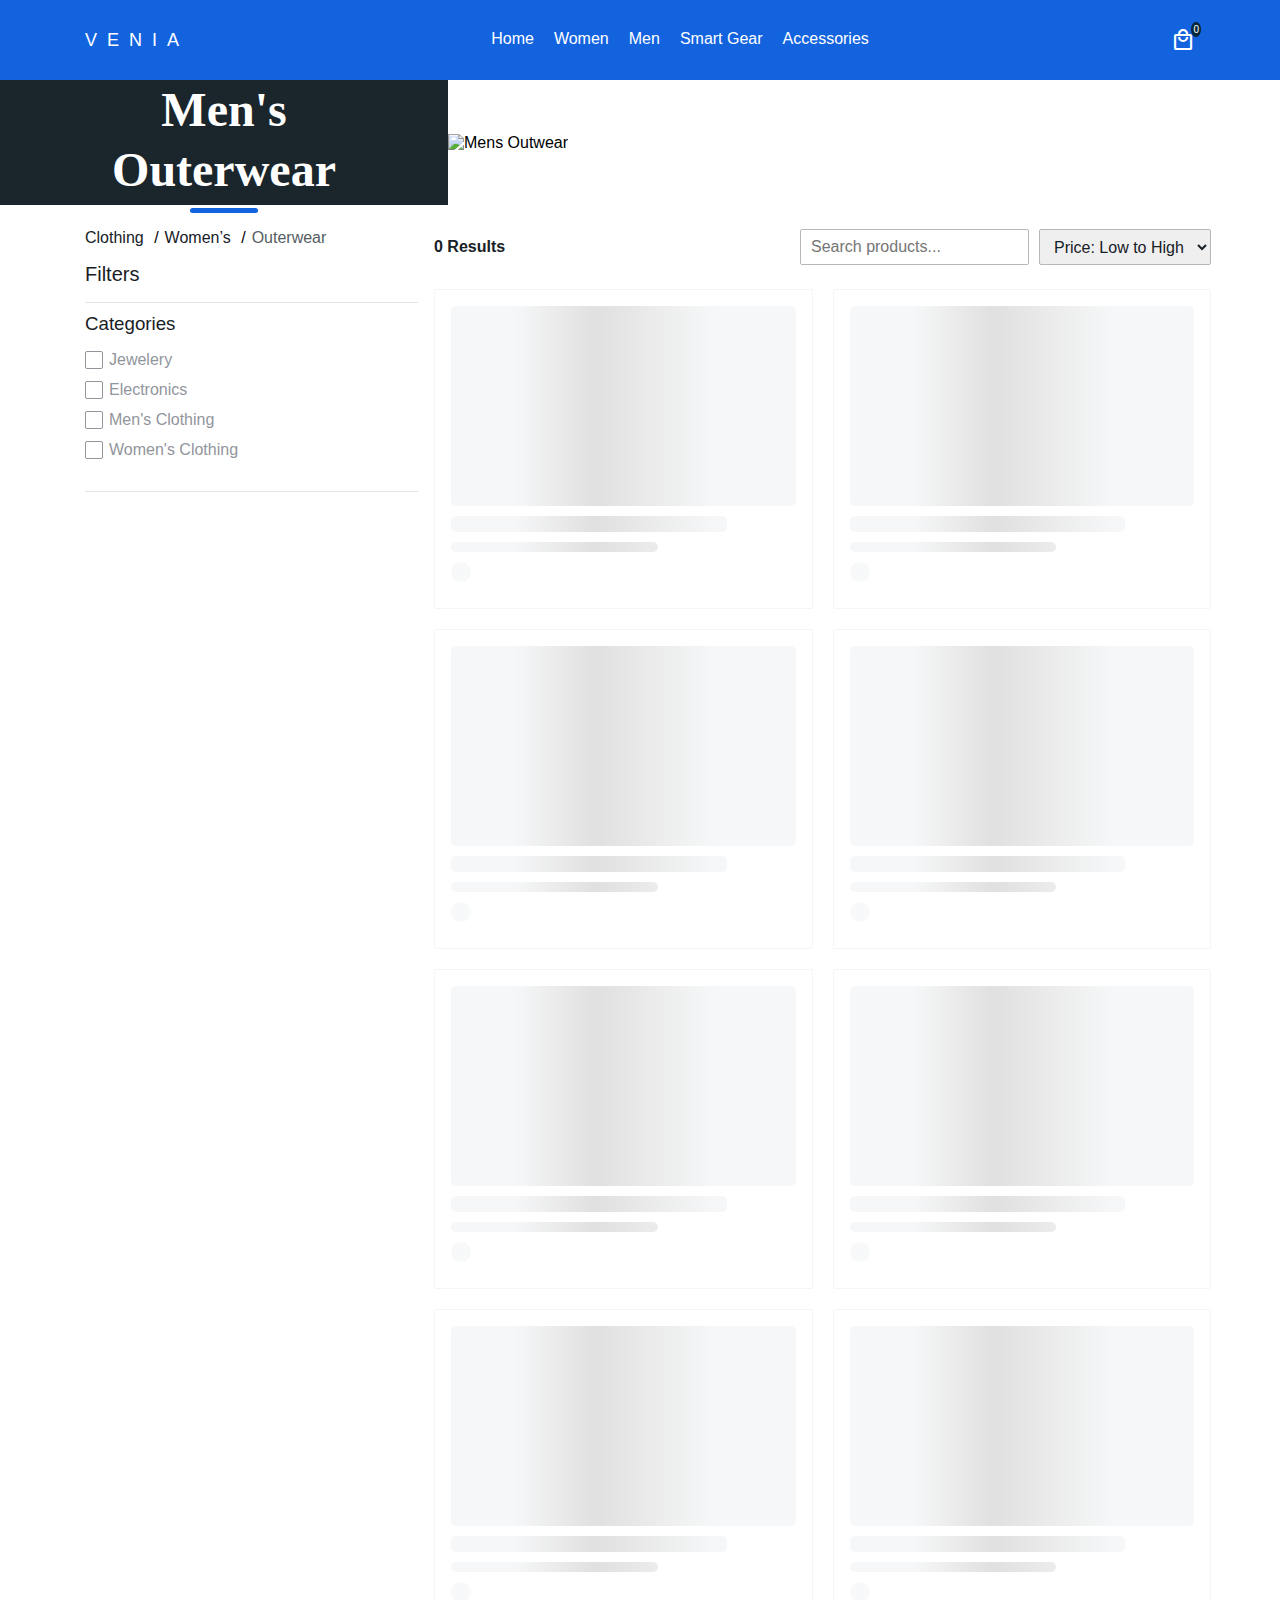
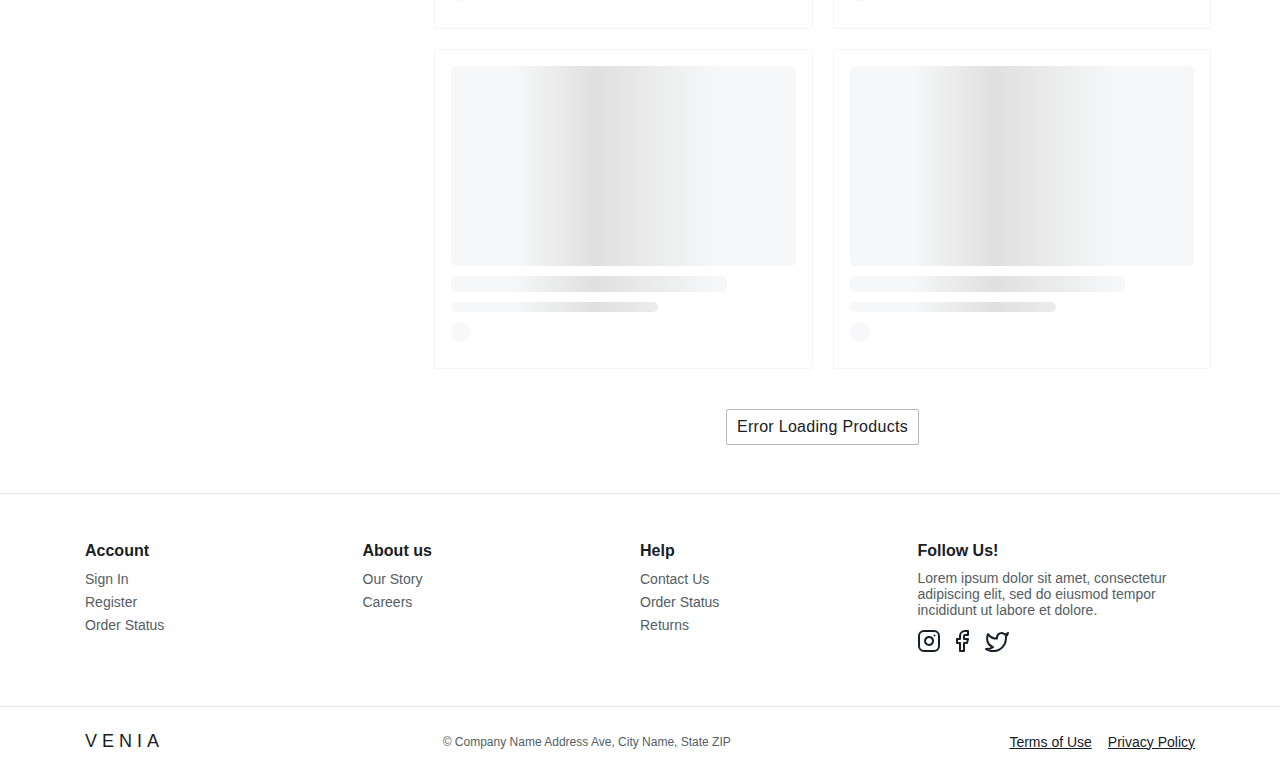
==== index.html @ f18fac2b "File name change" ====
<!DOCTYPE html>
<html lang="en">

<head>
    <meta charset="UTF-8" />
    <meta name="viewport" content="width=device-width, initial-scale=1.0" />
    <title>VENIA</title>
    <link rel="stylesheet"
        href="https://fonts.googleapis.com/css2?family=Material+Symbols+Outlined:opsz,wght,FILL,GRAD@24,400,0,0" />
    <link href="https://fonts.cdnfonts.com/css/muli" rel="stylesheet">
    <link rel="stylesheet" href="styles.css" />
</head>

<body>
    <header id="header">
        <div class="container">
            <nav class="navbar">
                <div class="hamburger">
                    <span class="material-symbols-outlined">menu</span>
                </div>
                <div class="logo">
                    <a href="#">VENIA</a>
                </div>
                <div class="tabs hide-menu-list-dropdown">
                    <span class="material-symbols-outlined close-icon">close</span>
                    <ul class="menu-list">
                        <li class="menu-item active">
                            <a href="#">Home</a>
                        </li>
                        <li class="menu-item">
                            <a href="#">Women</a>
                        </li>
                        <li class="menu-item">
                            <a href="#">Men</a>
                        </li>
                        <li class="menu-item">
                            <a href="#">Smart Gear</a>
                        </li>
                        <li class="menu-item">
                            <a href="#">Accessories</a>
                        </li>
                    </ul>
                </div>
                <div class="cart-items">
                    <span class="material-symbols-outlined">local_mall</span>
                    <span class="cart-count">0</span>
                </div>
            </nav>
        </div>
    </header>
    <section class="banner-section">
        <div class="content-block scale">
            <h1 class="banner-title">
                <span>Men's</span>
                <span>Outerwear</span>
            </h1>
        </div>
        <div class="image-block">
            <img src="https://i.ibb.co/74b9Tbh/banner.png" alt="Mens Outwear" />
        </div>
    </section>
    <div class="container">
        <div class="content-block-wrapper">
            <aside class="sidebar">
                <div class="breadcrumb-section">
                    <span class="breadcrumb-link">
                        <a href="#">Clothing</a>
                    </span>
                    <span class="breadcrumb-link">
                        <a href="#">Women’s</a>
                    </span>
                    <span class="breadcrumb-link disabled">
                        <a href="#">Outerwear</a>
                    </span>
                </div>
                <div class="filter-wrapper">
                    <h3 class="filter-title">Filters</h3>
                    <ul class="filter-options">
                        <li id="categoriesFilter">
                            <h3 class="filter-name">Categories</h3>
                            <ul class="filter-list" id="categoriesDesktop">
                            </ul>
                        </li>
                    </ul>
                </div>
            </aside>
            <main class="main-content">
                <section class="top-filter-options">
                    <div class="results-count" id="resultsCount">
                        0 Results
                    </div>
                    <ul class="sort-options">
                        <li class="search-filter">
                            <input type="text" class="search-input" name="search-input" id="searchInput"
                                placeholder="Search products..." oninput="applyFilters()" />
                        </li>
                        <li class="filter-sort-wrapper">
                            <div class="category-filter-mobile" id="categoryFilterMobile">
                                <div class="filter-btn" id="filterByCategory">
                                    <span class="filter-svg">
                                        <svg xmlns="http://www.w3.org/2000/svg" width="18" height="18"
                                            viewBox="0 0 18 18">
                                            <g id="sliders" transform="translate(0 -2)">
                                                <line id="Line_563" data-name="Line 563" y1="6"
                                                    transform="translate(3 13)" fill="none" stroke="#172026"
                                                    stroke-linecap="round" stroke-linejoin="round" stroke-width="2" />
                                                <line id="Line_564" data-name="Line 564" y1="6"
                                                    transform="translate(3 3)" fill="none" stroke="#172026"
                                                    stroke-linecap="round" stroke-linejoin="round" stroke-width="2" />
                                                <line id="Line_565" data-name="Line 565" y1="8"
                                                    transform="translate(9 11)" fill="none" stroke="#172026"
                                                    stroke-linecap="round" stroke-linejoin="round" stroke-width="2" />
                                                <line id="Line_566" data-name="Line 566" y1="4"
                                                    transform="translate(9 3)" fill="none" stroke="#172026"
                                                    stroke-linecap="round" stroke-linejoin="round" stroke-width="2" />
                                                <line id="Line_567" data-name="Line 567" y1="4"
                                                    transform="translate(15 15)" fill="none" stroke="#172026"
                                                    stroke-linecap="round" stroke-linejoin="round" stroke-width="2" />
                                                <line id="Line_568" data-name="Line 568" y1="8"
                                                    transform="translate(15 3)" fill="none" stroke="#172026"
                                                    stroke-linecap="round" stroke-linejoin="round" stroke-width="2" />
                                                <line id="Line_569" data-name="Line 569" x2="4"
                                                    transform="translate(1 12.778)" fill="none" stroke="#172026"
                                                    stroke-linecap="round" stroke-linejoin="round" stroke-width="2" />
                                                <line id="Line_570" data-name="Line 570" x2="4"
                                                    transform="translate(7 7.444)" fill="none" stroke="#172026"
                                                    stroke-linecap="round" stroke-linejoin="round" stroke-width="2" />
                                                <line id="Line_571" data-name="Line 571" x2="4"
                                                    transform="translate(13 14.556)" fill="none" stroke="#172026"
                                                    stroke-linecap="round" stroke-linejoin="round" stroke-width="2" />
                                            </g>
                                        </svg>
                                    </span>
                                    <span class="filter-name">Filter By</span>
                                </div>
                                <div class="filter-dropdown" id="filterDropdown">
                                    <ul class="filter-dropdown-list" id="categoriesDropdown">
                                    </ul>
                                    <div class="filter-overlay"></div>
                                </div>
                            </div>
                            <div id="sortingFilter">
                                <select id="sortByPrice">
                                    <option id="asc" name="price-asc" value="asc">
                                        Price: Low to High
                                    </option>
                                    <option id="desc" name="price-desc" value="desc">
                                        Price: High to Low
                                    </option>
                                </select>
                            </div>
                        </li>
                    </ul>
                </section>
                <section class="products-section">
                    <ul class="products-list" id="productsList"></ul>
                </section>
                <div class="page-loader" id="pageLoader">
                    Please wait. Loading Products... 
                </div>
                <button id="loadMore" class="load-more-products">
                    Load More
                </button>
            </main>
        </div>
    </div>
    <footer id="footer">
        <div class="border-top-bottom">
            <div class="container">
                <div class="footer-wrapper">
                    <div class="section-box">
                        <h3 class="section-title">Account</h3>
                        <ul class="section-list">
                            <li class="section-item">
                                <a href="#">Sign In</a>
                            </li>
                            <li class="section-item">
                                <a href="#">Register</a>
                            </li>
                            <li class="section-item">
                                <a href="#">Order Status</a>
                            </li>
                        </ul>
                    </div>
                    <div class="section-box">
                        <h3 class="section-title">About us</h3>
                        <ul class="section-list">
                            <li class="section-item">
                                <a href="#">Our Story</a>
                            </li>
                            <li class="section-item">
                                <a href="#">Careers</a>
                            </li>
                        </ul>
                    </div>
                    <div class="section-box">
                        <h3 class="section-title">Help</h3>
                        <ul class="section-list">
                            <li class="section-item">
                                <a href="#">Contact Us</a>
                            </li>
                            <li class="section-item">
                                <a href="#">Order Status</a>
                            </li>
                            <li class="section-item">
                                <a href="#">Returns</a>
                            </li>
                        </ul>
                    </div>
                    <div class="section-box">
                        <h3 class="section-title">Follow Us!</h3>
                        <p class="section-text">
                            Lorem ipsum dolor sit amet, consectetur adipiscing elit, sed do
                            eiusmod tempor incididunt ut labore et dolore.
                        </p>
                        <div class="section-icons-list">
                            <a href="#" class="social-items" aria-label="Link to Instagram Page">
                                <svg xmlns="http://www.w3.org/2000/svg" width="22" height="22" viewBox="0 0 22 22">
                                    <g id="instagram" transform="translate(-1 -1)">
                                        <rect id="Rectangle_1587" data-name="Rectangle 1587" width="20" height="20"
                                            rx="5" transform="translate(2 2)" fill="none" stroke="#172026"
                                            stroke-linecap="round" stroke-linejoin="round" stroke-width="2" />
                                        <path id="Path_38012" data-name="Path 38012"
                                            d="M16,11.37A4,4,0,1,1,12.63,8,4,4,0,0,1,16,11.37Z" fill="none"
                                            stroke="#172026" stroke-linecap="round" stroke-linejoin="round"
                                            stroke-width="2" />
                                        <line id="Line_475" data-name="Line 475" x2="0.01"
                                            transform="translate(17.5 6.5)" fill="none" stroke="#172026"
                                            stroke-linecap="round" stroke-linejoin="round" stroke-width="2" />
                                    </g>
                                </svg>
                            </a>
                            <a href="#" class="social-items" aria-label="Link to Facebook Page">
                                <svg xmlns="http://www.w3.org/2000/svg" width="13" height="22" viewBox="0 0 13 22">
                                    <path id="facebook"
                                        d="M18,2H15a5,5,0,0,0-5,5v3H7v4h3v8h4V14h3l1-4H14V7a1,1,0,0,1,1-1h3Z"
                                        transform="translate(-6 -1)" fill="none" stroke="#172026" stroke-linecap="round"
                                        stroke-linejoin="round" stroke-width="2" />
                                </svg>
                            </a>
                            <a href="#" class="social-items" aria-label="Link to Twitter Page">
                                <svg xmlns="http://www.w3.org/2000/svg" width="24" height="20.142"
                                    viewBox="0 0 24 20.142">
                                    <path id="twitter"
                                        d="M23,3a10.9,10.9,0,0,1-3.14,1.53,4.48,4.48,0,0,0-7.86,3v1A10.66,10.66,0,0,1,3,4s-4,9,5,13a11.64,11.64,0,0,1-7,2c9,5,20,0,20-11.5a4.5,4.5,0,0,0-.08-.83A7.72,7.72,0,0,0,23,3Z"
                                        transform="translate(0 -1.912)" fill="none" stroke="#172026"
                                        stroke-linecap="round" stroke-linejoin="round" stroke-width="2" />
                                </svg>
                            </a>
                        </div>
                    </div>
                </div>
            </div>
        </div>
        <div class="container">
            <div class="sub-footer-wrapper">
                <div class="sub-section-logo">
                    <a href="#">VENIA</a>
                </div>
                <div class="sub-section-copy-rights">
                    © Company Name Address Ave, City Name, State ZIP
                </div>
                <ul class="sub-section-list">
                    <li class="sub-section-item">
                        <a href="#">Terms of Use</a>
                    </li>
                    <li class="sub-section-item">
                        <a href="#">Privacy Policy</a>
                    </li>
                </ul>
            </div>
        </div>
    </footer>
    <script src="./product.js"></script>
</body>

</html>
</head>
---- styles.css ----
* {
    margin: 0;
    box-sizing: border-box;
    font-family: 'Muli', sans-serif;
}
body {
    margin: 0;
    font-family: 'Muli', sans-serif;
}
.container {
    width: 100%;
    padding-right: 15px;
    padding-left: 15px;
    margin-right: auto;
    margin-left: auto;
}
@media (min-width: 320px) {
    .container {
        max-width: 290px;
   }
}
@media (min-width: 576px) {
    .container {
        max-width: 540px;
   }
}
@media (min-width: 768px) {
    .container {
        max-width: 720px;
   }
}
@media (min-width: 992px) {
    .container {
        max-width: 960px;
   }
}
@media (min-width: 1200px) {
    .container {
        max-width: 1140px;
   }
}
@media (min-width: 1400px) {
    .container {
        max-width: 1280px;
   }
}
@media (min-width: 1600px) {
    .container {
        max-width: 1440px;
   }
}
@media (min-width: 1920px) {
    .container {
        max-width: 1600px;
   }
}
/* HEADER */
header {
    background-color: #1363df;
    color: #fff;
    position: sticky;
    z-index: 10;
    top: 0;
}
header .navbar {
    display: flex;
    align-items: center;
    justify-content: space-between;
    height: 80px;
}
@media (max-width: 767px) {
    header .navbar {
        height: 56px;
   }
}
header .navbar .hamburger {
    display: none;
    align-items: center;
    cursor: pointer;
}
@media (max-width: 767px) {
    header .navbar .hamburger {
        display: flex;
   }
}
header .navbar .hamburger span {
    font-size: 24px;
}
header .navbar .logo a {
    text-decoration: none;
    color: #fff;
    font-size: 18px;
    letter-spacing: 10px;
    font-weight: 400;
    cursor: pointer;
}
header .navbar .tabs {
    position: relative;
    display: none;
}
@media (min-width: 768px) {
    header .navbar .tabs {
        display: block;
   }
}
header .navbar .tabs .close-icon {
    position: absolute;
    cursor: pointer;
    display: none;
    border-radius: 35px;
    background: transparent;
    color: #172026;
    transition: all 0.3s ease-in-out;
}
header .navbar .tabs .close-icon:hover {
    background: #f5f5f5;
    color: #181c24;
}
header .navbar .tabs .menu-list {
    position: relative;
    list-style: none;
    display: flex;
    align-items: center;
    margin: 0;
    padding: 0;
}
header .navbar .tabs .menu-list .menu-item {
    margin: 0 10px;
}
@media (min-width: 768px) {
    header .navbar .tabs .menu-list .menu-item::after {
        content: '';
        display: block;
        position: relative;
        top: 14px;
        width: 0;
        height: 3px;
        background: #dff6ff;
        transition: width 0.3s, background 0.2s;
   }
    header .navbar .tabs .menu-list .menu-item:hover:after {
        width: 100%;
   }
}
header .navbar .tabs .menu-list .menu-item a {
    cursor: pointer;
    text-decoration: none;
    color: #fff;
    font-size: 16px;
}
header .navbar .tabs.show-menu-list-dropdown {
    position: fixed;
    z-index: 11;
    inset: 0;
    display: block;
    height: 100vh;
    background-color: white;
    width: 100%;
}
header .navbar .tabs.show-menu-list-dropdown .close-icon {
    z-index: 12;
    display: block !important;
    right: 10px;
    top: 10px;
}
header .navbar .tabs.show-menu-list-dropdown .menu-list {
    list-style: none;
    display: block;
    top: 30px;
}
header .navbar .tabs.show-menu-list-dropdown .menu-list .menu-item {
    margin: 0;
    padding: 10px;
}
header .navbar .tabs.show-menu-list-dropdown .menu-list .menu-item a {
    cursor: pointer;
    text-decoration: none;
    color: #172026;
    font-size: 16px;
}
header .navbar .tabs.show-menu-list-dropdown .menu-list .menu-item:hover {
    transition: all 0.3s ease-in-out;
}
header .navbar .tabs.show-menu-list-dropdown .menu-list .menu-item:hover a {
    background: #f5f5f5;
    color: #181c24;
}
header .navbar .cart-items {
    position: relative;
    display: flex;
    align-items: center;
    cursor: pointer;
}
header .navbar .cart-items .cart-icon {
    font-weight: 400;
    font-size: 24px;
}
header .navbar .cart-items .cart-count {
    position: absolute;
    z-index: 1;
    right: -6px;
    top: -6px;
    background: #06283d;
    color: #fff;
    border-radius: 50%;
    padding: 2px;
    font-size: 10px;
}
@media (max-width: 767px) {
    header .navbar .cart-items .cart-count {
        font-size: 8px;
   }
}
/* END HEADER */
/* FOOTER */
#footer {
    position: relative;
    display: block;
}
#footer .border-top-bottom {
    border-top: 1px solid #e5e5e7;
    border-bottom: 1px solid #e5e5e7;
}
#footer .footer-wrapper {
    position: relative;
    display: grid;
    grid-template-columns: repeat(4, calc(100% / 4));
    padding: 48px 0;
}
@media (max-width: 640px) {
    #footer .footer-wrapper {
        grid-template-columns: 100%;
        gap: 16px;
   }
}
@media (min-width: 641px) and (max-width: 767px) {
    #footer .footer-wrapper {
        grid-template-columns: repeat(2, calc(100% / 2));
        gap: 24px;
   }
}
#footer .footer-wrapper .section-box {
    position: relative;
    align-items: flex-start;
}
#footer .footer-wrapper .section-box .section-title {
    color: #172026;
    padding-bottom: 10px;
    font-size: 16px;
    margin: 0;
}
#footer .footer-wrapper .section-box .section-list {
    list-style: none;
    margin: 0;
    padding: 0;
}
#footer .footer-wrapper .section-box .section-list .section-item:not(:last-child) {
    padding-bottom: 5px;
}
#footer .footer-wrapper .section-box .section-list .section-item a {
    text-decoration: none;
    color: #545d63;
    font-size: 14px;
}
#footer .footer-wrapper .section-box .section-list .section-item:not(:last-child) {
    padding-bottom: 5px;
}
#footer .footer-wrapper .section-box .section-icons-list {
    position: relative;
    display: flex;
    align-items: center;
    padding-top: 12px;
}
#footer .footer-wrapper .section-box .section-icons-list .social-items {
    cursor: pointer;
    color: #172026;
    font-size: 24px;
}
#footer .footer-wrapper .section-box .section-icons-list .social-items:not(:last-child) {
    margin-right: 16px;
}
#footer .footer-wrapper .section-box .section-icons-list .social-items svg {
    fill: #172026;
}
#footer .footer-wrapper .section-box .section-text {
    color: #545d63;
    font-size: 14px;
    margin: 0;
}
#footer .sub-footer-wrapper {
    position: relative;
    display: flex;
    align-items: center;
    justify-content: space-between;
    padding: 24px 0;
}
@media (max-width: 767px) {
    #footer .sub-footer-wrapper {
        flex-direction: column-reverse;
        gap: 16px;
   }
}
#footer .sub-footer-wrapper .sub-section-logo a {
    font-size: 18px;
    cursor: pointer;
    letter-spacing: 5px;
    text-decoration: none;
    color: #181c24;
}
#footer .sub-footer-wrapper .sub-section-copy-rights {
    color: #545d63;
    font-size: 12px;
    text-align: center;
}
#footer .sub-footer-wrapper .sub-section-list {
    list-style: none;
    display: flex;
    align-items: center;
    gap: 16px;
    margin: 0;
    padding: 0;
}
#footer .sub-footer-wrapper .sub-section-list .sub-section-item a {
    cursor: pointer;
    font-size: 14px;
    font-weight: 400;
    color: #172026;
    text-decoration: underline;
    text-decoration-color: #172026;
}
#footer .sub-footer-wrapper .sub-section-list .sub-section-item a:hover {
    color: #181c24;
    text-decoration-color: #181c24;
}
/* END FOOTER */
/* BANNER */
.banner-section {
    position: relative;
    display: grid;
    grid-template-columns: 35% 65%;
    flex-direction: row;
    align-items: center;
    width: 100%;
}
@media (max-width: 767px) {
    .banner-section {
        display: flex;
        grid-template-columns: 100%;
        flex-flow: column-reverse;
   }
}
@media (min-width: 768px) and (max-width: 1023px) {
    .banner-section {
        grid-template-columns: 40% 60%;
   }
}
.banner-section .content-block {
    position: relative;
    background: #1b252c;
    height: 100%;
    display: flex;
    align-items: center;
    justify-content: center;
    z-index: 1;
}
@media (max-width: 767px) {
    .banner-section .content-block {
        top: -40px;
        width: 85%;
        margin: 0 auto;
   }
}
.banner-section .content-block .banner-title {
    text-align: center;
    color: white;
}
.banner-section .content-block .banner-title span {
    font: normal normal 600 36px/48px Source Serif Pro;
    display: block;
}
@media (min-width: 768px) {
    .banner-section .content-block .banner-title span {
        font: normal normal 600 48px/60px Source Serif Pro;
   }
}
.banner-section .content-block .banner-title::after {
    content: '';
    display: block;
    position: relative;
    top: 8px;
    height: 5px;
    border-radius: 35px;
    background: #1363df;
    transition: width 0.3s, background 0.2s;
    width: 30%;
    margin: 0 auto;
}
.banner-section .image-block {
    width: 100%;
    position: relative;
    padding: 10px 0;
}
@media (max-width: 767px) {
    .banner-section .image-block {
        padding: 0;
   }
}
.banner-section .image-block img {
    height: 180px;
    width: 100%;
    background-size: cover;
}
@media (min-width: 768px) {
    .banner-section .image-block img {
        height: auto;
   }
}
/* END BANNER */
/* CONTENT BLOCK */
.content-block-wrapper {
    position: relative;
    display: grid;
    grid-template-columns: 30% 70%;
    width: 100%;
    gap: 16px;
    padding: 24px 0 48px;
}
@media (max-width: 767px) {
    .content-block-wrapper {
        grid-template-columns: 100%;
        padding: 0 0 32px;
   }
}
.content-block-wrapper aside.sidebar {
    position: relative;
    display: block;
}
.content-block-wrapper aside.sidebar .breadcrumb-section {
    position: relative;
    display: flex;
    align-items: center;
    flex-wrap: wrap;
    margin-bottom: 16px;
    gap: 6px;
}
.content-block-wrapper aside.sidebar .breadcrumb-section .breadcrumb-link {
    position: relative;
}
.content-block-wrapper aside.sidebar .breadcrumb-section .breadcrumb-link:not(:last-child)::after {
    content: '/';
}
.content-block-wrapper aside.sidebar .breadcrumb-section .breadcrumb-link a {
    color: #172026;
    text-decoration: none;
    padding-right: 6px;
    font-size: 16px;
}
.content-block-wrapper aside.sidebar .breadcrumb-section .breadcrumb-link:last-child a {
    cursor: initial;
    color: #545d63;
}
.content-block-wrapper aside.sidebar .breadcrumb-section .breadcrumb-link:hover:not(:last-child) a {
    text-decoration: underline;
    text-decoration-color: #172026;
}
.content-block-wrapper aside.sidebar .filter-wrapper {
    position: relative;
    display: block;
    margin-top: 16px;
}
@media (max-width: 767px) {
    .content-block-wrapper aside.sidebar .filter-wrapper {
        display: none;
   }
}
.content-block-wrapper aside.sidebar .filter-wrapper .filter-title {
    color: #181c24;
    font-size: 20px;
    font-weight: 400;
    margin-bottom: 16px;
}
.content-block-wrapper aside.sidebar .filter-wrapper ul.filter-options {
    position: relative;
    list-style: none;
    display: flex;
    align-items: center;
    margin: 16px 0 0;
    padding: 0 0 16px;
    border-top: 1px solid #e5e5e7;
    border-bottom: 1px solid #e5e5e7;
}
.content-block-wrapper aside.sidebar .filter-wrapper ul.filter-options #categoriesFilter {
    position: relative;
    display: block;
    padding: 10px 0;
}
.content-block-wrapper aside.sidebar .filter-wrapper ul.filter-options #categoriesFilter .filter-name {
    color: #181c24;
    font-weight: 400;
    margin-bottom: 10px;
}
.content-block-wrapper aside.sidebar .filter-wrapper ul.filter-options #categoriesFilter ul.filter-list, .content-block-wrapper aside.sidebar .filter-wrapper ul.filter-options #categoriesFilter #categoriesDesktop {
    margin-top: 10px;
    position: relative;
    list-style: none;
    display: block;
    margin: 0;
    padding: 0;
}
.content-block-wrapper aside.sidebar .filter-wrapper ul.filter-options #categoriesFilter ul.filter-list .filter-item, .content-block-wrapper aside.sidebar .filter-wrapper ul.filter-options #categoriesFilter #categoriesDesktop .filter-item {
    display: flex;
    align-items: center;
    padding: 6px 0;
}
.content-block-wrapper aside.sidebar .filter-wrapper ul.filter-options #categoriesFilter ul.filter-list .filter-item .filter-label, .content-block-wrapper aside.sidebar .filter-wrapper ul.filter-options #categoriesFilter #categoriesDesktop .filter-item .filter-label {
    cursor: pointer;
    color: #91959c;
    font-size: 16px;
    padding-left: 6px;
    text-transform: capitalize;
}
.content-block-wrapper aside.sidebar .filter-wrapper ul.filter-options #categoriesFilter ul.filter-list .filter-item .filter-checkbox, .content-block-wrapper aside.sidebar .filter-wrapper ul.filter-options #categoriesFilter #categoriesDesktop .filter-item .filter-checkbox {
    appearance: none;
    width: 18px;
    height: 18px;
    border: 1px solid #91959c;
    border-radius: 2px;
    background-color: transparent;
    cursor: pointer;
    position: relative;
}
.content-block-wrapper aside.sidebar .filter-wrapper ul.filter-options #categoriesFilter ul.filter-list .filter-item .filter-checkbox:checked, .content-block-wrapper aside.sidebar .filter-wrapper ul.filter-options #categoriesFilter #categoriesDesktop .filter-item .filter-checkbox:checked {
    background-color: #06ee06;
    color: white;
    border: 1px solid #1b681b;
}
.content-block-wrapper aside.sidebar .filter-wrapper ul.filter-options #categoriesFilter ul.filter-list .filter-item .filter-checkbox:checked::before, .content-block-wrapper aside.sidebar .filter-wrapper ul.filter-options #categoriesFilter #categoriesDesktop .filter-item .filter-checkbox:checked::before {
    content: '✓';
    color: white;
    font-size: 12px;
    position: absolute;
    left: 4px;
    top: -1px;
}
.content-block-wrapper .main-content {
    position: relative;
    display: block;
}
.content-block-wrapper .main-content section.top-filter-options {
    position: relative;
    display: flex;
    align-items: center;
    justify-content: space-between;
    width: 100%;
}
@media (max-width: 767px) {
    .content-block-wrapper .main-content section.top-filter-options {
        flex-flow: column;
   }
}
.content-block-wrapper .main-content section.top-filter-options #resultsCount, .content-block-wrapper .main-content section.top-filter-options .results-count {
    align-self: center;
    color: #172026;
    font-size: 16px;
    font-weight: 600;
}
@media (max-width: 767px) {
    .content-block-wrapper .main-content section.top-filter-options #resultsCount, .content-block-wrapper .main-content section.top-filter-options .results-count {
        margin-bottom: 16px;
        align-self: flex-start;
   }
}
.content-block-wrapper .main-content section.top-filter-options ul.sort-options {
    position: relative;
    list-style: none;
    display: flex;
    align-items: center;
    justify-content: flex-end;
    gap: 10px;
    padding: 0;
    margin: 0;
}
@media (max-width: 640px) {
    .content-block-wrapper .main-content section.top-filter-options ul.sort-options {
        flex-flow: column;
        width: 100%;
   }
}
@media (min-width: 641px) and (max-width: 767px) {
    .content-block-wrapper .main-content section.top-filter-options ul.sort-options {
        justify-content: space-between;
   }
}
.content-block-wrapper .main-content section.top-filter-options ul.sort-options .search-filter {
    position: relative;
    display: flex;
    width: 100%;
}
.content-block-wrapper .main-content section.top-filter-options ul.sort-options .search-filter .search-input, .content-block-wrapper .main-content section.top-filter-options ul.sort-options .search-filter #searchInput {
    padding: 0 10px;
    border: 1px solid #b5b7bc;
    font-size: 16px;
    height: 36px;
    outline: none;
    border-radius: 2px;
}
@media (max-width: 767px) {
    .content-block-wrapper .main-content section.top-filter-options ul.sort-options .search-filter .search-input, .content-block-wrapper .main-content section.top-filter-options ul.sort-options .search-filter #searchInput {
        font-size: 14px;
        width: 100%;
   }
}
.content-block-wrapper .main-content section.top-filter-options ul.sort-options .search-filter .search-input:focus, .content-block-wrapper .main-content section.top-filter-options ul.sort-options .search-filter #searchInput:focus {
    border-color: #909296;
    color: #172026;
}
.content-block-wrapper .main-content section.top-filter-options ul.sort-options .filter-sort-wrapper {
    position: relative;
    display: flex;
    align-items: center;
    justify-content: space-between;
    gap: 10px;
    width: 100%;
}
.content-block-wrapper .main-content section.top-filter-options ul.sort-options .filter-sort-wrapper .category-filter-mobile {
    position: relative;
    display: none;
}
@media (max-width: 767px) {
    .content-block-wrapper .main-content section.top-filter-options ul.sort-options .filter-sort-wrapper .category-filter-mobile {
        display: block;
   }
}
.content-block-wrapper .main-content section.top-filter-options ul.sort-options .filter-sort-wrapper .category-filter-mobile .filter-btn {
    display: flex;
    align-items: center;
    justify-content: center;
    border: 1px solid #b5b7bc;
    gap: 8px;
    padding: 0 10px;
    font-size: 16px;
    border-radius: 2px;
    min-width: 100px;
    height: 36px;
}
@media (max-width: 767px) {
    .content-block-wrapper .main-content section.top-filter-options ul.sort-options .filter-sort-wrapper .category-filter-mobile .filter-btn {
        font-size: 14px;
   }
}
.content-block-wrapper .main-content section.top-filter-options ul.sort-options .filter-sort-wrapper .category-filter-mobile .filter-btn .filter-svg svg {
    width: 14px;
    height: 14px;
    fill: #181c24;
}
.content-block-wrapper .main-content section.top-filter-options ul.sort-options .filter-sort-wrapper .category-filter-mobile .filter-btn .filter-name {
    color: #181c24;
    font-weight: 600;
}
@media (max-width: 767px) {
    .content-block-wrapper .main-content section.top-filter-options ul.sort-options .filter-sort-wrapper .category-filter-mobile .filter-btn .filter-name {
        font-size: 14px;
   }
}
.content-block-wrapper .main-content section.top-filter-options ul.sort-options .filter-sort-wrapper .category-filter-mobile .filter-dropdown {
    display: none;
    position: absolute;
    top: 38px;
    left: 0;
    width: 160px;
    background: white;
    border-radius: 2px;
    border: 1px solid #b5b7bc;
    z-index: 22;
}
.content-block-wrapper .main-content section.top-filter-options ul.sort-options .filter-sort-wrapper .category-filter-mobile .filter-dropdown .filter-dropdown-list {
    position: relative;
    list-style: none;
    display: block;
    margin: 0;
    padding: 6px;
    border-radius: 2px;
}
.content-block-wrapper .main-content section.top-filter-options ul.sort-options .filter-sort-wrapper .category-filter-mobile .filter-dropdown .filter-dropdown-list .filter-item {
    display: flex;
    align-items: center;
    padding: 3px 0;
    z-index: 23;
}
.content-block-wrapper .main-content section.top-filter-options ul.sort-options .filter-sort-wrapper .category-filter-mobile .filter-dropdown .filter-dropdown-list .filter-item .filter-label {
    cursor: pointer;
    color: #91959c;
    font-size: 16px;
    padding-left: 6px;
    text-transform: capitalize;
}
.content-block-wrapper .main-content section.top-filter-options ul.sort-options .filter-sort-wrapper .category-filter-mobile .filter-dropdown .filter-dropdown-list .filter-item .filter-checkbox {
    appearance: none;
    width: 18px;
    height: 18px;
    border: 1px solid #91959c;
    border-radius: 2px;
    background-color: transparent;
    cursor: pointer;
    position: relative;
}
.content-block-wrapper .main-content section.top-filter-options ul.sort-options .filter-sort-wrapper .category-filter-mobile .filter-dropdown .filter-dropdown-list .filter-item .filter-checkbox:checked {
    background-color: #06ee06;
    color: white;
    border: 1px solid #1b681b;
}
.content-block-wrapper .main-content section.top-filter-options ul.sort-options .filter-sort-wrapper .category-filter-mobile .filter-dropdown .filter-dropdown-list .filter-item .filter-checkbox:checked::before {
    content: '✓';
    color: white;
    font-size: 12px;
    position: absolute;
    left: 4px;
    top: -1px;
}
.content-block-wrapper .main-content section.top-filter-options ul.sort-options .filter-sort-wrapper #sortingFilter {
    position: relative;
    display: block;
}
.content-block-wrapper .main-content section.top-filter-options ul.sort-options .filter-sort-wrapper #sortingFilter select#sortByPrice {
    border: 1px solid #b5b7bc;
    color: #172026;
    outline: none;
    padding: 0 10px;
    font-size: 16px;
    border-radius: 2px;
    min-width: 130px;
    height: 36px;
}
@media (max-width: 767px) {
    .content-block-wrapper .main-content section.top-filter-options ul.sort-options .filter-sort-wrapper #sortingFilter select#sortByPrice {
        font-size: 14px;
   }
}
.content-block-wrapper .main-content section.top-filter-options ul.sort-options .filter-sort-wrapper #sortingFilter select#sortByPrice .option {
    color: #172026;
}
.content-block-wrapper .main-content section.top-filter-options ul.sort-options .filter-sort-wrapper #sortingFilter select#sortByPrice .option:disabled {
    opacity: 0.5;
}
.content-block-wrapper .main-content section.top-filter-options ul.sort-options .filter-sort-wrapper #sortingFilter select#sortByPrice:focus {
    border-color: #909296;
    outline: none;
}
.content-block-wrapper .main-content section.top-filter-options ul.sort-options .filter-sort-wrapper #sortingFilter select#sortByPrice:hover {
    border-color: #909296;
}
.content-block-wrapper .main-content section.products-section {
    position: relative;
    padding: 16px 0;
}
@media (min-width: 768px) {
    .content-block-wrapper .main-content section.products-section {
        padding: 24px 0;
   }
}
.content-block-wrapper .main-content section.products-section ul.products-list, .content-block-wrapper .main-content section.products-section #productsList, .content-block-wrapper .main-content section.products-section ul.products-list-loader, .content-block-wrapper .main-content section.products-section #productsListLoader {
    position: relative;
    list-style: none;
    display: grid;
    grid-template-columns: 1fr;
    align-items: stretch;
    justify-content: center;
    gap: 16px;
    margin: 0;
    padding: 0;
}
@media (min-width: 576px) {
    .content-block-wrapper .main-content section.products-section ul.products-list, .content-block-wrapper .main-content section.products-section #productsList, .content-block-wrapper .main-content section.products-section ul.products-list-loader, .content-block-wrapper .main-content section.products-section #productsListLoader {
        grid-template-columns: repeat(2, 1fr);
   }
}
@media (min-width: 768px) {
    .content-block-wrapper .main-content section.products-section ul.products-list, .content-block-wrapper .main-content section.products-section #productsList, .content-block-wrapper .main-content section.products-section ul.products-list-loader, .content-block-wrapper .main-content section.products-section #productsListLoader {
        gap: 20px;
   }
}
@media (min-width: 1440px) {
    .content-block-wrapper .main-content section.products-section ul.products-list, .content-block-wrapper .main-content section.products-section #productsList, .content-block-wrapper .main-content section.products-section ul.products-list-loader, .content-block-wrapper .main-content section.products-section #productsListLoader {
        gap: 24px;
        grid-template-columns: repeat(3, 1fr);
   }
}
@media (min-width: 1920) {
    .content-block-wrapper .main-content section.products-section ul.products-list, .content-block-wrapper .main-content section.products-section #productsList, .content-block-wrapper .main-content section.products-section ul.products-list-loader, .content-block-wrapper .main-content section.products-section #productsListLoader {
        gap: 32px;
        grid-template-columns: repeat(4, 1fr);
   }
}
.content-block-wrapper .main-content section.products-section ul.products-list li.product-item, .content-block-wrapper .main-content section.products-section #productsList li.product-item, .content-block-wrapper .main-content section.products-section ul.products-list-loader li.product-item, .content-block-wrapper .main-content section.products-section #productsListLoader li.product-item, .content-block-wrapper .main-content section.products-section ul.products-list .product-item-loader, .content-block-wrapper .main-content section.products-section #productsList .product-item-loader, .content-block-wrapper .main-content section.products-section ul.products-list-loader .product-item-loader, .content-block-wrapper .main-content section.products-section #productsListLoader .product-item-loader {
    position: relative;
    display: block;
    margin: 0 auto;
    text-align: left;
    padding: 12px;
    background-color: #fff;
    transition: all 0.3s ease-in;
    width: 100%;
    cursor: pointer;
}
@media (min-width: 768px) {
    .content-block-wrapper .main-content section.products-section ul.products-list li.product-item, .content-block-wrapper .main-content section.products-section #productsList li.product-item, .content-block-wrapper .main-content section.products-section ul.products-list-loader li.product-item, .content-block-wrapper .main-content section.products-section #productsListLoader li.product-item, .content-block-wrapper .main-content section.products-section ul.products-list .product-item-loader, .content-block-wrapper .main-content section.products-section #productsList .product-item-loader, .content-block-wrapper .main-content section.products-section ul.products-list-loader .product-item-loader, .content-block-wrapper .main-content section.products-section #productsListLoader .product-item-loader {
        padding: 16px;
   }
}
.content-block-wrapper .main-content section.products-section ul.products-list li.product-item:hover, .content-block-wrapper .main-content section.products-section #productsList li.product-item:hover, .content-block-wrapper .main-content section.products-section ul.products-list-loader li.product-item:hover, .content-block-wrapper .main-content section.products-section #productsListLoader li.product-item:hover, .content-block-wrapper .main-content section.products-section ul.products-list .product-item-loader:hover, .content-block-wrapper .main-content section.products-section #productsList .product-item-loader:hover, .content-block-wrapper .main-content section.products-section ul.products-list-loader .product-item-loader:hover, .content-block-wrapper .main-content section.products-section #productsListLoader .product-item-loader:hover {
    box-shadow: 0 0 15px 0 rgba(59, 59, 59, 0.05);
}
.content-block-wrapper .main-content section.products-section ul.products-list li.product-item:hover .product-title, .content-block-wrapper .main-content section.products-section #productsList li.product-item:hover .product-title, .content-block-wrapper .main-content section.products-section ul.products-list-loader li.product-item:hover .product-title, .content-block-wrapper .main-content section.products-section #productsListLoader li.product-item:hover .product-title, .content-block-wrapper .main-content section.products-section ul.products-list .product-item-loader:hover .product-title, .content-block-wrapper .main-content section.products-section #productsList .product-item-loader:hover .product-title, .content-block-wrapper .main-content section.products-section ul.products-list-loader .product-item-loader:hover .product-title, .content-block-wrapper .main-content section.products-section #productsListLoader .product-item-loader:hover .product-title, .content-block-wrapper .main-content section.products-section ul.products-list li.product-item:hover .product-price, .content-block-wrapper .main-content section.products-section #productsList li.product-item:hover .product-price, .content-block-wrapper .main-content section.products-section ul.products-list-loader li.product-item:hover .product-price, .content-block-wrapper .main-content section.products-section #productsListLoader li.product-item:hover .product-price, .content-block-wrapper .main-content section.products-section ul.products-list .product-item-loader:hover .product-price, .content-block-wrapper .main-content section.products-section #productsList .product-item-loader:hover .product-price, .content-block-wrapper .main-content section.products-section ul.products-list-loader .product-item-loader:hover .product-price, .content-block-wrapper .main-content section.products-section #productsListLoader .product-item-loader:hover .product-price {
    color: #181c24;
}
.content-block-wrapper .main-content section.products-section ul.products-list li.product-item .product-img, .content-block-wrapper .main-content section.products-section #productsList li.product-item .product-img, .content-block-wrapper .main-content section.products-section ul.products-list-loader li.product-item .product-img, .content-block-wrapper .main-content section.products-section #productsListLoader li.product-item .product-img, .content-block-wrapper .main-content section.products-section ul.products-list .product-item-loader .product-img, .content-block-wrapper .main-content section.products-section #productsList .product-item-loader .product-img, .content-block-wrapper .main-content section.products-section ul.products-list-loader .product-item-loader .product-img, .content-block-wrapper .main-content section.products-section #productsListLoader .product-item-loader .product-img {
    height: 60%;
    width: 90%;
}
.content-block-wrapper .main-content section.products-section ul.products-list li.product-item .product-img.shimmer, .content-block-wrapper .main-content section.products-section #productsList li.product-item .product-img.shimmer, .content-block-wrapper .main-content section.products-section ul.products-list-loader li.product-item .product-img.shimmer, .content-block-wrapper .main-content section.products-section #productsListLoader li.product-item .product-img.shimmer, .content-block-wrapper .main-content section.products-section ul.products-list .product-item-loader .product-img.shimmer, .content-block-wrapper .main-content section.products-section #productsList .product-item-loader .product-img.shimmer, .content-block-wrapper .main-content section.products-section ul.products-list-loader .product-item-loader .product-img.shimmer, .content-block-wrapper .main-content section.products-section #productsListLoader .product-item-loader .product-img.shimmer {
    height: 200px;
    width: 100%;
    max-width: 100%;
}
.content-block-wrapper .main-content section.products-section ul.products-list li.product-item .product-content, .content-block-wrapper .main-content section.products-section #productsList li.product-item .product-content, .content-block-wrapper .main-content section.products-section ul.products-list-loader li.product-item .product-content, .content-block-wrapper .main-content section.products-section #productsListLoader li.product-item .product-content, .content-block-wrapper .main-content section.products-section ul.products-list .product-item-loader .product-content, .content-block-wrapper .main-content section.products-section #productsList .product-item-loader .product-content, .content-block-wrapper .main-content section.products-section ul.products-list-loader .product-item-loader .product-content, .content-block-wrapper .main-content section.products-section #productsListLoader .product-item-loader .product-content {
    position: relative;
    display: block;
    background-color: white;
    padding: 10px 0;
}
.content-block-wrapper .main-content section.products-section ul.products-list li.product-item .product-content .product-title, .content-block-wrapper .main-content section.products-section #productsList li.product-item .product-content .product-title, .content-block-wrapper .main-content section.products-section ul.products-list-loader li.product-item .product-content .product-title, .content-block-wrapper .main-content section.products-section #productsListLoader li.product-item .product-content .product-title, .content-block-wrapper .main-content section.products-section ul.products-list .product-item-loader .product-content .product-title, .content-block-wrapper .main-content section.products-section #productsList .product-item-loader .product-content .product-title, .content-block-wrapper .main-content section.products-section ul.products-list-loader .product-item-loader .product-content .product-title, .content-block-wrapper .main-content section.products-section #productsListLoader .product-item-loader .product-content .product-title {
    margin: 0;
    text-align: left;
    font-size: 14px;
    font-weight: bold;
    padding-bottom: 6px;
    letter-spacing: 0px;
    color: #172026;
}
@media (min-width: 768px) {
    .content-block-wrapper .main-content section.products-section ul.products-list li.product-item .product-content .product-title, .content-block-wrapper .main-content section.products-section #productsList li.product-item .product-content .product-title, .content-block-wrapper .main-content section.products-section ul.products-list-loader li.product-item .product-content .product-title, .content-block-wrapper .main-content section.products-section #productsListLoader li.product-item .product-content .product-title, .content-block-wrapper .main-content section.products-section ul.products-list .product-item-loader .product-content .product-title, .content-block-wrapper .main-content section.products-section #productsList .product-item-loader .product-content .product-title, .content-block-wrapper .main-content section.products-section ul.products-list-loader .product-item-loader .product-content .product-title, .content-block-wrapper .main-content section.products-section #productsListLoader .product-item-loader .product-content .product-title {
        font-size: 16px;
   }
}
@media (min-width: 1024px) {
    .content-block-wrapper .main-content section.products-section ul.products-list li.product-item .product-content .product-title, .content-block-wrapper .main-content section.products-section #productsList li.product-item .product-content .product-title, .content-block-wrapper .main-content section.products-section ul.products-list-loader li.product-item .product-content .product-title, .content-block-wrapper .main-content section.products-section #productsListLoader li.product-item .product-content .product-title, .content-block-wrapper .main-content section.products-section ul.products-list .product-item-loader .product-content .product-title, .content-block-wrapper .main-content section.products-section #productsList .product-item-loader .product-content .product-title, .content-block-wrapper .main-content section.products-section ul.products-list-loader .product-item-loader .product-content .product-title, .content-block-wrapper .main-content section.products-section #productsListLoader .product-item-loader .product-content .product-title {
        font-size: 18px;
   }
}
.content-block-wrapper .main-content section.products-section ul.products-list li.product-item .product-content .product-title.shimmer, .content-block-wrapper .main-content section.products-section #productsList li.product-item .product-content .product-title.shimmer, .content-block-wrapper .main-content section.products-section ul.products-list-loader li.product-item .product-content .product-title.shimmer, .content-block-wrapper .main-content section.products-section #productsListLoader li.product-item .product-content .product-title.shimmer, .content-block-wrapper .main-content section.products-section ul.products-list .product-item-loader .product-content .product-title.shimmer, .content-block-wrapper .main-content section.products-section #productsList .product-item-loader .product-content .product-title.shimmer, .content-block-wrapper .main-content section.products-section ul.products-list-loader .product-item-loader .product-content .product-title.shimmer, .content-block-wrapper .main-content section.products-section #productsListLoader .product-item-loader .product-content .product-title.shimmer {
    height: 16px;
    width: 80%;
    margin-bottom: 10px;
}
.content-block-wrapper .main-content section.products-section ul.products-list li.product-item .product-content .product-price, .content-block-wrapper .main-content section.products-section #productsList li.product-item .product-content .product-price, .content-block-wrapper .main-content section.products-section ul.products-list-loader li.product-item .product-content .product-price, .content-block-wrapper .main-content section.products-section #productsListLoader li.product-item .product-content .product-price, .content-block-wrapper .main-content section.products-section ul.products-list .product-item-loader .product-content .product-price, .content-block-wrapper .main-content section.products-section #productsList .product-item-loader .product-content .product-price, .content-block-wrapper .main-content section.products-section ul.products-list-loader .product-item-loader .product-content .product-price, .content-block-wrapper .main-content section.products-section #productsListLoader .product-item-loader .product-content .product-price {
    margin: 0;
    padding-bottom: 6px;
    font-size: 12px;
    font-weight: 600;
    color: #172026;
}
@media (min-width: 768px) {
    .content-block-wrapper .main-content section.products-section ul.products-list li.product-item .product-content .product-price, .content-block-wrapper .main-content section.products-section #productsList li.product-item .product-content .product-price, .content-block-wrapper .main-content section.products-section ul.products-list-loader li.product-item .product-content .product-price, .content-block-wrapper .main-content section.products-section #productsListLoader li.product-item .product-content .product-price, .content-block-wrapper .main-content section.products-section ul.products-list .product-item-loader .product-content .product-price, .content-block-wrapper .main-content section.products-section #productsList .product-item-loader .product-content .product-price, .content-block-wrapper .main-content section.products-section ul.products-list-loader .product-item-loader .product-content .product-price, .content-block-wrapper .main-content section.products-section #productsListLoader .product-item-loader .product-content .product-price {
        font-size: 14px;
   }
}
@media (min-width: 1024px) {
    .content-block-wrapper .main-content section.products-section ul.products-list li.product-item .product-content .product-price, .content-block-wrapper .main-content section.products-section #productsList li.product-item .product-content .product-price, .content-block-wrapper .main-content section.products-section ul.products-list-loader li.product-item .product-content .product-price, .content-block-wrapper .main-content section.products-section #productsListLoader li.product-item .product-content .product-price, .content-block-wrapper .main-content section.products-section ul.products-list .product-item-loader .product-content .product-price, .content-block-wrapper .main-content section.products-section #productsList .product-item-loader .product-content .product-price, .content-block-wrapper .main-content section.products-section ul.products-list-loader .product-item-loader .product-content .product-price, .content-block-wrapper .main-content section.products-section #productsListLoader .product-item-loader .product-content .product-price {
        font-size: 16px;
   }
}
.content-block-wrapper .main-content section.products-section ul.products-list li.product-item .product-content .product-price.shimmer, .content-block-wrapper .main-content section.products-section #productsList li.product-item .product-content .product-price.shimmer, .content-block-wrapper .main-content section.products-section ul.products-list-loader li.product-item .product-content .product-price.shimmer, .content-block-wrapper .main-content section.products-section #productsListLoader li.product-item .product-content .product-price.shimmer, .content-block-wrapper .main-content section.products-section ul.products-list .product-item-loader .product-content .product-price.shimmer, .content-block-wrapper .main-content section.products-section #productsList .product-item-loader .product-content .product-price.shimmer, .content-block-wrapper .main-content section.products-section ul.products-list-loader .product-item-loader .product-content .product-price.shimmer, .content-block-wrapper .main-content section.products-section #productsListLoader .product-item-loader .product-content .product-price.shimmer {
    height: 10px;
    width: 60%;
    margin-bottom: 10px;
}
.content-block-wrapper .main-content section.products-section ul.products-list li.product-item .product-content .product-whistlist, .content-block-wrapper .main-content section.products-section #productsList li.product-item .product-content .product-whistlist, .content-block-wrapper .main-content section.products-section ul.products-list-loader li.product-item .product-content .product-whistlist, .content-block-wrapper .main-content section.products-section #productsListLoader li.product-item .product-content .product-whistlist, .content-block-wrapper .main-content section.products-section ul.products-list .product-item-loader .product-content .product-whistlist, .content-block-wrapper .main-content section.products-section #productsList .product-item-loader .product-content .product-whistlist, .content-block-wrapper .main-content section.products-section ul.products-list-loader .product-item-loader .product-content .product-whistlist, .content-block-wrapper .main-content section.products-section #productsListLoader .product-item-loader .product-content .product-whistlist {
    font-size: 16px;
    color: #1b252c;
    opacity: 0.8;
    transition: all 0.3s ease-in-out;
}
@media (min-width: 768px) {
    .content-block-wrapper .main-content section.products-section ul.products-list li.product-item .product-content .product-whistlist, .content-block-wrapper .main-content section.products-section #productsList li.product-item .product-content .product-whistlist, .content-block-wrapper .main-content section.products-section ul.products-list-loader li.product-item .product-content .product-whistlist, .content-block-wrapper .main-content section.products-section #productsListLoader li.product-item .product-content .product-whistlist, .content-block-wrapper .main-content section.products-section ul.products-list .product-item-loader .product-content .product-whistlist, .content-block-wrapper .main-content section.products-section #productsList .product-item-loader .product-content .product-whistlist, .content-block-wrapper .main-content section.products-section ul.products-list-loader .product-item-loader .product-content .product-whistlist, .content-block-wrapper .main-content section.products-section #productsListLoader .product-item-loader .product-content .product-whistlist {
        font-size: 20px;
   }
}
@media (min-width: 1024px) {
    .content-block-wrapper .main-content section.products-section ul.products-list li.product-item .product-content .product-whistlist, .content-block-wrapper .main-content section.products-section #productsList li.product-item .product-content .product-whistlist, .content-block-wrapper .main-content section.products-section ul.products-list-loader li.product-item .product-content .product-whistlist, .content-block-wrapper .main-content section.products-section #productsListLoader li.product-item .product-content .product-whistlist, .content-block-wrapper .main-content section.products-section ul.products-list .product-item-loader .product-content .product-whistlist, .content-block-wrapper .main-content section.products-section #productsList .product-item-loader .product-content .product-whistlist, .content-block-wrapper .main-content section.products-section ul.products-list-loader .product-item-loader .product-content .product-whistlist, .content-block-wrapper .main-content section.products-section #productsListLoader .product-item-loader .product-content .product-whistlist {
        font-size: 24px;
   }
}
.content-block-wrapper .main-content section.products-section ul.products-list li.product-item .product-content .product-whistlist:hover, .content-block-wrapper .main-content section.products-section #productsList li.product-item .product-content .product-whistlist:hover, .content-block-wrapper .main-content section.products-section ul.products-list-loader li.product-item .product-content .product-whistlist:hover, .content-block-wrapper .main-content section.products-section #productsListLoader li.product-item .product-content .product-whistlist:hover, .content-block-wrapper .main-content section.products-section ul.products-list .product-item-loader .product-content .product-whistlist:hover, .content-block-wrapper .main-content section.products-section #productsList .product-item-loader .product-content .product-whistlist:hover, .content-block-wrapper .main-content section.products-section ul.products-list-loader .product-item-loader .product-content .product-whistlist:hover, .content-block-wrapper .main-content section.products-section #productsListLoader .product-item-loader .product-content .product-whistlist:hover {
    opacity: 1;
    color: #172026;
}
.content-block-wrapper .main-content section.products-section ul.products-list li.product-item .product-content .product-whistlist.shimmer, .content-block-wrapper .main-content section.products-section #productsList li.product-item .product-content .product-whistlist.shimmer, .content-block-wrapper .main-content section.products-section ul.products-list-loader li.product-item .product-content .product-whistlist.shimmer, .content-block-wrapper .main-content section.products-section #productsListLoader li.product-item .product-content .product-whistlist.shimmer, .content-block-wrapper .main-content section.products-section ul.products-list .product-item-loader .product-content .product-whistlist.shimmer, .content-block-wrapper .main-content section.products-section #productsList .product-item-loader .product-content .product-whistlist.shimmer, .content-block-wrapper .main-content section.products-section ul.products-list-loader .product-item-loader .product-content .product-whistlist.shimmer, .content-block-wrapper .main-content section.products-section #productsListLoader .product-item-loader .product-content .product-whistlist.shimmer {
    height: 20px;
    width: 20px;
    border-radius: 35px;
}
.content-block-wrapper .main-content section.products-section ul.products-list .product-item-loader, .content-block-wrapper .main-content section.products-section #productsList .product-item-loader, .content-block-wrapper .main-content section.products-section ul.products-list-loader .product-item-loader, .content-block-wrapper .main-content section.products-section #productsListLoader .product-item-loader {
    border: 1px solid #f5f5f5;
    border-radius: 2px;
}
.content-block-wrapper .main-content #loadMore {
    position: relative;
    display: none;
    border: 1px solid #b5b7bc;
    cursor: pointer;
    outline: none;
    margin: 16px auto 0;
    padding: 0 8px;
    height: 36px;
    font-size: 14px;
    min-width: 180px;
    text-align: center;
    color: #172026;
    border-radius: 2px;
    background: white;
    font-weight: 500;
    letter-spacing: 0.3px;
}
@media (min-width: 768px) {
    .content-block-wrapper .main-content #loadMore {
        font-size: 16px;
        padding: 0 10px;
   }
}
.content-block-wrapper .main-content #loadMore:hover {
    background: #f5f5f5;
    border-color: #181c24;
}
/* END CONTENT */
/* SHIMMER EFFECT */
.shimmer {
    position: relative;
    overflow: hidden;
    border-radius: 5px;
    background: #f6f7f8;
    background: linear-gradient(to right, #f6f7f8 8%, #e0e0e0 18%, #f6f7f8 33%);
    background-size: 800px 104px;
    animation: shimmer 1.5s infinite;
}
@keyframes shimmer {
    0% {
        background-position: -800px 0;
   }
    100% {
        background-position: 800px 0;
   }
}
/* END SHIMMER EFFECT */

/* PAGE LOADER */
#pageLoader{
    display: block;
    padding: 30px;
    position: relative;
    display: block;
    color: #545d63;
}

/* END PAGE LOADER */
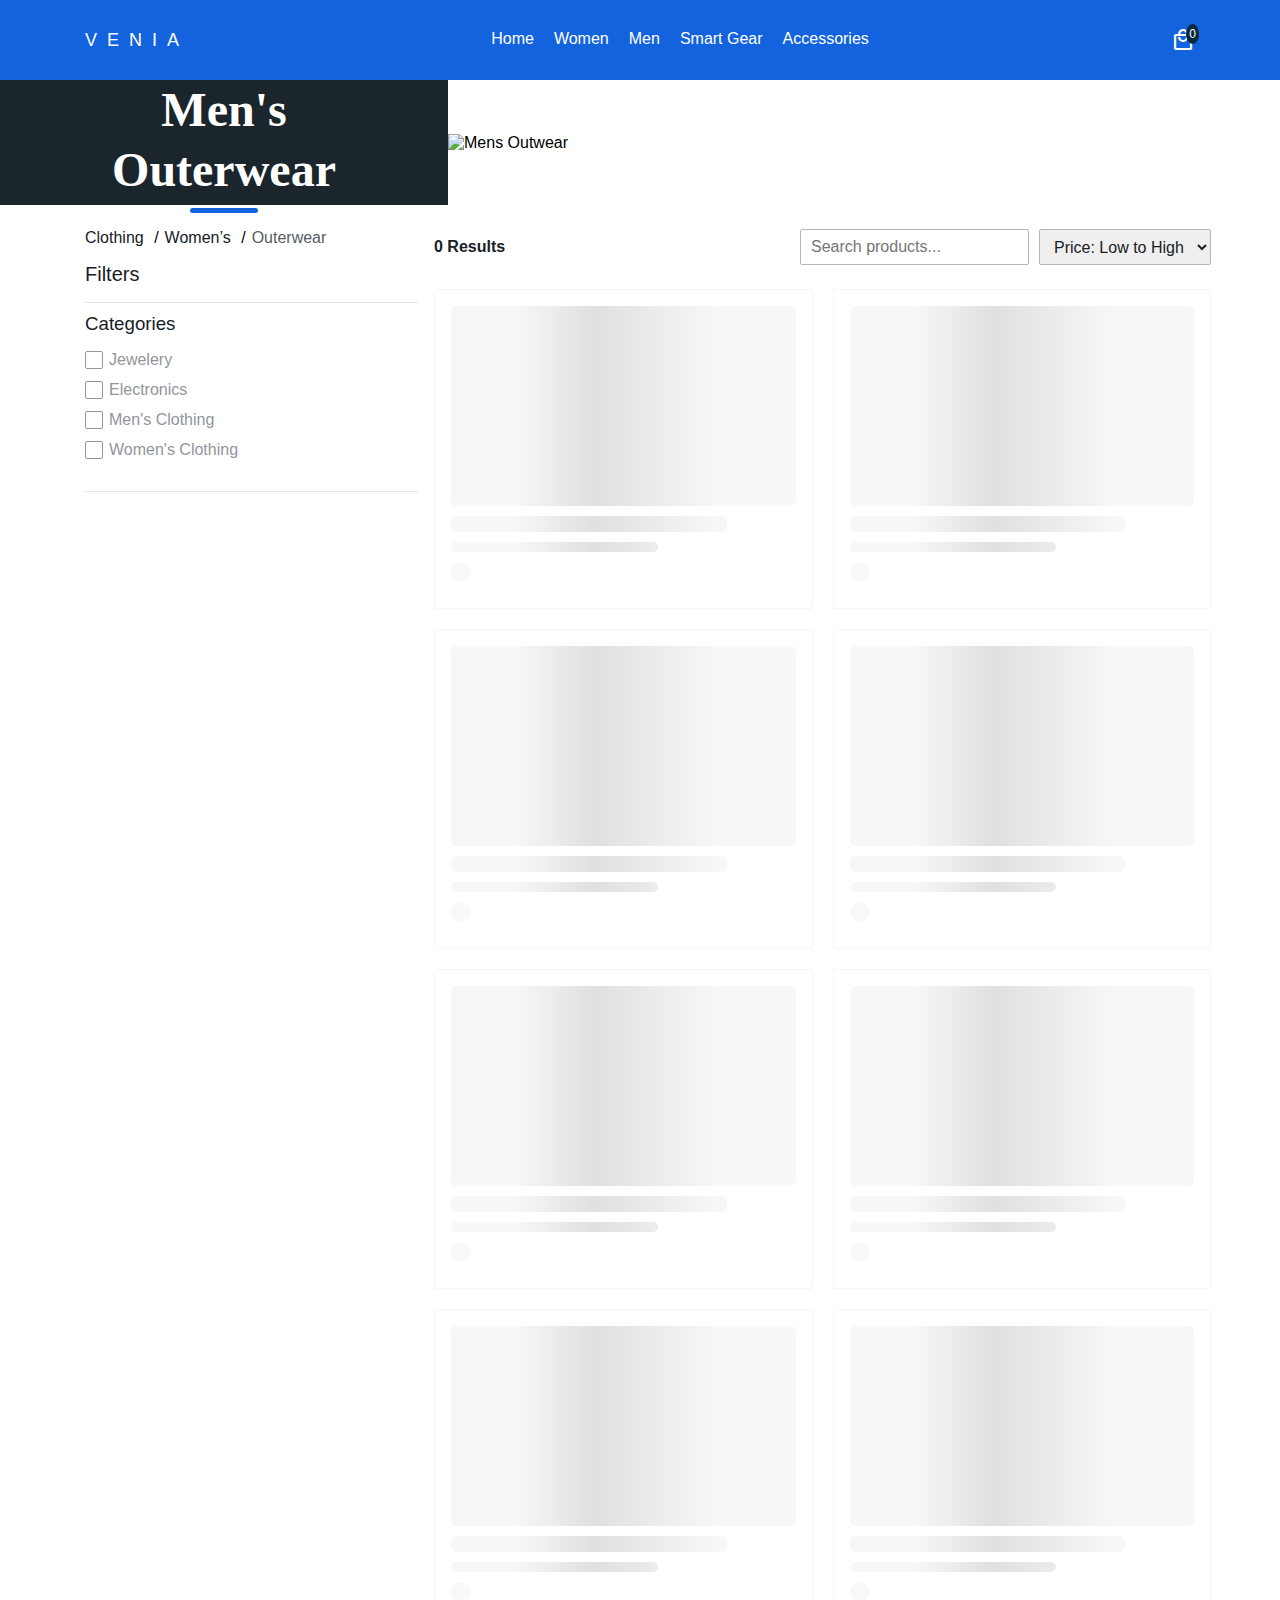
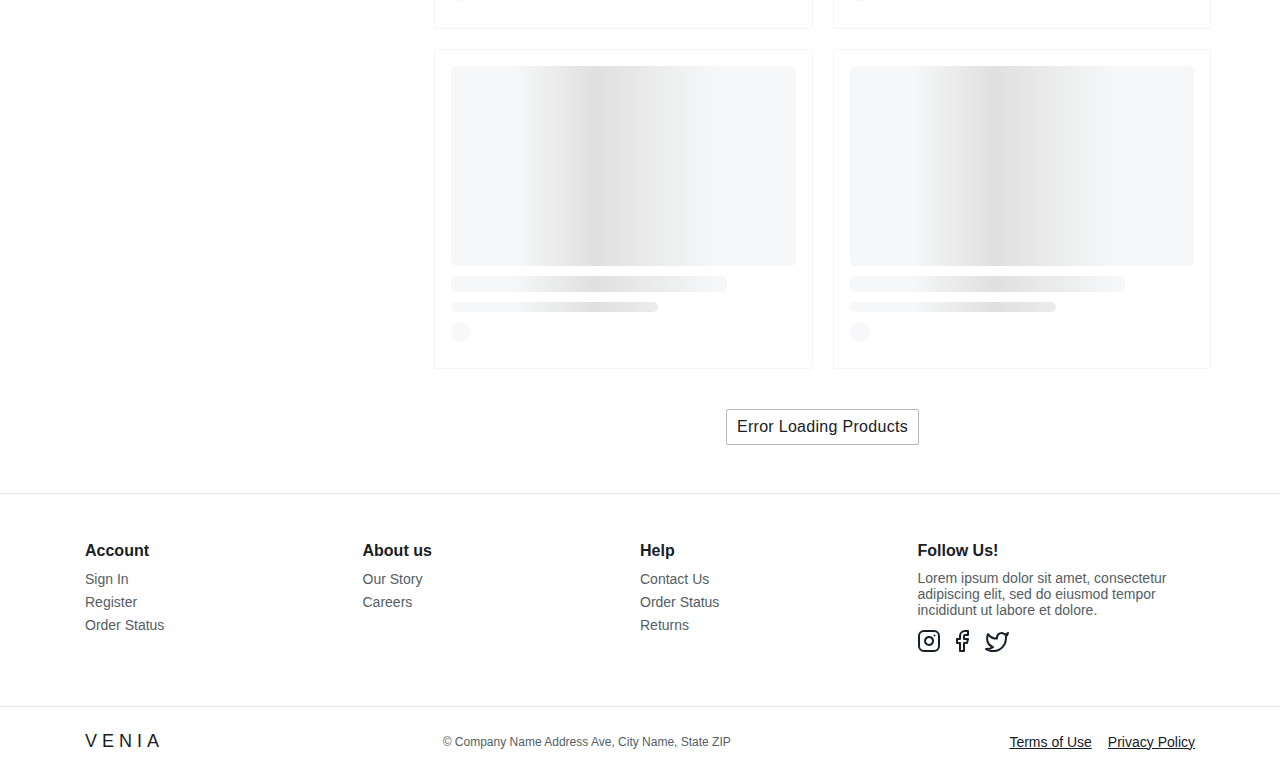
==== commit 736276f4: "Update index.html" ====
--- a/index.html
+++ b/index.html
@@ -271,8 +271,8 @@
             </div>
         </div>
     </footer>
-    <script src="./product.js"></script>
+    <script src="./index.js"></script>
 </body>
 
 </html>
-</head>+</head>
--- a/styles.css
+++ b/styles.css
@@ -1,964 +1,954 @@
 * {
-    margin: 0;
-    box-sizing: border-box;
-    font-family: 'Muli', sans-serif;
-}
-body {
-    margin: 0;
-    font-family: 'Muli', sans-serif;
-}
-.container {
-    width: 100%;
-    padding-right: 15px;
-    padding-left: 15px;
-    margin-right: auto;
-    margin-left: auto;
-}
-@media (min-width: 320px) {
-    .container {
-        max-width: 290px;
-   }
-}
-@media (min-width: 576px) {
-    .container {
-        max-width: 540px;
-   }
-}
-@media (min-width: 768px) {
-    .container {
-        max-width: 720px;
-   }
-}
-@media (min-width: 992px) {
-    .container {
-        max-width: 960px;
-   }
-}
-@media (min-width: 1200px) {
-    .container {
-        max-width: 1140px;
-   }
-}
-@media (min-width: 1400px) {
-    .container {
-        max-width: 1280px;
-   }
-}
-@media (min-width: 1600px) {
-    .container {
-        max-width: 1440px;
-   }
-}
-@media (min-width: 1920px) {
-    .container {
-        max-width: 1600px;
-   }
+	 margin: 0;
+	 box-sizing: border-box;
+	 font-family: 'Muli', sans-serif;
+}
+ body {
+	 margin: 0;
+	 font-family: 'Muli', sans-serif;
+}
+ .container {
+	 width: 100%;
+	 padding-right: 15px;
+	 padding-left: 15px;
+	 margin-right: auto;
+	 margin-left: auto;
+}
+ @media (min-width: 320px) {
+	 .container {
+		 max-width: 290px;
+	}
+}
+ @media (min-width: 576px) {
+	 .container {
+		 max-width: 540px;
+	}
+}
+ @media (min-width: 768px) {
+	 .container {
+		 max-width: 720px;
+	}
+}
+ @media (min-width: 992px) {
+	 .container {
+		 max-width: 960px;
+	}
+}
+ @media (min-width: 1200px) {
+	 .container {
+		 max-width: 1140px;
+	}
+}
+ @media (min-width: 1400px) {
+	 .container {
+		 max-width: 1280px;
+	}
+}
+ @media (min-width: 1600px) {
+	 .container {
+		 max-width: 1440px;
+	}
+}
+ @media (min-width: 1920px) {
+	 .container {
+		 max-width: 1600px;
+	}
 }
 /* HEADER */
-header {
-    background-color: #1363df;
-    color: #fff;
-    position: sticky;
-    z-index: 10;
-    top: 0;
-}
-header .navbar {
-    display: flex;
-    align-items: center;
-    justify-content: space-between;
-    height: 80px;
-}
-@media (max-width: 767px) {
-    header .navbar {
-        height: 56px;
-   }
-}
-header .navbar .hamburger {
-    display: none;
-    align-items: center;
-    cursor: pointer;
-}
-@media (max-width: 767px) {
-    header .navbar .hamburger {
-        display: flex;
-   }
-}
-header .navbar .hamburger span {
-    font-size: 24px;
-}
-header .navbar .logo a {
-    text-decoration: none;
-    color: #fff;
-    font-size: 18px;
-    letter-spacing: 10px;
-    font-weight: 400;
-    cursor: pointer;
-}
-header .navbar .tabs {
-    position: relative;
-    display: none;
-}
-@media (min-width: 768px) {
-    header .navbar .tabs {
-        display: block;
-   }
-}
-header .navbar .tabs .close-icon {
-    position: absolute;
-    cursor: pointer;
-    display: none;
-    border-radius: 35px;
-    background: transparent;
-    color: #172026;
-    transition: all 0.3s ease-in-out;
-}
-header .navbar .tabs .close-icon:hover {
-    background: #f5f5f5;
-    color: #181c24;
-}
-header .navbar .tabs .menu-list {
-    position: relative;
-    list-style: none;
-    display: flex;
-    align-items: center;
-    margin: 0;
-    padding: 0;
-}
-header .navbar .tabs .menu-list .menu-item {
-    margin: 0 10px;
-}
-@media (min-width: 768px) {
-    header .navbar .tabs .menu-list .menu-item::after {
-        content: '';
-        display: block;
-        position: relative;
-        top: 14px;
-        width: 0;
-        height: 3px;
-        background: #dff6ff;
-        transition: width 0.3s, background 0.2s;
-   }
-    header .navbar .tabs .menu-list .menu-item:hover:after {
-        width: 100%;
-   }
-}
-header .navbar .tabs .menu-list .menu-item a {
-    cursor: pointer;
-    text-decoration: none;
-    color: #fff;
-    font-size: 16px;
-}
-header .navbar .tabs.show-menu-list-dropdown {
-    position: fixed;
-    z-index: 11;
-    inset: 0;
-    display: block;
-    height: 100vh;
-    background-color: white;
-    width: 100%;
-}
-header .navbar .tabs.show-menu-list-dropdown .close-icon {
-    z-index: 12;
-    display: block !important;
-    right: 10px;
-    top: 10px;
-}
-header .navbar .tabs.show-menu-list-dropdown .menu-list {
-    list-style: none;
-    display: block;
-    top: 30px;
-}
-header .navbar .tabs.show-menu-list-dropdown .menu-list .menu-item {
-    margin: 0;
-    padding: 10px;
-}
-header .navbar .tabs.show-menu-list-dropdown .menu-list .menu-item a {
-    cursor: pointer;
-    text-decoration: none;
-    color: #172026;
-    font-size: 16px;
-}
-header .navbar .tabs.show-menu-list-dropdown .menu-list .menu-item:hover {
-    transition: all 0.3s ease-in-out;
-}
-header .navbar .tabs.show-menu-list-dropdown .menu-list .menu-item:hover a {
-    background: #f5f5f5;
-    color: #181c24;
-}
-header .navbar .cart-items {
-    position: relative;
-    display: flex;
-    align-items: center;
-    cursor: pointer;
-}
-header .navbar .cart-items .cart-icon {
-    font-weight: 400;
-    font-size: 24px;
-}
-header .navbar .cart-items .cart-count {
-    position: absolute;
-    z-index: 1;
-    right: -6px;
-    top: -6px;
-    background: #06283d;
-    color: #fff;
-    border-radius: 50%;
-    padding: 2px;
-    font-size: 10px;
-}
-@media (max-width: 767px) {
-    header .navbar .cart-items .cart-count {
-        font-size: 8px;
-   }
+ header {
+	 background-color: #1363df;
+	 color: #fff;
+	 position: sticky;
+	 z-index: 10;
+	 top: 0;
+}
+ header .navbar {
+	 display: flex;
+	 align-items: center;
+	 justify-content: space-between;
+	 height: 80px;
+}
+ @media (max-width: 767px) {
+	 header .navbar {
+		 height: 56px;
+	}
+}
+ header .navbar .hamburger {
+	 display: none;
+	 align-items: center;
+	 cursor: pointer;
+}
+ @media (max-width: 767px) {
+	 header .navbar .hamburger {
+		 display: flex;
+	}
+}
+ header .navbar .hamburger span {
+	 font-size: 24px;
+}
+ header .navbar .logo a {
+	 text-decoration: none;
+	 color: #fff;
+	 font-size: 18px;
+	 letter-spacing: 10px;
+	 font-weight: 400;
+	 cursor: pointer;
+}
+ header .navbar .tabs {
+	 position: relative;
+	 display: none;
+}
+ @media (min-width: 768px) {
+	 header .navbar .tabs {
+		 display: block;
+	}
+}
+ header .navbar .tabs .close-icon {
+	 position: absolute;
+	 cursor: pointer;
+	 display: none;
+	 border-radius: 35px;
+	 background: transparent;
+	 color: #172026;
+	 transition: all 0.3s ease-in-out;
+}
+ header .navbar .tabs .close-icon:hover {
+	 background: #f5f5f5;
+	 color: #181c24;
+}
+ header .navbar .tabs .menu-list {
+	 position: relative;
+	 list-style: none;
+	 display: flex;
+	 align-items: center;
+	 margin: 0;
+	 padding: 0;
+}
+ header .navbar .tabs .menu-list .menu-item {
+	 margin: 0 10px;
+}
+ @media (min-width: 768px) {
+	 header .navbar .tabs .menu-list .menu-item::after {
+		 content: '';
+		 display: block;
+		 position: relative;
+		 top: 14px;
+		 width: 0;
+		 height: 3px;
+		 background: #dff6ff;
+		 transition: width 0.3s, background 0.2s;
+	}
+	 header .navbar .tabs .menu-list .menu-item:hover:after {
+		 width: 100%;
+	}
+}
+ header .navbar .tabs .menu-list .menu-item a {
+	 cursor: pointer;
+	 text-decoration: none;
+	 color: #fff;
+	 font-size: 16px;
+}
+ header .navbar .tabs.show-menu-list-dropdown {
+	 position: fixed;
+	 z-index: 11;
+	 inset: 0;
+	 display: block;
+	 height: 100vh;
+	 background-color: white;
+	 width: 100%;
+}
+ header .navbar .tabs.show-menu-list-dropdown .close-icon {
+	 z-index: 12;
+	 display: block !important;
+	 right: 10px;
+	 top: 10px;
+}
+ header .navbar .tabs.show-menu-list-dropdown .menu-list {
+	 list-style: none;
+	 display: block;
+	 top: 30px;
+}
+ header .navbar .tabs.show-menu-list-dropdown .menu-list .menu-item {
+	 margin: 0;
+	 padding: 10px;
+}
+ header .navbar .tabs.show-menu-list-dropdown .menu-list .menu-item a {
+	 cursor: pointer;
+	 text-decoration: none;
+	 color: #172026;
+	 font-size: 16px;
+}
+ header .navbar .tabs.show-menu-list-dropdown .menu-list .menu-item:hover {
+	 transition: all 0.3s ease-in-out;
+}
+ header .navbar .tabs.show-menu-list-dropdown .menu-list .menu-item:hover a {
+	 background: #f5f5f5;
+	 color: #181c24;
+}
+ header .navbar .cart-items {
+	 position: relative;
+	 display: flex;
+	 align-items: center;
+	 cursor: pointer;
+}
+ header .navbar .cart-items .cart-icon {
+	 font-weight: 400;
+	 font-size: 24px;
+}
+ header .navbar .cart-items .cart-count {
+	 position: absolute;
+	 z-index: 1;
+	 right: -4px;
+	 top: -4px;
+	 background: #06283d;
+	 color: #fff;
+	 border-radius: 50%;
+	 padding: 3px;
+	 font-size: 12px;
+}
+ @media (max-width: 767px) {
+	 header .navbar .cart-items .cart-count {
+		 font-size: 10px;
+	}
 }
 /* END HEADER */
 /* FOOTER */
-#footer {
-    position: relative;
-    display: block;
-}
-#footer .border-top-bottom {
-    border-top: 1px solid #e5e5e7;
-    border-bottom: 1px solid #e5e5e7;
-}
-#footer .footer-wrapper {
-    position: relative;
-    display: grid;
-    grid-template-columns: repeat(4, calc(100% / 4));
-    padding: 48px 0;
-}
-@media (max-width: 640px) {
-    #footer .footer-wrapper {
-        grid-template-columns: 100%;
-        gap: 16px;
-   }
-}
-@media (min-width: 641px) and (max-width: 767px) {
-    #footer .footer-wrapper {
-        grid-template-columns: repeat(2, calc(100% / 2));
-        gap: 24px;
-   }
-}
-#footer .footer-wrapper .section-box {
-    position: relative;
-    align-items: flex-start;
-}
-#footer .footer-wrapper .section-box .section-title {
-    color: #172026;
-    padding-bottom: 10px;
-    font-size: 16px;
-    margin: 0;
-}
-#footer .footer-wrapper .section-box .section-list {
-    list-style: none;
-    margin: 0;
-    padding: 0;
-}
-#footer .footer-wrapper .section-box .section-list .section-item:not(:last-child) {
-    padding-bottom: 5px;
-}
-#footer .footer-wrapper .section-box .section-list .section-item a {
-    text-decoration: none;
-    color: #545d63;
-    font-size: 14px;
-}
-#footer .footer-wrapper .section-box .section-list .section-item:not(:last-child) {
-    padding-bottom: 5px;
-}
-#footer .footer-wrapper .section-box .section-icons-list {
-    position: relative;
-    display: flex;
-    align-items: center;
-    padding-top: 12px;
-}
-#footer .footer-wrapper .section-box .section-icons-list .social-items {
-    cursor: pointer;
-    color: #172026;
-    font-size: 24px;
-}
-#footer .footer-wrapper .section-box .section-icons-list .social-items:not(:last-child) {
-    margin-right: 16px;
-}
-#footer .footer-wrapper .section-box .section-icons-list .social-items svg {
-    fill: #172026;
-}
-#footer .footer-wrapper .section-box .section-text {
-    color: #545d63;
-    font-size: 14px;
-    margin: 0;
-}
-#footer .sub-footer-wrapper {
-    position: relative;
-    display: flex;
-    align-items: center;
-    justify-content: space-between;
-    padding: 24px 0;
-}
-@media (max-width: 767px) {
-    #footer .sub-footer-wrapper {
-        flex-direction: column-reverse;
-        gap: 16px;
-   }
-}
-#footer .sub-footer-wrapper .sub-section-logo a {
-    font-size: 18px;
-    cursor: pointer;
-    letter-spacing: 5px;
-    text-decoration: none;
-    color: #181c24;
-}
-#footer .sub-footer-wrapper .sub-section-copy-rights {
-    color: #545d63;
-    font-size: 12px;
-    text-align: center;
-}
-#footer .sub-footer-wrapper .sub-section-list {
-    list-style: none;
-    display: flex;
-    align-items: center;
-    gap: 16px;
-    margin: 0;
-    padding: 0;
-}
-#footer .sub-footer-wrapper .sub-section-list .sub-section-item a {
-    cursor: pointer;
-    font-size: 14px;
-    font-weight: 400;
-    color: #172026;
-    text-decoration: underline;
-    text-decoration-color: #172026;
-}
-#footer .sub-footer-wrapper .sub-section-list .sub-section-item a:hover {
-    color: #181c24;
-    text-decoration-color: #181c24;
+ #footer {
+	 position: relative;
+	 display: block;
+}
+ #footer .border-top-bottom {
+	 border-top: 1px solid #e5e5e7;
+	 border-bottom: 1px solid #e5e5e7;
+}
+ #footer .footer-wrapper {
+	 position: relative;
+	 display: grid;
+	 grid-template-columns: repeat(4, calc(100% / 4));
+	 padding: 48px 0;
+}
+ @media (max-width: 640px) {
+	 #footer .footer-wrapper {
+		 grid-template-columns: 100%;
+		 gap: 16px;
+	}
+}
+ @media (min-width: 641px) and (max-width: 767px) {
+	 #footer .footer-wrapper {
+		 grid-template-columns: repeat(2, calc(100% / 2));
+		 gap: 24px;
+	}
+}
+ #footer .footer-wrapper .section-box {
+	 position: relative;
+	 align-items: flex-start;
+}
+ #footer .footer-wrapper .section-box .section-title {
+	 color: #172026;
+	 padding-bottom: 10px;
+	 font-size: 16px;
+	 margin: 0;
+}
+ #footer .footer-wrapper .section-box .section-list {
+	 list-style: none;
+	 margin: 0;
+	 padding: 0;
+}
+ #footer .footer-wrapper .section-box .section-list .section-item:not(:last-child) {
+	 padding-bottom: 5px;
+}
+ #footer .footer-wrapper .section-box .section-list .section-item a {
+	 text-decoration: none;
+	 color: #545d63;
+	 font-size: 14px;
+}
+ #footer .footer-wrapper .section-box .section-list .section-item:not(:last-child) {
+	 padding-bottom: 5px;
+}
+ #footer .footer-wrapper .section-box .section-icons-list {
+	 position: relative;
+	 display: flex;
+	 align-items: center;
+	 padding-top: 12px;
+}
+ #footer .footer-wrapper .section-box .section-icons-list .social-items {
+	 cursor: pointer;
+	 color: #172026;
+	 font-size: 24px;
+}
+ #footer .footer-wrapper .section-box .section-icons-list .social-items:not(:last-child) {
+	 margin-right: 16px;
+}
+ #footer .footer-wrapper .section-box .section-icons-list .social-items svg {
+	 fill: #172026;
+}
+ #footer .footer-wrapper .section-box .section-text {
+	 color: #545d63;
+	 font-size: 14px;
+	 margin: 0;
+}
+ #footer .sub-footer-wrapper {
+	 position: relative;
+	 display: flex;
+	 align-items: center;
+	 justify-content: space-between;
+	 padding: 24px 0;
+}
+ @media (max-width: 767px) {
+	 #footer .sub-footer-wrapper {
+		 flex-direction: column-reverse;
+		 gap: 16px;
+	}
+}
+ #footer .sub-footer-wrapper .sub-section-logo a {
+	 font-size: 18px;
+	 cursor: pointer;
+	 letter-spacing: 5px;
+	 text-decoration: none;
+	 color: #181c24;
+}
+ #footer .sub-footer-wrapper .sub-section-copy-rights {
+	 color: #545d63;
+	 font-size: 12px;
+	 text-align: center;
+}
+ #footer .sub-footer-wrapper .sub-section-list {
+	 list-style: none;
+	 display: flex;
+	 align-items: center;
+	 gap: 16px;
+	 margin: 0;
+	 padding: 0;
+}
+ #footer .sub-footer-wrapper .sub-section-list .sub-section-item a {
+	 cursor: pointer;
+	 font-size: 14px;
+	 font-weight: 400;
+	 color: #172026;
+	 text-decoration: underline;
+	 text-decoration-color: #172026;
+}
+ #footer .sub-footer-wrapper .sub-section-list .sub-section-item a:hover {
+	 color: #181c24;
+	 text-decoration-color: #181c24;
 }
 /* END FOOTER */
 /* BANNER */
-.banner-section {
-    position: relative;
-    display: grid;
-    grid-template-columns: 35% 65%;
-    flex-direction: row;
-    align-items: center;
-    width: 100%;
-}
-@media (max-width: 767px) {
-    .banner-section {
-        display: flex;
-        grid-template-columns: 100%;
-        flex-flow: column-reverse;
-   }
-}
-@media (min-width: 768px) and (max-width: 1023px) {
-    .banner-section {
-        grid-template-columns: 40% 60%;
-   }
-}
-.banner-section .content-block {
-    position: relative;
-    background: #1b252c;
-    height: 100%;
-    display: flex;
-    align-items: center;
-    justify-content: center;
-    z-index: 1;
-}
-@media (max-width: 767px) {
-    .banner-section .content-block {
-        top: -40px;
-        width: 85%;
-        margin: 0 auto;
-   }
-}
-.banner-section .content-block .banner-title {
-    text-align: center;
-    color: white;
-}
-.banner-section .content-block .banner-title span {
-    font: normal normal 600 36px/48px Source Serif Pro;
-    display: block;
-}
-@media (min-width: 768px) {
-    .banner-section .content-block .banner-title span {
-        font: normal normal 600 48px/60px Source Serif Pro;
-   }
-}
-.banner-section .content-block .banner-title::after {
-    content: '';
-    display: block;
-    position: relative;
-    top: 8px;
-    height: 5px;
-    border-radius: 35px;
-    background: #1363df;
-    transition: width 0.3s, background 0.2s;
-    width: 30%;
-    margin: 0 auto;
-}
-.banner-section .image-block {
-    width: 100%;
-    position: relative;
-    padding: 10px 0;
-}
-@media (max-width: 767px) {
-    .banner-section .image-block {
-        padding: 0;
-   }
-}
-.banner-section .image-block img {
-    height: 180px;
-    width: 100%;
-    background-size: cover;
-}
-@media (min-width: 768px) {
-    .banner-section .image-block img {
-        height: auto;
-   }
+ .banner-section {
+	 position: relative;
+	 display: grid;
+	 grid-template-columns: 35% 65%;
+	 flex-direction: row;
+	 align-items: center;
+	 width: 100%;
+}
+ @media (max-width: 767px) {
+	 .banner-section {
+		 display: flex;
+		 grid-template-columns: 100%;
+		 flex-flow: column-reverse;
+	}
+}
+ @media (min-width: 768px) and (max-width: 1023px) {
+	 .banner-section {
+		 grid-template-columns: 40% 60%;
+	}
+}
+ .banner-section .content-block {
+	 position: relative;
+	 background: #1b252c;
+	 height: 100%;
+	 display: flex;
+	 align-items: center;
+	 justify-content: center;
+	 z-index: 1;
+}
+ @media (max-width: 767px) {
+	 .banner-section .content-block {
+		 top: -40px;
+		 width: 85%;
+		 margin: 0 auto;
+	}
+}
+ .banner-section .content-block .banner-title {
+	 text-align: center;
+	 color: white;
+}
+ .banner-section .content-block .banner-title span {
+	 font: normal normal 600 36px/48px Source Serif Pro;
+	 display: block;
+}
+ @media (min-width: 768px) {
+	 .banner-section .content-block .banner-title span {
+		 font: normal normal 600 48px/60px Source Serif Pro;
+	}
+}
+ .banner-section .content-block .banner-title::after {
+	 content: '';
+	 display: block;
+	 position: relative;
+	 top: 8px;
+	 height: 5px;
+	 border-radius: 35px;
+	 background: #1363df;
+	 transition: width 0.3s, background 0.2s;
+	 width: 30%;
+	 margin: 0 auto;
+}
+ .banner-section .image-block {
+	 width: 100%;
+	 position: relative;
+	 padding: 10px 0;
+}
+ @media (max-width: 767px) {
+	 .banner-section .image-block {
+		 padding: 0;
+	}
+}
+ .banner-section .image-block img {
+	 height: 180px;
+	 width: 100%;
+	 background-size: cover;
+}
+ @media (min-width: 768px) {
+	 .banner-section .image-block img {
+		 height: auto;
+	}
 }
 /* END BANNER */
 /* CONTENT BLOCK */
-.content-block-wrapper {
-    position: relative;
-    display: grid;
-    grid-template-columns: 30% 70%;
-    width: 100%;
-    gap: 16px;
-    padding: 24px 0 48px;
-}
-@media (max-width: 767px) {
-    .content-block-wrapper {
-        grid-template-columns: 100%;
-        padding: 0 0 32px;
-   }
-}
-.content-block-wrapper aside.sidebar {
-    position: relative;
-    display: block;
-}
-.content-block-wrapper aside.sidebar .breadcrumb-section {
-    position: relative;
-    display: flex;
-    align-items: center;
-    flex-wrap: wrap;
-    margin-bottom: 16px;
-    gap: 6px;
-}
-.content-block-wrapper aside.sidebar .breadcrumb-section .breadcrumb-link {
-    position: relative;
-}
-.content-block-wrapper aside.sidebar .breadcrumb-section .breadcrumb-link:not(:last-child)::after {
-    content: '/';
-}
-.content-block-wrapper aside.sidebar .breadcrumb-section .breadcrumb-link a {
-    color: #172026;
-    text-decoration: none;
-    padding-right: 6px;
-    font-size: 16px;
-}
-.content-block-wrapper aside.sidebar .breadcrumb-section .breadcrumb-link:last-child a {
-    cursor: initial;
-    color: #545d63;
-}
-.content-block-wrapper aside.sidebar .breadcrumb-section .breadcrumb-link:hover:not(:last-child) a {
-    text-decoration: underline;
-    text-decoration-color: #172026;
-}
-.content-block-wrapper aside.sidebar .filter-wrapper {
-    position: relative;
-    display: block;
-    margin-top: 16px;
-}
-@media (max-width: 767px) {
-    .content-block-wrapper aside.sidebar .filter-wrapper {
-        display: none;
-   }
-}
-.content-block-wrapper aside.sidebar .filter-wrapper .filter-title {
-    color: #181c24;
-    font-size: 20px;
-    font-weight: 400;
-    margin-bottom: 16px;
-}
-.content-block-wrapper aside.sidebar .filter-wrapper ul.filter-options {
-    position: relative;
-    list-style: none;
-    display: flex;
-    align-items: center;
-    margin: 16px 0 0;
-    padding: 0 0 16px;
-    border-top: 1px solid #e5e5e7;
-    border-bottom: 1px solid #e5e5e7;
-}
-.content-block-wrapper aside.sidebar .filter-wrapper ul.filter-options #categoriesFilter {
-    position: relative;
-    display: block;
-    padding: 10px 0;
-}
-.content-block-wrapper aside.sidebar .filter-wrapper ul.filter-options #categoriesFilter .filter-name {
-    color: #181c24;
-    font-weight: 400;
-    margin-bottom: 10px;
-}
-.content-block-wrapper aside.sidebar .filter-wrapper ul.filter-options #categoriesFilter ul.filter-list, .content-block-wrapper aside.sidebar .filter-wrapper ul.filter-options #categoriesFilter #categoriesDesktop {
-    margin-top: 10px;
-    position: relative;
-    list-style: none;
-    display: block;
-    margin: 0;
-    padding: 0;
-}
-.content-block-wrapper aside.sidebar .filter-wrapper ul.filter-options #categoriesFilter ul.filter-list .filter-item, .content-block-wrapper aside.sidebar .filter-wrapper ul.filter-options #categoriesFilter #categoriesDesktop .filter-item {
-    display: flex;
-    align-items: center;
-    padding: 6px 0;
-}
-.content-block-wrapper aside.sidebar .filter-wrapper ul.filter-options #categoriesFilter ul.filter-list .filter-item .filter-label, .content-block-wrapper aside.sidebar .filter-wrapper ul.filter-options #categoriesFilter #categoriesDesktop .filter-item .filter-label {
-    cursor: pointer;
-    color: #91959c;
-    font-size: 16px;
-    padding-left: 6px;
-    text-transform: capitalize;
-}
-.content-block-wrapper aside.sidebar .filter-wrapper ul.filter-options #categoriesFilter ul.filter-list .filter-item .filter-checkbox, .content-block-wrapper aside.sidebar .filter-wrapper ul.filter-options #categoriesFilter #categoriesDesktop .filter-item .filter-checkbox {
-    appearance: none;
-    width: 18px;
-    height: 18px;
-    border: 1px solid #91959c;
-    border-radius: 2px;
-    background-color: transparent;
-    cursor: pointer;
-    position: relative;
-}
-.content-block-wrapper aside.sidebar .filter-wrapper ul.filter-options #categoriesFilter ul.filter-list .filter-item .filter-checkbox:checked, .content-block-wrapper aside.sidebar .filter-wrapper ul.filter-options #categoriesFilter #categoriesDesktop .filter-item .filter-checkbox:checked {
-    background-color: #06ee06;
-    color: white;
-    border: 1px solid #1b681b;
-}
-.content-block-wrapper aside.sidebar .filter-wrapper ul.filter-options #categoriesFilter ul.filter-list .filter-item .filter-checkbox:checked::before, .content-block-wrapper aside.sidebar .filter-wrapper ul.filter-options #categoriesFilter #categoriesDesktop .filter-item .filter-checkbox:checked::before {
-    content: '✓';
-    color: white;
-    font-size: 12px;
-    position: absolute;
-    left: 4px;
-    top: -1px;
-}
-.content-block-wrapper .main-content {
-    position: relative;
-    display: block;
-}
-.content-block-wrapper .main-content section.top-filter-options {
-    position: relative;
-    display: flex;
-    align-items: center;
-    justify-content: space-between;
-    width: 100%;
-}
-@media (max-width: 767px) {
-    .content-block-wrapper .main-content section.top-filter-options {
-        flex-flow: column;
-   }
-}
-.content-block-wrapper .main-content section.top-filter-options #resultsCount, .content-block-wrapper .main-content section.top-filter-options .results-count {
-    align-self: center;
-    color: #172026;
-    font-size: 16px;
-    font-weight: 600;
-}
-@media (max-width: 767px) {
-    .content-block-wrapper .main-content section.top-filter-options #resultsCount, .content-block-wrapper .main-content section.top-filter-options .results-count {
-        margin-bottom: 16px;
-        align-self: flex-start;
-   }
-}
-.content-block-wrapper .main-content section.top-filter-options ul.sort-options {
-    position: relative;
-    list-style: none;
-    display: flex;
-    align-items: center;
-    justify-content: flex-end;
-    gap: 10px;
-    padding: 0;
-    margin: 0;
-}
-@media (max-width: 640px) {
-    .content-block-wrapper .main-content section.top-filter-options ul.sort-options {
-        flex-flow: column;
-        width: 100%;
-   }
-}
-@media (min-width: 641px) and (max-width: 767px) {
-    .content-block-wrapper .main-content section.top-filter-options ul.sort-options {
-        justify-content: space-between;
-   }
-}
-.content-block-wrapper .main-content section.top-filter-options ul.sort-options .search-filter {
-    position: relative;
-    display: flex;
-    width: 100%;
-}
-.content-block-wrapper .main-content section.top-filter-options ul.sort-options .search-filter .search-input, .content-block-wrapper .main-content section.top-filter-options ul.sort-options .search-filter #searchInput {
-    padding: 0 10px;
-    border: 1px solid #b5b7bc;
-    font-size: 16px;
-    height: 36px;
-    outline: none;
-    border-radius: 2px;
-}
-@media (max-width: 767px) {
-    .content-block-wrapper .main-content section.top-filter-options ul.sort-options .search-filter .search-input, .content-block-wrapper .main-content section.top-filter-options ul.sort-options .search-filter #searchInput {
-        font-size: 14px;
-        width: 100%;
-   }
-}
-.content-block-wrapper .main-content section.top-filter-options ul.sort-options .search-filter .search-input:focus, .content-block-wrapper .main-content section.top-filter-options ul.sort-options .search-filter #searchInput:focus {
-    border-color: #909296;
-    color: #172026;
-}
-.content-block-wrapper .main-content section.top-filter-options ul.sort-options .filter-sort-wrapper {
-    position: relative;
-    display: flex;
-    align-items: center;
-    justify-content: space-between;
-    gap: 10px;
-    width: 100%;
-}
-.content-block-wrapper .main-content section.top-filter-options ul.sort-options .filter-sort-wrapper .category-filter-mobile {
-    position: relative;
-    display: none;
-}
-@media (max-width: 767px) {
-    .content-block-wrapper .main-content section.top-filter-options ul.sort-options .filter-sort-wrapper .category-filter-mobile {
-        display: block;
-   }
-}
-.content-block-wrapper .main-content section.top-filter-options ul.sort-options .filter-sort-wrapper .category-filter-mobile .filter-btn {
-    display: flex;
-    align-items: center;
-    justify-content: center;
-    border: 1px solid #b5b7bc;
-    gap: 8px;
-    padding: 0 10px;
-    font-size: 16px;
-    border-radius: 2px;
-    min-width: 100px;
-    height: 36px;
-}
-@media (max-width: 767px) {
-    .content-block-wrapper .main-content section.top-filter-options ul.sort-options .filter-sort-wrapper .category-filter-mobile .filter-btn {
-        font-size: 14px;
-   }
-}
-.content-block-wrapper .main-content section.top-filter-options ul.sort-options .filter-sort-wrapper .category-filter-mobile .filter-btn .filter-svg svg {
-    width: 14px;
-    height: 14px;
-    fill: #181c24;
-}
-.content-block-wrapper .main-content section.top-filter-options ul.sort-options .filter-sort-wrapper .category-filter-mobile .filter-btn .filter-name {
-    color: #181c24;
-    font-weight: 600;
-}
-@media (max-width: 767px) {
-    .content-block-wrapper .main-content section.top-filter-options ul.sort-options .filter-sort-wrapper .category-filter-mobile .filter-btn .filter-name {
-        font-size: 14px;
-   }
-}
-.content-block-wrapper .main-content section.top-filter-options ul.sort-options .filter-sort-wrapper .category-filter-mobile .filter-dropdown {
-    display: none;
-    position: absolute;
-    top: 38px;
-    left: 0;
-    width: 160px;
-    background: white;
-    border-radius: 2px;
-    border: 1px solid #b5b7bc;
-    z-index: 22;
-}
-.content-block-wrapper .main-content section.top-filter-options ul.sort-options .filter-sort-wrapper .category-filter-mobile .filter-dropdown .filter-dropdown-list {
-    position: relative;
-    list-style: none;
-    display: block;
-    margin: 0;
-    padding: 6px;
-    border-radius: 2px;
-}
-.content-block-wrapper .main-content section.top-filter-options ul.sort-options .filter-sort-wrapper .category-filter-mobile .filter-dropdown .filter-dropdown-list .filter-item {
-    display: flex;
-    align-items: center;
-    padding: 3px 0;
-    z-index: 23;
-}
-.content-block-wrapper .main-content section.top-filter-options ul.sort-options .filter-sort-wrapper .category-filter-mobile .filter-dropdown .filter-dropdown-list .filter-item .filter-label {
-    cursor: pointer;
-    color: #91959c;
-    font-size: 16px;
-    padding-left: 6px;
-    text-transform: capitalize;
-}
-.content-block-wrapper .main-content section.top-filter-options ul.sort-options .filter-sort-wrapper .category-filter-mobile .filter-dropdown .filter-dropdown-list .filter-item .filter-checkbox {
-    appearance: none;
-    width: 18px;
-    height: 18px;
-    border: 1px solid #91959c;
-    border-radius: 2px;
-    background-color: transparent;
-    cursor: pointer;
-    position: relative;
-}
-.content-block-wrapper .main-content section.top-filter-options ul.sort-options .filter-sort-wrapper .category-filter-mobile .filter-dropdown .filter-dropdown-list .filter-item .filter-checkbox:checked {
-    background-color: #06ee06;
-    color: white;
-    border: 1px solid #1b681b;
-}
-.content-block-wrapper .main-content section.top-filter-options ul.sort-options .filter-sort-wrapper .category-filter-mobile .filter-dropdown .filter-dropdown-list .filter-item .filter-checkbox:checked::before {
-    content: '✓';
-    color: white;
-    font-size: 12px;
-    position: absolute;
-    left: 4px;
-    top: -1px;
-}
-.content-block-wrapper .main-content section.top-filter-options ul.sort-options .filter-sort-wrapper #sortingFilter {
-    position: relative;
-    display: block;
-}
-.content-block-wrapper .main-content section.top-filter-options ul.sort-options .filter-sort-wrapper #sortingFilter select#sortByPrice {
-    border: 1px solid #b5b7bc;
-    color: #172026;
-    outline: none;
-    padding: 0 10px;
-    font-size: 16px;
-    border-radius: 2px;
-    min-width: 130px;
-    height: 36px;
-}
-@media (max-width: 767px) {
-    .content-block-wrapper .main-content section.top-filter-options ul.sort-options .filter-sort-wrapper #sortingFilter select#sortByPrice {
-        font-size: 14px;
-   }
-}
-.content-block-wrapper .main-content section.top-filter-options ul.sort-options .filter-sort-wrapper #sortingFilter select#sortByPrice .option {
-    color: #172026;
-}
-.content-block-wrapper .main-content section.top-filter-options ul.sort-options .filter-sort-wrapper #sortingFilter select#sortByPrice .option:disabled {
-    opacity: 0.5;
-}
-.content-block-wrapper .main-content section.top-filter-options ul.sort-options .filter-sort-wrapper #sortingFilter select#sortByPrice:focus {
-    border-color: #909296;
-    outline: none;
-}
-.content-block-wrapper .main-content section.top-filter-options ul.sort-options .filter-sort-wrapper #sortingFilter select#sortByPrice:hover {
-    border-color: #909296;
-}
-.content-block-wrapper .main-content section.products-section {
-    position: relative;
-    padding: 16px 0;
-}
-@media (min-width: 768px) {
-    .content-block-wrapper .main-content section.products-section {
-        padding: 24px 0;
-   }
-}
-.content-block-wrapper .main-content section.products-section ul.products-list, .content-block-wrapper .main-content section.products-section #productsList, .content-block-wrapper .main-content section.products-section ul.products-list-loader, .content-block-wrapper .main-content section.products-section #productsListLoader {
-    position: relative;
-    list-style: none;
-    display: grid;
-    grid-template-columns: 1fr;
-    align-items: stretch;
-    justify-content: center;
-    gap: 16px;
-    margin: 0;
-    padding: 0;
-}
-@media (min-width: 576px) {
-    .content-block-wrapper .main-content section.products-section ul.products-list, .content-block-wrapper .main-content section.products-section #productsList, .content-block-wrapper .main-content section.products-section ul.products-list-loader, .content-block-wrapper .main-content section.products-section #productsListLoader {
-        grid-template-columns: repeat(2, 1fr);
-   }
-}
-@media (min-width: 768px) {
-    .content-block-wrapper .main-content section.products-section ul.products-list, .content-block-wrapper .main-content section.products-section #productsList, .content-block-wrapper .main-content section.products-section ul.products-list-loader, .content-block-wrapper .main-content section.products-section #productsListLoader {
-        gap: 20px;
-   }
-}
-@media (min-width: 1440px) {
-    .content-block-wrapper .main-content section.products-section ul.products-list, .content-block-wrapper .main-content section.products-section #productsList, .content-block-wrapper .main-content section.products-section ul.products-list-loader, .content-block-wrapper .main-content section.products-section #productsListLoader {
-        gap: 24px;
-        grid-template-columns: repeat(3, 1fr);
-   }
-}
-@media (min-width: 1920) {
-    .content-block-wrapper .main-content section.products-section ul.products-list, .content-block-wrapper .main-content section.products-section #productsList, .content-block-wrapper .main-content section.products-section ul.products-list-loader, .content-block-wrapper .main-content section.products-section #productsListLoader {
-        gap: 32px;
-        grid-template-columns: repeat(4, 1fr);
-   }
-}
-.content-block-wrapper .main-content section.products-section ul.products-list li.product-item, .content-block-wrapper .main-content section.products-section #productsList li.product-item, .content-block-wrapper .main-content section.products-section ul.products-list-loader li.product-item, .content-block-wrapper .main-content section.products-section #productsListLoader li.product-item, .content-block-wrapper .main-content section.products-section ul.products-list .product-item-loader, .content-block-wrapper .main-content section.products-section #productsList .product-item-loader, .content-block-wrapper .main-content section.products-section ul.products-list-loader .product-item-loader, .content-block-wrapper .main-content section.products-section #productsListLoader .product-item-loader {
-    position: relative;
-    display: block;
-    margin: 0 auto;
-    text-align: left;
-    padding: 12px;
-    background-color: #fff;
-    transition: all 0.3s ease-in;
-    width: 100%;
-    cursor: pointer;
-}
-@media (min-width: 768px) {
-    .content-block-wrapper .main-content section.products-section ul.products-list li.product-item, .content-block-wrapper .main-content section.products-section #productsList li.product-item, .content-block-wrapper .main-content section.products-section ul.products-list-loader li.product-item, .content-block-wrapper .main-content section.products-section #productsListLoader li.product-item, .content-block-wrapper .main-content section.products-section ul.products-list .product-item-loader, .content-block-wrapper .main-content section.products-section #productsList .product-item-loader, .content-block-wrapper .main-content section.products-section ul.products-list-loader .product-item-loader, .content-block-wrapper .main-content section.products-section #productsListLoader .product-item-loader {
-        padding: 16px;
-   }
-}
-.content-block-wrapper .main-content section.products-section ul.products-list li.product-item:hover, .content-block-wrapper .main-content section.products-section #productsList li.product-item:hover, .content-block-wrapper .main-content section.products-section ul.products-list-loader li.product-item:hover, .content-block-wrapper .main-content section.products-section #productsListLoader li.product-item:hover, .content-block-wrapper .main-content section.products-section ul.products-list .product-item-loader:hover, .content-block-wrapper .main-content section.products-section #productsList .product-item-loader:hover, .content-block-wrapper .main-content section.products-section ul.products-list-loader .product-item-loader:hover, .content-block-wrapper .main-content section.products-section #productsListLoader .product-item-loader:hover {
-    box-shadow: 0 0 15px 0 rgba(59, 59, 59, 0.05);
-}
-.content-block-wrapper .main-content section.products-section ul.products-list li.product-item:hover .product-title, .content-block-wrapper .main-content section.products-section #productsList li.product-item:hover .product-title, .content-block-wrapper .main-content section.products-section ul.products-list-loader li.product-item:hover .product-title, .content-block-wrapper .main-content section.products-section #productsListLoader li.product-item:hover .product-title, .content-block-wrapper .main-content section.products-section ul.products-list .product-item-loader:hover .product-title, .content-block-wrapper .main-content section.products-section #productsList .product-item-loader:hover .product-title, .content-block-wrapper .main-content section.products-section ul.products-list-loader .product-item-loader:hover .product-title, .content-block-wrapper .main-content section.products-section #productsListLoader .product-item-loader:hover .product-title, .content-block-wrapper .main-content section.products-section ul.products-list li.product-item:hover .product-price, .content-block-wrapper .main-content section.products-section #productsList li.product-item:hover .product-price, .content-block-wrapper .main-content section.products-section ul.products-list-loader li.product-item:hover .product-price, .content-block-wrapper .main-content section.products-section #productsListLoader li.product-item:hover .product-price, .content-block-wrapper .main-content section.products-section ul.products-list .product-item-loader:hover .product-price, .content-block-wrapper .main-content section.products-section #productsList .product-item-loader:hover .product-price, .content-block-wrapper .main-content section.products-section ul.products-list-loader .product-item-loader:hover .product-price, .content-block-wrapper .main-content section.products-section #productsListLoader .product-item-loader:hover .product-price {
-    color: #181c24;
-}
-.content-block-wrapper .main-content section.products-section ul.products-list li.product-item .product-img, .content-block-wrapper .main-content section.products-section #productsList li.product-item .product-img, .content-block-wrapper .main-content section.products-section ul.products-list-loader li.product-item .product-img, .content-block-wrapper .main-content section.products-section #productsListLoader li.product-item .product-img, .content-block-wrapper .main-content section.products-section ul.products-list .product-item-loader .product-img, .content-block-wrapper .main-content section.products-section #productsList .product-item-loader .product-img, .content-block-wrapper .main-content section.products-section ul.products-list-loader .product-item-loader .product-img, .content-block-wrapper .main-content section.products-section #productsListLoader .product-item-loader .product-img {
-    height: 60%;
-    width: 90%;
-}
-.content-block-wrapper .main-content section.products-section ul.products-list li.product-item .product-img.shimmer, .content-block-wrapper .main-content section.products-section #productsList li.product-item .product-img.shimmer, .content-block-wrapper .main-content section.products-section ul.products-list-loader li.product-item .product-img.shimmer, .content-block-wrapper .main-content section.products-section #productsListLoader li.product-item .product-img.shimmer, .content-block-wrapper .main-content section.products-section ul.products-list .product-item-loader .product-img.shimmer, .content-block-wrapper .main-content section.products-section #productsList .product-item-loader .product-img.shimmer, .content-block-wrapper .main-content section.products-section ul.products-list-loader .product-item-loader .product-img.shimmer, .content-block-wrapper .main-content section.products-section #productsListLoader .product-item-loader .product-img.shimmer {
-    height: 200px;
-    width: 100%;
-    max-width: 100%;
-}
-.content-block-wrapper .main-content section.products-section ul.products-list li.product-item .product-content, .content-block-wrapper .main-content section.products-section #productsList li.product-item .product-content, .content-block-wrapper .main-content section.products-section ul.products-list-loader li.product-item .product-content, .content-block-wrapper .main-content section.products-section #productsListLoader li.product-item .product-content, .content-block-wrapper .main-content section.products-section ul.products-list .product-item-loader .product-content, .content-block-wrapper .main-content section.products-section #productsList .product-item-loader .product-content, .content-block-wrapper .main-content section.products-section ul.products-list-loader .product-item-loader .product-content, .content-block-wrapper .main-content section.products-section #productsListLoader .product-item-loader .product-content {
-    position: relative;
-    display: block;
-    background-color: white;
-    padding: 10px 0;
-}
-.content-block-wrapper .main-content section.products-section ul.products-list li.product-item .product-content .product-title, .content-block-wrapper .main-content section.products-section #productsList li.product-item .product-content .product-title, .content-block-wrapper .main-content section.products-section ul.products-list-loader li.product-item .product-content .product-title, .content-block-wrapper .main-content section.products-section #productsListLoader li.product-item .product-content .product-title, .content-block-wrapper .main-content section.products-section ul.products-list .product-item-loader .product-content .product-title, .content-block-wrapper .main-content section.products-section #productsList .product-item-loader .product-content .product-title, .content-block-wrapper .main-content section.products-section ul.products-list-loader .product-item-loader .product-content .product-title, .content-block-wrapper .main-content section.products-section #productsListLoader .product-item-loader .product-content .product-title {
-    margin: 0;
-    text-align: left;
-    font-size: 14px;
-    font-weight: bold;
-    padding-bottom: 6px;
-    letter-spacing: 0px;
-    color: #172026;
-}
-@media (min-width: 768px) {
-    .content-block-wrapper .main-content section.products-section ul.products-list li.product-item .product-content .product-title, .content-block-wrapper .main-content section.products-section #productsList li.product-item .product-content .product-title, .content-block-wrapper .main-content section.products-section ul.products-list-loader li.product-item .product-content .product-title, .content-block-wrapper .main-content section.products-section #productsListLoader li.product-item .product-content .product-title, .content-block-wrapper .main-content section.products-section ul.products-list .product-item-loader .product-content .product-title, .content-block-wrapper .main-content section.products-section #productsList .product-item-loader .product-content .product-title, .content-block-wrapper .main-content section.products-section ul.products-list-loader .product-item-loader .product-content .product-title, .content-block-wrapper .main-content section.products-section #productsListLoader .product-item-loader .product-content .product-title {
-        font-size: 16px;
-   }
-}
-@media (min-width: 1024px) {
-    .content-block-wrapper .main-content section.products-section ul.products-list li.product-item .product-content .product-title, .content-block-wrapper .main-content section.products-section #productsList li.product-item .product-content .product-title, .content-block-wrapper .main-content section.products-section ul.products-list-loader li.product-item .product-content .product-title, .content-block-wrapper .main-content section.products-section #productsListLoader li.product-item .product-content .product-title, .content-block-wrapper .main-content section.products-section ul.products-list .product-item-loader .product-content .product-title, .content-block-wrapper .main-content section.products-section #productsList .product-item-loader .product-content .product-title, .content-block-wrapper .main-content section.products-section ul.products-list-loader .product-item-loader .product-content .product-title, .content-block-wrapper .main-content section.products-section #productsListLoader .product-item-loader .product-content .product-title {
-        font-size: 18px;
-   }
-}
-.content-block-wrapper .main-content section.products-section ul.products-list li.product-item .product-content .product-title.shimmer, .content-block-wrapper .main-content section.products-section #productsList li.product-item .product-content .product-title.shimmer, .content-block-wrapper .main-content section.products-section ul.products-list-loader li.product-item .product-content .product-title.shimmer, .content-block-wrapper .main-content section.products-section #productsListLoader li.product-item .product-content .product-title.shimmer, .content-block-wrapper .main-content section.products-section ul.products-list .product-item-loader .product-content .product-title.shimmer, .content-block-wrapper .main-content section.products-section #productsList .product-item-loader .product-content .product-title.shimmer, .content-block-wrapper .main-content section.products-section ul.products-list-loader .product-item-loader .product-content .product-title.shimmer, .content-block-wrapper .main-content section.products-section #productsListLoader .product-item-loader .product-content .product-title.shimmer {
-    height: 16px;
-    width: 80%;
-    margin-bottom: 10px;
-}
-.content-block-wrapper .main-content section.products-section ul.products-list li.product-item .product-content .product-price, .content-block-wrapper .main-content section.products-section #productsList li.product-item .product-content .product-price, .content-block-wrapper .main-content section.products-section ul.products-list-loader li.product-item .product-content .product-price, .content-block-wrapper .main-content section.products-section #productsListLoader li.product-item .product-content .product-price, .content-block-wrapper .main-content section.products-section ul.products-list .product-item-loader .product-content .product-price, .content-block-wrapper .main-content section.products-section #productsList .product-item-loader .product-content .product-price, .content-block-wrapper .main-content section.products-section ul.products-list-loader .product-item-loader .product-content .product-price, .content-block-wrapper .main-content section.products-section #productsListLoader .product-item-loader .product-content .product-price {
-    margin: 0;
-    padding-bottom: 6px;
-    font-size: 12px;
-    font-weight: 600;
-    color: #172026;
-}
-@media (min-width: 768px) {
-    .content-block-wrapper .main-content section.products-section ul.products-list li.product-item .product-content .product-price, .content-block-wrapper .main-content section.products-section #productsList li.product-item .product-content .product-price, .content-block-wrapper .main-content section.products-section ul.products-list-loader li.product-item .product-content .product-price, .content-block-wrapper .main-content section.products-section #productsListLoader li.product-item .product-content .product-price, .content-block-wrapper .main-content section.products-section ul.products-list .product-item-loader .product-content .product-price, .content-block-wrapper .main-content section.products-section #productsList .product-item-loader .product-content .product-price, .content-block-wrapper .main-content section.products-section ul.products-list-loader .product-item-loader .product-content .product-price, .content-block-wrapper .main-content section.products-section #productsListLoader .product-item-loader .product-content .product-price {
-        font-size: 14px;
-   }
-}
-@media (min-width: 1024px) {
-    .content-block-wrapper .main-content section.products-section ul.products-list li.product-item .product-content .product-price, .content-block-wrapper .main-content section.products-section #productsList li.product-item .product-content .product-price, .content-block-wrapper .main-content section.products-section ul.products-list-loader li.product-item .product-content .product-price, .content-block-wrapper .main-content section.products-section #productsListLoader li.product-item .product-content .product-price, .content-block-wrapper .main-content section.products-section ul.products-list .product-item-loader .product-content .product-price, .content-block-wrapper .main-content section.products-section #productsList .product-item-loader .product-content .product-price, .content-block-wrapper .main-content section.products-section ul.products-list-loader .product-item-loader .product-content .product-price, .content-block-wrapper .main-content section.products-section #productsListLoader .product-item-loader .product-content .product-price {
-        font-size: 16px;
-   }
-}
-.content-block-wrapper .main-content section.products-section ul.products-list li.product-item .product-content .product-price.shimmer, .content-block-wrapper .main-content section.products-section #productsList li.product-item .product-content .product-price.shimmer, .content-block-wrapper .main-content section.products-section ul.products-list-loader li.product-item .product-content .product-price.shimmer, .content-block-wrapper .main-content section.products-section #productsListLoader li.product-item .product-content .product-price.shimmer, .content-block-wrapper .main-content section.products-section ul.products-list .product-item-loader .product-content .product-price.shimmer, .content-block-wrapper .main-content section.products-section #productsList .product-item-loader .product-content .product-price.shimmer, .content-block-wrapper .main-content section.products-section ul.products-list-loader .product-item-loader .product-content .product-price.shimmer, .content-block-wrapper .main-content section.products-section #productsListLoader .product-item-loader .product-content .product-price.shimmer {
-    height: 10px;
-    width: 60%;
-    margin-bottom: 10px;
-}
-.content-block-wrapper .main-content section.products-section ul.products-list li.product-item .product-content .product-whistlist, .content-block-wrapper .main-content section.products-section #productsList li.product-item .product-content .product-whistlist, .content-block-wrapper .main-content section.products-section ul.products-list-loader li.product-item .product-content .product-whistlist, .content-block-wrapper .main-content section.products-section #productsListLoader li.product-item .product-content .product-whistlist, .content-block-wrapper .main-content section.products-section ul.products-list .product-item-loader .product-content .product-whistlist, .content-block-wrapper .main-content section.products-section #productsList .product-item-loader .product-content .product-whistlist, .content-block-wrapper .main-content section.products-section ul.products-list-loader .product-item-loader .product-content .product-whistlist, .content-block-wrapper .main-content section.products-section #productsListLoader .product-item-loader .product-content .product-whistlist {
-    font-size: 16px;
-    color: #1b252c;
-    opacity: 0.8;
-    transition: all 0.3s ease-in-out;
-}
-@media (min-width: 768px) {
-    .content-block-wrapper .main-content section.products-section ul.products-list li.product-item .product-content .product-whistlist, .content-block-wrapper .main-content section.products-section #productsList li.product-item .product-content .product-whistlist, .content-block-wrapper .main-content section.products-section ul.products-list-loader li.product-item .product-content .product-whistlist, .content-block-wrapper .main-content section.products-section #productsListLoader li.product-item .product-content .product-whistlist, .content-block-wrapper .main-content section.products-section ul.products-list .product-item-loader .product-content .product-whistlist, .content-block-wrapper .main-content section.products-section #productsList .product-item-loader .product-content .product-whistlist, .content-block-wrapper .main-content section.products-section ul.products-list-loader .product-item-loader .product-content .product-whistlist, .content-block-wrapper .main-content section.products-section #productsListLoader .product-item-loader .product-content .product-whistlist {
-        font-size: 20px;
-   }
-}
-@media (min-width: 1024px) {
-    .content-block-wrapper .main-content section.products-section ul.products-list li.product-item .product-content .product-whistlist, .content-block-wrapper .main-content section.products-section #productsList li.product-item .product-content .product-whistlist, .content-block-wrapper .main-content section.products-section ul.products-list-loader li.product-item .product-content .product-whistlist, .content-block-wrapper .main-content section.products-section #productsListLoader li.product-item .product-content .product-whistlist, .content-block-wrapper .main-content section.products-section ul.products-list .product-item-loader .product-content .product-whistlist, .content-block-wrapper .main-content section.products-section #productsList .product-item-loader .product-content .product-whistlist, .content-block-wrapper .main-content section.products-section ul.products-list-loader .product-item-loader .product-content .product-whistlist, .content-block-wrapper .main-content section.products-section #productsListLoader .product-item-loader .product-content .product-whistlist {
-        font-size: 24px;
-   }
-}
-.content-block-wrapper .main-content section.products-section ul.products-list li.product-item .product-content .product-whistlist:hover, .content-block-wrapper .main-content section.products-section #productsList li.product-item .product-content .product-whistlist:hover, .content-block-wrapper .main-content section.products-section ul.products-list-loader li.product-item .product-content .product-whistlist:hover, .content-block-wrapper .main-content section.products-section #productsListLoader li.product-item .product-content .product-whistlist:hover, .content-block-wrapper .main-content section.products-section ul.products-list .product-item-loader .product-content .product-whistlist:hover, .content-block-wrapper .main-content section.products-section #productsList .product-item-loader .product-content .product-whistlist:hover, .content-block-wrapper .main-content section.products-section ul.products-list-loader .product-item-loader .product-content .product-whistlist:hover, .content-block-wrapper .main-content section.products-section #productsListLoader .product-item-loader .product-content .product-whistlist:hover {
-    opacity: 1;
-    color: #172026;
-}
-.content-block-wrapper .main-content section.products-section ul.products-list li.product-item .product-content .product-whistlist.shimmer, .content-block-wrapper .main-content section.products-section #productsList li.product-item .product-content .product-whistlist.shimmer, .content-block-wrapper .main-content section.products-section ul.products-list-loader li.product-item .product-content .product-whistlist.shimmer, .content-block-wrapper .main-content section.products-section #productsListLoader li.product-item .product-content .product-whistlist.shimmer, .content-block-wrapper .main-content section.products-section ul.products-list .product-item-loader .product-content .product-whistlist.shimmer, .content-block-wrapper .main-content section.products-section #productsList .product-item-loader .product-content .product-whistlist.shimmer, .content-block-wrapper .main-content section.products-section ul.products-list-loader .product-item-loader .product-content .product-whistlist.shimmer, .content-block-wrapper .main-content section.products-section #productsListLoader .product-item-loader .product-content .product-whistlist.shimmer {
-    height: 20px;
-    width: 20px;
-    border-radius: 35px;
-}
-.content-block-wrapper .main-content section.products-section ul.products-list .product-item-loader, .content-block-wrapper .main-content section.products-section #productsList .product-item-loader, .content-block-wrapper .main-content section.products-section ul.products-list-loader .product-item-loader, .content-block-wrapper .main-content section.products-section #productsListLoader .product-item-loader {
-    border: 1px solid #f5f5f5;
-    border-radius: 2px;
-}
-.content-block-wrapper .main-content #loadMore {
-    position: relative;
-    display: none;
-    border: 1px solid #b5b7bc;
-    cursor: pointer;
-    outline: none;
-    margin: 16px auto 0;
-    padding: 0 8px;
-    height: 36px;
-    font-size: 14px;
-    min-width: 180px;
-    text-align: center;
-    color: #172026;
-    border-radius: 2px;
-    background: white;
-    font-weight: 500;
-    letter-spacing: 0.3px;
-}
-@media (min-width: 768px) {
-    .content-block-wrapper .main-content #loadMore {
-        font-size: 16px;
-        padding: 0 10px;
-   }
-}
-.content-block-wrapper .main-content #loadMore:hover {
-    background: #f5f5f5;
-    border-color: #181c24;
+ .content-block-wrapper {
+	 position: relative;
+	 display: grid;
+	 grid-template-columns: 30% 70%;
+	 width: 100%;
+	 gap: 16px;
+	 padding: 24px 0 48px;
+}
+ @media (max-width: 767px) {
+	 .content-block-wrapper {
+		 grid-template-columns: 100%;
+		 padding: 0 0 32px;
+	}
+}
+ .content-block-wrapper aside.sidebar {
+	 position: relative;
+	 display: block;
+}
+ .content-block-wrapper aside.sidebar .breadcrumb-section {
+	 position: relative;
+	 display: flex;
+	 align-items: center;
+	 flex-wrap: wrap;
+	 margin-bottom: 16px;
+	 gap: 6px;
+}
+ .content-block-wrapper aside.sidebar .breadcrumb-section .breadcrumb-link {
+	 position: relative;
+}
+ .content-block-wrapper aside.sidebar .breadcrumb-section .breadcrumb-link:not(:last-child)::after {
+	 content: '/';
+}
+ .content-block-wrapper aside.sidebar .breadcrumb-section .breadcrumb-link a {
+	 color: #172026;
+	 text-decoration: none;
+	 padding-right: 6px;
+	 font-size: 16px;
+}
+ .content-block-wrapper aside.sidebar .breadcrumb-section .breadcrumb-link:last-child a {
+	 cursor: initial;
+	 color: #545d63;
+}
+ .content-block-wrapper aside.sidebar .breadcrumb-section .breadcrumb-link:hover:not(:last-child) a {
+	 text-decoration: underline;
+	 text-decoration-color: #172026;
+}
+ .content-block-wrapper aside.sidebar .filter-wrapper {
+	 position: relative;
+	 display: block;
+	 margin-top: 16px;
+}
+ @media (max-width: 767px) {
+	 .content-block-wrapper aside.sidebar .filter-wrapper {
+		 display: none;
+	}
+}
+ .content-block-wrapper aside.sidebar .filter-wrapper .filter-title {
+	 color: #181c24;
+	 font-size: 20px;
+	 font-weight: 400;
+	 margin-bottom: 16px;
+}
+ .content-block-wrapper aside.sidebar .filter-wrapper ul.filter-options {
+	 position: relative;
+	 list-style: none;
+	 display: flex;
+	 align-items: center;
+	 margin: 16px 0 0;
+	 padding: 0 0 16px;
+	 border-top: 1px solid #e5e5e7;
+	 border-bottom: 1px solid #e5e5e7;
+}
+ .content-block-wrapper aside.sidebar .filter-wrapper ul.filter-options #categoriesFilter {
+	 position: relative;
+	 display: block;
+	 padding: 10px 0;
+}
+ .content-block-wrapper aside.sidebar .filter-wrapper ul.filter-options #categoriesFilter .filter-name {
+	 color: #181c24;
+	 font-weight: 400;
+	 margin-bottom: 10px;
+}
+ .content-block-wrapper aside.sidebar .filter-wrapper ul.filter-options #categoriesFilter ul.filter-list, .content-block-wrapper aside.sidebar .filter-wrapper ul.filter-options #categoriesFilter #categoriesDesktop {
+	 margin-top: 10px;
+	 position: relative;
+	 list-style: none;
+	 display: block;
+	 margin: 0;
+	 padding: 0;
+}
+ .content-block-wrapper aside.sidebar .filter-wrapper ul.filter-options #categoriesFilter ul.filter-list .filter-item, .content-block-wrapper aside.sidebar .filter-wrapper ul.filter-options #categoriesFilter #categoriesDesktop .filter-item {
+	 display: flex;
+	 align-items: center;
+	 padding: 6px 0;
+}
+ .content-block-wrapper aside.sidebar .filter-wrapper ul.filter-options #categoriesFilter ul.filter-list .filter-item .filter-label, .content-block-wrapper aside.sidebar .filter-wrapper ul.filter-options #categoriesFilter #categoriesDesktop .filter-item .filter-label {
+	 cursor: pointer;
+	 color: #91959c;
+	 font-size: 16px;
+	 padding-left: 6px;
+	 text-transform: capitalize;
+}
+ .content-block-wrapper aside.sidebar .filter-wrapper ul.filter-options #categoriesFilter ul.filter-list .filter-item .filter-checkbox, .content-block-wrapper aside.sidebar .filter-wrapper ul.filter-options #categoriesFilter #categoriesDesktop .filter-item .filter-checkbox {
+	 appearance: none;
+	 width: 18px;
+	 height: 18px;
+	 border: 1px solid #91959c;
+	 border-radius: 2px;
+	 background-color: transparent;
+	 cursor: pointer;
+	 position: relative;
+}
+ .content-block-wrapper aside.sidebar .filter-wrapper ul.filter-options #categoriesFilter ul.filter-list .filter-item .filter-checkbox:checked, .content-block-wrapper aside.sidebar .filter-wrapper ul.filter-options #categoriesFilter #categoriesDesktop .filter-item .filter-checkbox:checked {
+	 background-color: #06ee06;
+	 color: white;
+	 border: 1px solid #1b681b;
+}
+ .content-block-wrapper aside.sidebar .filter-wrapper ul.filter-options #categoriesFilter ul.filter-list .filter-item .filter-checkbox:checked::before, .content-block-wrapper aside.sidebar .filter-wrapper ul.filter-options #categoriesFilter #categoriesDesktop .filter-item .filter-checkbox:checked::before {
+	 content: '✓';
+	 color: white;
+	 font-size: 12px;
+	 position: absolute;
+	 left: 4px;
+	 top: -1px;
+}
+ .content-block-wrapper .main-content {
+	 position: relative;
+	 display: block;
+}
+ .content-block-wrapper .main-content section.top-filter-options {
+	 position: relative;
+	 display: flex;
+	 align-items: center;
+	 justify-content: space-between;
+	 width: 100%;
+}
+ @media (max-width: 767px) {
+	 .content-block-wrapper .main-content section.top-filter-options {
+		 flex-flow: column;
+	}
+}
+ .content-block-wrapper .main-content section.top-filter-options #resultsCount, .content-block-wrapper .main-content section.top-filter-options .results-count {
+	 align-self: center;
+	 color: #172026;
+	 font-size: 16px;
+	 font-weight: 600;
+}
+ @media (max-width: 767px) {
+	 .content-block-wrapper .main-content section.top-filter-options #resultsCount, .content-block-wrapper .main-content section.top-filter-options .results-count {
+		 margin-bottom: 16px;
+		 align-self: flex-start;
+	}
+}
+ .content-block-wrapper .main-content section.top-filter-options ul.sort-options {
+	 position: relative;
+	 list-style: none;
+	 display: flex;
+	 align-items: center;
+	 justify-content: flex-end;
+	 gap: 10px;
+	 padding: 0;
+	 margin: 0;
+}
+ @media (max-width: 640px) {
+	 .content-block-wrapper .main-content section.top-filter-options ul.sort-options {
+		 flex-flow: column;
+		 width: 100%;
+	}
+}
+ @media (min-width: 641px) and (max-width: 767px) {
+	 .content-block-wrapper .main-content section.top-filter-options ul.sort-options {
+		 justify-content: space-between;
+	}
+}
+ .content-block-wrapper .main-content section.top-filter-options ul.sort-options .search-filter {
+	 position: relative;
+	 display: flex;
+	 width: 100%;
+}
+ .content-block-wrapper .main-content section.top-filter-options ul.sort-options .search-filter .search-input, .content-block-wrapper .main-content section.top-filter-options ul.sort-options .search-filter #searchInput {
+	 padding: 0 10px;
+	 border: 1px solid #b5b7bc;
+	 font-size: 16px;
+	 height: 36px;
+	 outline: none;
+	 border-radius: 2px;
+}
+ @media (max-width: 767px) {
+	 .content-block-wrapper .main-content section.top-filter-options ul.sort-options .search-filter .search-input, .content-block-wrapper .main-content section.top-filter-options ul.sort-options .search-filter #searchInput {
+		 font-size: 14px;
+		 width: 100%;
+	}
+}
+ .content-block-wrapper .main-content section.top-filter-options ul.sort-options .search-filter .search-input:focus, .content-block-wrapper .main-content section.top-filter-options ul.sort-options .search-filter #searchInput:focus {
+	 border-color: #909296;
+	 color: #172026;
+}
+ .content-block-wrapper .main-content section.top-filter-options ul.sort-options .filter-sort-wrapper {
+	 position: relative;
+	 display: flex;
+	 align-items: center;
+	 justify-content: space-between;
+	 gap: 10px;
+	 width: 100%;
+}
+ .content-block-wrapper .main-content section.top-filter-options ul.sort-options .filter-sort-wrapper .category-filter-mobile {
+	 position: relative;
+	 display: none;
+}
+ @media (max-width: 767px) {
+	 .content-block-wrapper .main-content section.top-filter-options ul.sort-options .filter-sort-wrapper .category-filter-mobile {
+		 display: block;
+	}
+}
+ .content-block-wrapper .main-content section.top-filter-options ul.sort-options .filter-sort-wrapper .category-filter-mobile .filter-btn {
+	 display: flex;
+	 align-items: center;
+	 justify-content: center;
+	 border: 1px solid #b5b7bc;
+	 gap: 8px;
+	 padding: 0 10px;
+	 font-size: 16px;
+	 border-radius: 2px;
+	 min-width: 100px;
+	 height: 36px;
+}
+ @media (max-width: 767px) {
+	 .content-block-wrapper .main-content section.top-filter-options ul.sort-options .filter-sort-wrapper .category-filter-mobile .filter-btn {
+		 font-size: 14px;
+	}
+}
+ .content-block-wrapper .main-content section.top-filter-options ul.sort-options .filter-sort-wrapper .category-filter-mobile .filter-btn .filter-svg svg {
+	 width: 14px;
+	 height: 14px;
+	 fill: #181c24;
+}
+ .content-block-wrapper .main-content section.top-filter-options ul.sort-options .filter-sort-wrapper .category-filter-mobile .filter-btn .filter-name {
+	 color: #181c24;
+	 font-weight: 600;
+}
+ @media (max-width: 767px) {
+	 .content-block-wrapper .main-content section.top-filter-options ul.sort-options .filter-sort-wrapper .category-filter-mobile .filter-btn .filter-name {
+		 font-size: 14px;
+	}
+}
+ .content-block-wrapper .main-content section.top-filter-options ul.sort-options .filter-sort-wrapper .category-filter-mobile .filter-dropdown {
+	 display: none;
+	 position: absolute;
+	 top: 38px;
+	 left: 0;
+	 width: 160px;
+	 background: white;
+	 border-radius: 2px;
+	 border: 1px solid #b5b7bc;
+	 z-index: 22;
+}
+ .content-block-wrapper .main-content section.top-filter-options ul.sort-options .filter-sort-wrapper .category-filter-mobile .filter-dropdown .filter-dropdown-list {
+	 position: relative;
+	 list-style: none;
+	 display: block;
+	 margin: 0;
+	 padding: 6px;
+	 border-radius: 2px;
+}
+ .content-block-wrapper .main-content section.top-filter-options ul.sort-options .filter-sort-wrapper .category-filter-mobile .filter-dropdown .filter-dropdown-list .filter-item {
+	 display: flex;
+	 align-items: center;
+	 padding: 3px 0;
+	 z-index: 23;
+}
+ .content-block-wrapper .main-content section.top-filter-options ul.sort-options .filter-sort-wrapper .category-filter-mobile .filter-dropdown .filter-dropdown-list .filter-item .filter-label {
+	 cursor: pointer;
+	 color: #91959c;
+	 font-size: 16px;
+	 padding-left: 6px;
+	 text-transform: capitalize;
+}
+ .content-block-wrapper .main-content section.top-filter-options ul.sort-options .filter-sort-wrapper .category-filter-mobile .filter-dropdown .filter-dropdown-list .filter-item .filter-checkbox {
+	 appearance: none;
+	 width: 18px;
+	 height: 18px;
+	 border: 1px solid #91959c;
+	 border-radius: 2px;
+	 background-color: transparent;
+	 cursor: pointer;
+	 position: relative;
+}
+ .content-block-wrapper .main-content section.top-filter-options ul.sort-options .filter-sort-wrapper .category-filter-mobile .filter-dropdown .filter-dropdown-list .filter-item .filter-checkbox:checked {
+	 background-color: #06ee06;
+	 color: white;
+	 border: 1px solid #1b681b;
+}
+ .content-block-wrapper .main-content section.top-filter-options ul.sort-options .filter-sort-wrapper .category-filter-mobile .filter-dropdown .filter-dropdown-list .filter-item .filter-checkbox:checked::before {
+	 content: '✓';
+	 color: white;
+	 font-size: 12px;
+	 position: absolute;
+	 left: 4px;
+	 top: -1px;
+}
+ .content-block-wrapper .main-content section.top-filter-options ul.sort-options .filter-sort-wrapper #sortingFilter {
+	 position: relative;
+	 display: block;
+}
+ .content-block-wrapper .main-content section.top-filter-options ul.sort-options .filter-sort-wrapper #sortingFilter select#sortByPrice {
+	 border: 1px solid #b5b7bc;
+	 color: #172026;
+	 outline: none;
+	 padding: 0 10px;
+	 font-size: 16px;
+	 border-radius: 2px;
+	 min-width: 130px;
+	 height: 36px;
+}
+ @media (max-width: 767px) {
+	 .content-block-wrapper .main-content section.top-filter-options ul.sort-options .filter-sort-wrapper #sortingFilter select#sortByPrice {
+		 font-size: 14px;
+	}
+}
+ .content-block-wrapper .main-content section.top-filter-options ul.sort-options .filter-sort-wrapper #sortingFilter select#sortByPrice .option {
+	 color: #172026;
+}
+ .content-block-wrapper .main-content section.top-filter-options ul.sort-options .filter-sort-wrapper #sortingFilter select#sortByPrice .option:disabled {
+	 opacity: 0.5;
+}
+ .content-block-wrapper .main-content section.top-filter-options ul.sort-options .filter-sort-wrapper #sortingFilter select#sortByPrice:focus {
+	 border-color: #909296;
+	 outline: none;
+}
+ .content-block-wrapper .main-content section.top-filter-options ul.sort-options .filter-sort-wrapper #sortingFilter select#sortByPrice:hover {
+	 border-color: #909296;
+}
+ .content-block-wrapper .main-content section.products-section {
+	 position: relative;
+	 padding: 16px 0;
+}
+ @media (min-width: 768px) {
+	 .content-block-wrapper .main-content section.products-section {
+		 padding: 24px 0;
+	}
+}
+ .content-block-wrapper .main-content section.products-section ul.products-list, .content-block-wrapper .main-content section.products-section #productsList, .content-block-wrapper .main-content section.products-section ul.products-list-loader, .content-block-wrapper .main-content section.products-section #productsListLoader {
+	 position: relative;
+	 list-style: none;
+	 display: grid;
+	 grid-template-columns: 1fr;
+	 align-items: stretch;
+	 justify-content: center;
+	 gap: 16px;
+	 margin: 0;
+	 padding: 0;
+}
+ @media (min-width: 576px) {
+	 .content-block-wrapper .main-content section.products-section ul.products-list, .content-block-wrapper .main-content section.products-section #productsList, .content-block-wrapper .main-content section.products-section ul.products-list-loader, .content-block-wrapper .main-content section.products-section #productsListLoader {
+		 grid-template-columns: repeat(2, 1fr);
+	}
+}
+ @media (min-width: 768px) {
+	 .content-block-wrapper .main-content section.products-section ul.products-list, .content-block-wrapper .main-content section.products-section #productsList, .content-block-wrapper .main-content section.products-section ul.products-list-loader, .content-block-wrapper .main-content section.products-section #productsListLoader {
+		 gap: 20px;
+	}
+}
+ @media (min-width: 1440px) {
+	 .content-block-wrapper .main-content section.products-section ul.products-list, .content-block-wrapper .main-content section.products-section #productsList, .content-block-wrapper .main-content section.products-section ul.products-list-loader, .content-block-wrapper .main-content section.products-section #productsListLoader {
+		 gap: 24px;
+		 grid-template-columns: repeat(3, 1fr);
+	}
+}
+ @media (min-width: 1920) {
+	 .content-block-wrapper .main-content section.products-section ul.products-list, .content-block-wrapper .main-content section.products-section #productsList, .content-block-wrapper .main-content section.products-section ul.products-list-loader, .content-block-wrapper .main-content section.products-section #productsListLoader {
+		 gap: 32px;
+		 grid-template-columns: repeat(4, 1fr);
+	}
+}
+ .content-block-wrapper .main-content section.products-section ul.products-list li.product-item, .content-block-wrapper .main-content section.products-section #productsList li.product-item, .content-block-wrapper .main-content section.products-section ul.products-list-loader li.product-item, .content-block-wrapper .main-content section.products-section #productsListLoader li.product-item, .content-block-wrapper .main-content section.products-section ul.products-list .product-item-loader, .content-block-wrapper .main-content section.products-section #productsList .product-item-loader, .content-block-wrapper .main-content section.products-section ul.products-list-loader .product-item-loader, .content-block-wrapper .main-content section.products-section #productsListLoader .product-item-loader {
+	 position: relative;
+	 display: block;
+	 margin: 0 auto;
+	 text-align: left;
+	 padding: 12px;
+	 background-color: #fff;
+	 transition: all 0.3s ease-in;
+	 width: 100%;
+	 cursor: pointer;
+}
+ @media (min-width: 768px) {
+	 .content-block-wrapper .main-content section.products-section ul.products-list li.product-item, .content-block-wrapper .main-content section.products-section #productsList li.product-item, .content-block-wrapper .main-content section.products-section ul.products-list-loader li.product-item, .content-block-wrapper .main-content section.products-section #productsListLoader li.product-item, .content-block-wrapper .main-content section.products-section ul.products-list .product-item-loader, .content-block-wrapper .main-content section.products-section #productsList .product-item-loader, .content-block-wrapper .main-content section.products-section ul.products-list-loader .product-item-loader, .content-block-wrapper .main-content section.products-section #productsListLoader .product-item-loader {
+		 padding: 16px;
+	}
+}
+ .content-block-wrapper .main-content section.products-section ul.products-list li.product-item:hover, .content-block-wrapper .main-content section.products-section #productsList li.product-item:hover, .content-block-wrapper .main-content section.products-section ul.products-list-loader li.product-item:hover, .content-block-wrapper .main-content section.products-section #productsListLoader li.product-item:hover, .content-block-wrapper .main-content section.products-section ul.products-list .product-item-loader:hover, .content-block-wrapper .main-content section.products-section #productsList .product-item-loader:hover, .content-block-wrapper .main-content section.products-section ul.products-list-loader .product-item-loader:hover, .content-block-wrapper .main-content section.products-section #productsListLoader .product-item-loader:hover {
+	 box-shadow: 0 0 15px 0 rgba(59, 59, 59, 0.05);
+}
+ .content-block-wrapper .main-content section.products-section ul.products-list li.product-item:hover .product-title, .content-block-wrapper .main-content section.products-section #productsList li.product-item:hover .product-title, .content-block-wrapper .main-content section.products-section ul.products-list-loader li.product-item:hover .product-title, .content-block-wrapper .main-content section.products-section #productsListLoader li.product-item:hover .product-title, .content-block-wrapper .main-content section.products-section ul.products-list .product-item-loader:hover .product-title, .content-block-wrapper .main-content section.products-section #productsList .product-item-loader:hover .product-title, .content-block-wrapper .main-content section.products-section ul.products-list-loader .product-item-loader:hover .product-title, .content-block-wrapper .main-content section.products-section #productsListLoader .product-item-loader:hover .product-title, .content-block-wrapper .main-content section.products-section ul.products-list li.product-item:hover .product-price, .content-block-wrapper .main-content section.products-section #productsList li.product-item:hover .product-price, .content-block-wrapper .main-content section.products-section ul.products-list-loader li.product-item:hover .product-price, .content-block-wrapper .main-content section.products-section #productsListLoader li.product-item:hover .product-price, .content-block-wrapper .main-content section.products-section ul.products-list .product-item-loader:hover .product-price, .content-block-wrapper .main-content section.products-section #productsList .product-item-loader:hover .product-price, .content-block-wrapper .main-content section.products-section ul.products-list-loader .product-item-loader:hover .product-price, .content-block-wrapper .main-content section.products-section #productsListLoader .product-item-loader:hover .product-price {
+	 color: #181c24;
+}
+ .content-block-wrapper .main-content section.products-section ul.products-list li.product-item .product-img, .content-block-wrapper .main-content section.products-section #productsList li.product-item .product-img, .content-block-wrapper .main-content section.products-section ul.products-list-loader li.product-item .product-img, .content-block-wrapper .main-content section.products-section #productsListLoader li.product-item .product-img, .content-block-wrapper .main-content section.products-section ul.products-list .product-item-loader .product-img, .content-block-wrapper .main-content section.products-section #productsList .product-item-loader .product-img, .content-block-wrapper .main-content section.products-section ul.products-list-loader .product-item-loader .product-img, .content-block-wrapper .main-content section.products-section #productsListLoader .product-item-loader .product-img {
+	 height: 60%;
+	 width: 90%;
+}
+ .content-block-wrapper .main-content section.products-section ul.products-list li.product-item .product-img.shimmer, .content-block-wrapper .main-content section.products-section #productsList li.product-item .product-img.shimmer, .content-block-wrapper .main-content section.products-section ul.products-list-loader li.product-item .product-img.shimmer, .content-block-wrapper .main-content section.products-section #productsListLoader li.product-item .product-img.shimmer, .content-block-wrapper .main-content section.products-section ul.products-list .product-item-loader .product-img.shimmer, .content-block-wrapper .main-content section.products-section #productsList .product-item-loader .product-img.shimmer, .content-block-wrapper .main-content section.products-section ul.products-list-loader .product-item-loader .product-img.shimmer, .content-block-wrapper .main-content section.products-section #productsListLoader .product-item-loader .product-img.shimmer {
+	 height: 200px;
+	 width: 100%;
+	 max-width: 100%;
+}
+ .content-block-wrapper .main-content section.products-section ul.products-list li.product-item .product-content, .content-block-wrapper .main-content section.products-section #productsList li.product-item .product-content, .content-block-wrapper .main-content section.products-section ul.products-list-loader li.product-item .product-content, .content-block-wrapper .main-content section.products-section #productsListLoader li.product-item .product-content, .content-block-wrapper .main-content section.products-section ul.products-list .product-item-loader .product-content, .content-block-wrapper .main-content section.products-section #productsList .product-item-loader .product-content, .content-block-wrapper .main-content section.products-section ul.products-list-loader .product-item-loader .product-content, .content-block-wrapper .main-content section.products-section #productsListLoader .product-item-loader .product-content {
+	 position: relative;
+	 display: block;
+	 background-color: white;
+	 padding: 10px 0;
+}
+ .content-block-wrapper .main-content section.products-section ul.products-list li.product-item .product-content .product-title, .content-block-wrapper .main-content section.products-section #productsList li.product-item .product-content .product-title, .content-block-wrapper .main-content section.products-section ul.products-list-loader li.product-item .product-content .product-title, .content-block-wrapper .main-content section.products-section #productsListLoader li.product-item .product-content .product-title, .content-block-wrapper .main-content section.products-section ul.products-list .product-item-loader .product-content .product-title, .content-block-wrapper .main-content section.products-section #productsList .product-item-loader .product-content .product-title, .content-block-wrapper .main-content section.products-section ul.products-list-loader .product-item-loader .product-content .product-title, .content-block-wrapper .main-content section.products-section #productsListLoader .product-item-loader .product-content .product-title {
+	 margin: 0;
+	 text-align: left;
+	 font-size: 14px;
+	 font-weight: bold;
+	 padding-bottom: 6px;
+	 letter-spacing: 0px;
+	 color: #172026;
+}
+ @media (min-width: 768px) {
+	 .content-block-wrapper .main-content section.products-section ul.products-list li.product-item .product-content .product-title, .content-block-wrapper .main-content section.products-section #productsList li.product-item .product-content .product-title, .content-block-wrapper .main-content section.products-section ul.products-list-loader li.product-item .product-content .product-title, .content-block-wrapper .main-content section.products-section #productsListLoader li.product-item .product-content .product-title, .content-block-wrapper .main-content section.products-section ul.products-list .product-item-loader .product-content .product-title, .content-block-wrapper .main-content section.products-section #productsList .product-item-loader .product-content .product-title, .content-block-wrapper .main-content section.products-section ul.products-list-loader .product-item-loader .product-content .product-title, .content-block-wrapper .main-content section.products-section #productsListLoader .product-item-loader .product-content .product-title {
+		 font-size: 16px;
+	}
+}
+ @media (min-width: 1024px) {
+	 .content-block-wrapper .main-content section.products-section ul.products-list li.product-item .product-content .product-title, .content-block-wrapper .main-content section.products-section #productsList li.product-item .product-content .product-title, .content-block-wrapper .main-content section.products-section ul.products-list-loader li.product-item .product-content .product-title, .content-block-wrapper .main-content section.products-section #productsListLoader li.product-item .product-content .product-title, .content-block-wrapper .main-content section.products-section ul.products-list .product-item-loader .product-content .product-title, .content-block-wrapper .main-content section.products-section #productsList .product-item-loader .product-content .product-title, .content-block-wrapper .main-content section.products-section ul.products-list-loader .product-item-loader .product-content .product-title, .content-block-wrapper .main-content section.products-section #productsListLoader .product-item-loader .product-content .product-title {
+		 font-size: 18px;
+	}
+}
+ .content-block-wrapper .main-content section.products-section ul.products-list li.product-item .product-content .product-title.shimmer, .content-block-wrapper .main-content section.products-section #productsList li.product-item .product-content .product-title.shimmer, .content-block-wrapper .main-content section.products-section ul.products-list-loader li.product-item .product-content .product-title.shimmer, .content-block-wrapper .main-content section.products-section #productsListLoader li.product-item .product-content .product-title.shimmer, .content-block-wrapper .main-content section.products-section ul.products-list .product-item-loader .product-content .product-title.shimmer, .content-block-wrapper .main-content section.products-section #productsList .product-item-loader .product-content .product-title.shimmer, .content-block-wrapper .main-content section.products-section ul.products-list-loader .product-item-loader .product-content .product-title.shimmer, .content-block-wrapper .main-content section.products-section #productsListLoader .product-item-loader .product-content .product-title.shimmer {
+	 height: 16px;
+	 width: 80%;
+	 margin-bottom: 10px;
+}
+ .content-block-wrapper .main-content section.products-section ul.products-list li.product-item .product-content .product-price, .content-block-wrapper .main-content section.products-section #productsList li.product-item .product-content .product-price, .content-block-wrapper .main-content section.products-section ul.products-list-loader li.product-item .product-content .product-price, .content-block-wrapper .main-content section.products-section #productsListLoader li.product-item .product-content .product-price, .content-block-wrapper .main-content section.products-section ul.products-list .product-item-loader .product-content .product-price, .content-block-wrapper .main-content section.products-section #productsList .product-item-loader .product-content .product-price, .content-block-wrapper .main-content section.products-section ul.products-list-loader .product-item-loader .product-content .product-price, .content-block-wrapper .main-content section.products-section #productsListLoader .product-item-loader .product-content .product-price {
+	 margin: 0;
+	 padding-bottom: 6px;
+	 font-size: 12px;
+	 font-weight: 600;
+	 color: #172026;
+}
+ @media (min-width: 768px) {
+	 .content-block-wrapper .main-content section.products-section ul.products-list li.product-item .product-content .product-price, .content-block-wrapper .main-content section.products-section #productsList li.product-item .product-content .product-price, .content-block-wrapper .main-content section.products-section ul.products-list-loader li.product-item .product-content .product-price, .content-block-wrapper .main-content section.products-section #productsListLoader li.product-item .product-content .product-price, .content-block-wrapper .main-content section.products-section ul.products-list .product-item-loader .product-content .product-price, .content-block-wrapper .main-content section.products-section #productsList .product-item-loader .product-content .product-price, .content-block-wrapper .main-content section.products-section ul.products-list-loader .product-item-loader .product-content .product-price, .content-block-wrapper .main-content section.products-section #productsListLoader .product-item-loader .product-content .product-price {
+		 font-size: 14px;
+	}
+}
+ @media (min-width: 1024px) {
+	 .content-block-wrapper .main-content section.products-section ul.products-list li.product-item .product-content .product-price, .content-block-wrapper .main-content section.products-section #productsList li.product-item .product-content .product-price, .content-block-wrapper .main-content section.products-section ul.products-list-loader li.product-item .product-content .product-price, .content-block-wrapper .main-content section.products-section #productsListLoader li.product-item .product-content .product-price, .content-block-wrapper .main-content section.products-section ul.products-list .product-item-loader .product-content .product-price, .content-block-wrapper .main-content section.products-section #productsList .product-item-loader .product-content .product-price, .content-block-wrapper .main-content section.products-section ul.products-list-loader .product-item-loader .product-content .product-price, .content-block-wrapper .main-content section.products-section #productsListLoader .product-item-loader .product-content .product-price {
+		 font-size: 16px;
+	}
+}
+ .content-block-wrapper .main-content section.products-section ul.products-list li.product-item .product-content .product-price.shimmer, .content-block-wrapper .main-content section.products-section #productsList li.product-item .product-content .product-price.shimmer, .content-block-wrapper .main-content section.products-section ul.products-list-loader li.product-item .product-content .product-price.shimmer, .content-block-wrapper .main-content section.products-section #productsListLoader li.product-item .product-content .product-price.shimmer, .content-block-wrapper .main-content section.products-section ul.products-list .product-item-loader .product-content .product-price.shimmer, .content-block-wrapper .main-content section.products-section #productsList .product-item-loader .product-content .product-price.shimmer, .content-block-wrapper .main-content section.products-section ul.products-list-loader .product-item-loader .product-content .product-price.shimmer, .content-block-wrapper .main-content section.products-section #productsListLoader .product-item-loader .product-content .product-price.shimmer {
+	 height: 10px;
+	 width: 60%;
+	 margin-bottom: 10px;
+}
+ .content-block-wrapper .main-content section.products-section ul.products-list li.product-item .product-content .product-whistlist, .content-block-wrapper .main-content section.products-section #productsList li.product-item .product-content .product-whistlist, .content-block-wrapper .main-content section.products-section ul.products-list-loader li.product-item .product-content .product-whistlist, .content-block-wrapper .main-content section.products-section #productsListLoader li.product-item .product-content .product-whistlist, .content-block-wrapper .main-content section.products-section ul.products-list .product-item-loader .product-content .product-whistlist, .content-block-wrapper .main-content section.products-section #productsList .product-item-loader .product-content .product-whistlist, .content-block-wrapper .main-content section.products-section ul.products-list-loader .product-item-loader .product-content .product-whistlist, .content-block-wrapper .main-content section.products-section #productsListLoader .product-item-loader .product-content .product-whistlist {
+	 font-size: 16px;
+	 color: #1b252c;
+	 opacity: 0.8;
+	 transition: all 0.3s ease-in-out;
+}
+ @media (min-width: 768px) {
+	 .content-block-wrapper .main-content section.products-section ul.products-list li.product-item .product-content .product-whistlist, .content-block-wrapper .main-content section.products-section #productsList li.product-item .product-content .product-whistlist, .content-block-wrapper .main-content section.products-section ul.products-list-loader li.product-item .product-content .product-whistlist, .content-block-wrapper .main-content section.products-section #productsListLoader li.product-item .product-content .product-whistlist, .content-block-wrapper .main-content section.products-section ul.products-list .product-item-loader .product-content .product-whistlist, .content-block-wrapper .main-content section.products-section #productsList .product-item-loader .product-content .product-whistlist, .content-block-wrapper .main-content section.products-section ul.products-list-loader .product-item-loader .product-content .product-whistlist, .content-block-wrapper .main-content section.products-section #productsListLoader .product-item-loader .product-content .product-whistlist {
+		 font-size: 20px;
+	}
+}
+ @media (min-width: 1024px) {
+	 .content-block-wrapper .main-content section.products-section ul.products-list li.product-item .product-content .product-whistlist, .content-block-wrapper .main-content section.products-section #productsList li.product-item .product-content .product-whistlist, .content-block-wrapper .main-content section.products-section ul.products-list-loader li.product-item .product-content .product-whistlist, .content-block-wrapper .main-content section.products-section #productsListLoader li.product-item .product-content .product-whistlist, .content-block-wrapper .main-content section.products-section ul.products-list .product-item-loader .product-content .product-whistlist, .content-block-wrapper .main-content section.products-section #productsList .product-item-loader .product-content .product-whistlist, .content-block-wrapper .main-content section.products-section ul.products-list-loader .product-item-loader .product-content .product-whistlist, .content-block-wrapper .main-content section.products-section #productsListLoader .product-item-loader .product-content .product-whistlist {
+		 font-size: 24px;
+	}
+}
+ .content-block-wrapper .main-content section.products-section ul.products-list li.product-item .product-content .product-whistlist:hover, .content-block-wrapper .main-content section.products-section #productsList li.product-item .product-content .product-whistlist:hover, .content-block-wrapper .main-content section.products-section ul.products-list-loader li.product-item .product-content .product-whistlist:hover, .content-block-wrapper .main-content section.products-section #productsListLoader li.product-item .product-content .product-whistlist:hover, .content-block-wrapper .main-content section.products-section ul.products-list .product-item-loader .product-content .product-whistlist:hover, .content-block-wrapper .main-content section.products-section #productsList .product-item-loader .product-content .product-whistlist:hover, .content-block-wrapper .main-content section.products-section ul.products-list-loader .product-item-loader .product-content .product-whistlist:hover, .content-block-wrapper .main-content section.products-section #productsListLoader .product-item-loader .product-content .product-whistlist:hover {
+	 opacity: 1;
+	 color: #172026;
+}
+ .content-block-wrapper .main-content section.products-section ul.products-list li.product-item .product-content .product-whistlist.shimmer, .content-block-wrapper .main-content section.products-section #productsList li.product-item .product-content .product-whistlist.shimmer, .content-block-wrapper .main-content section.products-section ul.products-list-loader li.product-item .product-content .product-whistlist.shimmer, .content-block-wrapper .main-content section.products-section #productsListLoader li.product-item .product-content .product-whistlist.shimmer, .content-block-wrapper .main-content section.products-section ul.products-list .product-item-loader .product-content .product-whistlist.shimmer, .content-block-wrapper .main-content section.products-section #productsList .product-item-loader .product-content .product-whistlist.shimmer, .content-block-wrapper .main-content section.products-section ul.products-list-loader .product-item-loader .product-content .product-whistlist.shimmer, .content-block-wrapper .main-content section.products-section #productsListLoader .product-item-loader .product-content .product-whistlist.shimmer {
+	 height: 20px;
+	 width: 20px;
+	 border-radius: 35px;
+}
+ .content-block-wrapper .main-content section.products-section ul.products-list .product-item-loader, .content-block-wrapper .main-content section.products-section #productsList .product-item-loader, .content-block-wrapper .main-content section.products-section ul.products-list-loader .product-item-loader, .content-block-wrapper .main-content section.products-section #productsListLoader .product-item-loader {
+	 border: 1px solid #f5f5f5;
+	 border-radius: 2px;
+}
+ .content-block-wrapper .main-content #loadMore {
+	 position: relative;
+	 display: block;
+	 border: 1px solid #b5b7bc;
+	 cursor: pointer;
+	 outline: none;
+	 margin: 16px auto 0;
+	 padding: 0 8px;
+	 height: 36px;
+	 font-size: 14px;
+	 min-width: 180px;
+	 text-align: center;
+	 color: #172026;
+	 border-radius: 2px;
+	 background: white;
+	 font-weight: 500;
+	 letter-spacing: 0.3px;
+}
+ @media (min-width: 768px) {
+	 .content-block-wrapper .main-content #loadMore {
+		 font-size: 16px;
+		 padding: 0 10px;
+	}
+}
+ .content-block-wrapper .main-content #loadMore:hover {
+	 background: #f5f5f5;
+	 border-color: #181c24;
 }
 /* END CONTENT */
 /* SHIMMER EFFECT */
-.shimmer {
-    position: relative;
-    overflow: hidden;
-    border-radius: 5px;
-    background: #f6f7f8;
-    background: linear-gradient(to right, #f6f7f8 8%, #e0e0e0 18%, #f6f7f8 33%);
-    background-size: 800px 104px;
-    animation: shimmer 1.5s infinite;
-}
-@keyframes shimmer {
-    0% {
-        background-position: -800px 0;
-   }
-    100% {
-        background-position: 800px 0;
-   }
+ .shimmer {
+	 position: relative;
+	 overflow: hidden;
+	 border-radius: 5px;
+	 background: #f6f7f8;
+	 background: linear-gradient(to right, #f6f7f8 8%, #e0e0e0 18%, #f6f7f8 33%);
+	 background-size: 800px 104px;
+	 animation: shimmer 1.5s infinite;
+}
+ @keyframes shimmer {
+	 0% {
+		 background-position: -800px 0;
+	}
+	 100% {
+		 background-position: 800px 0;
+	}
 }
 /* END SHIMMER EFFECT */
-
-/* PAGE LOADER */
-#pageLoader{
-    display: block;
-    padding: 30px;
-    position: relative;
-    display: block;
-    color: #545d63;
-}
-
-/* END PAGE LOADER */+ 
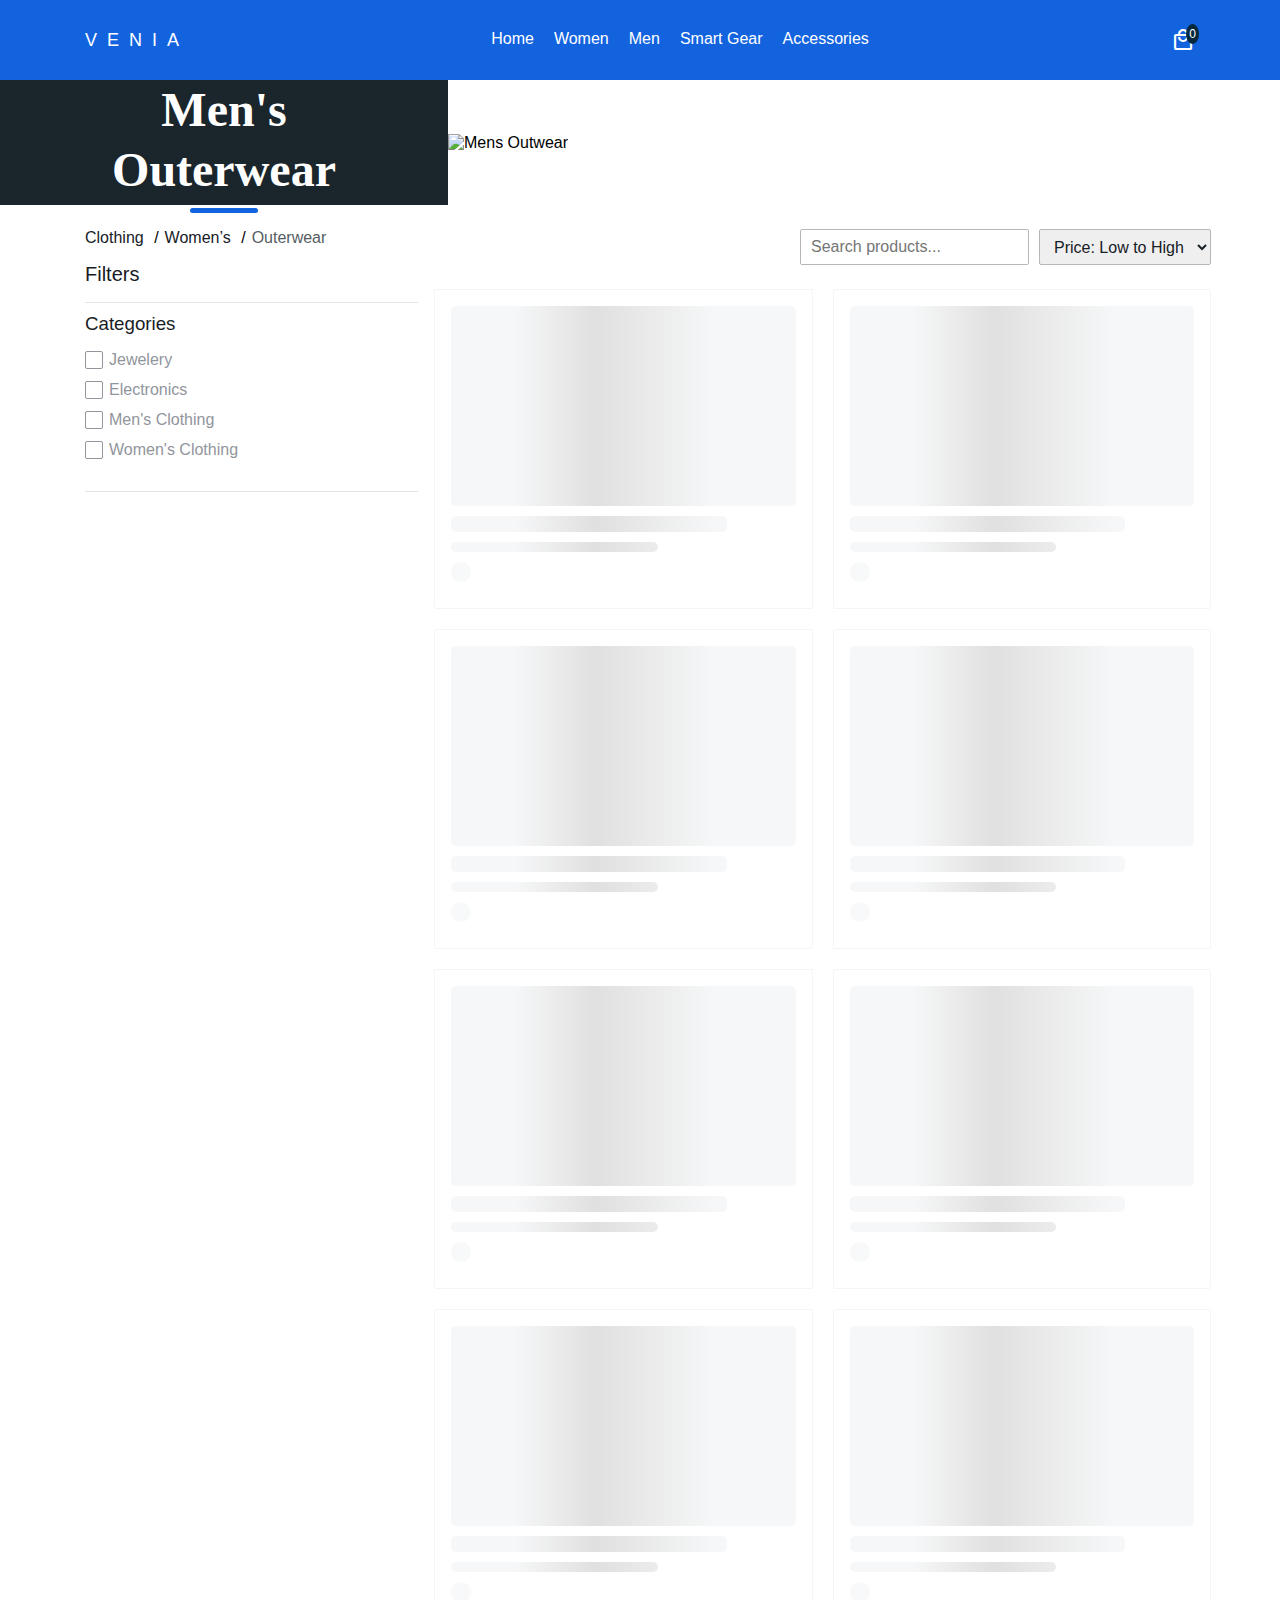
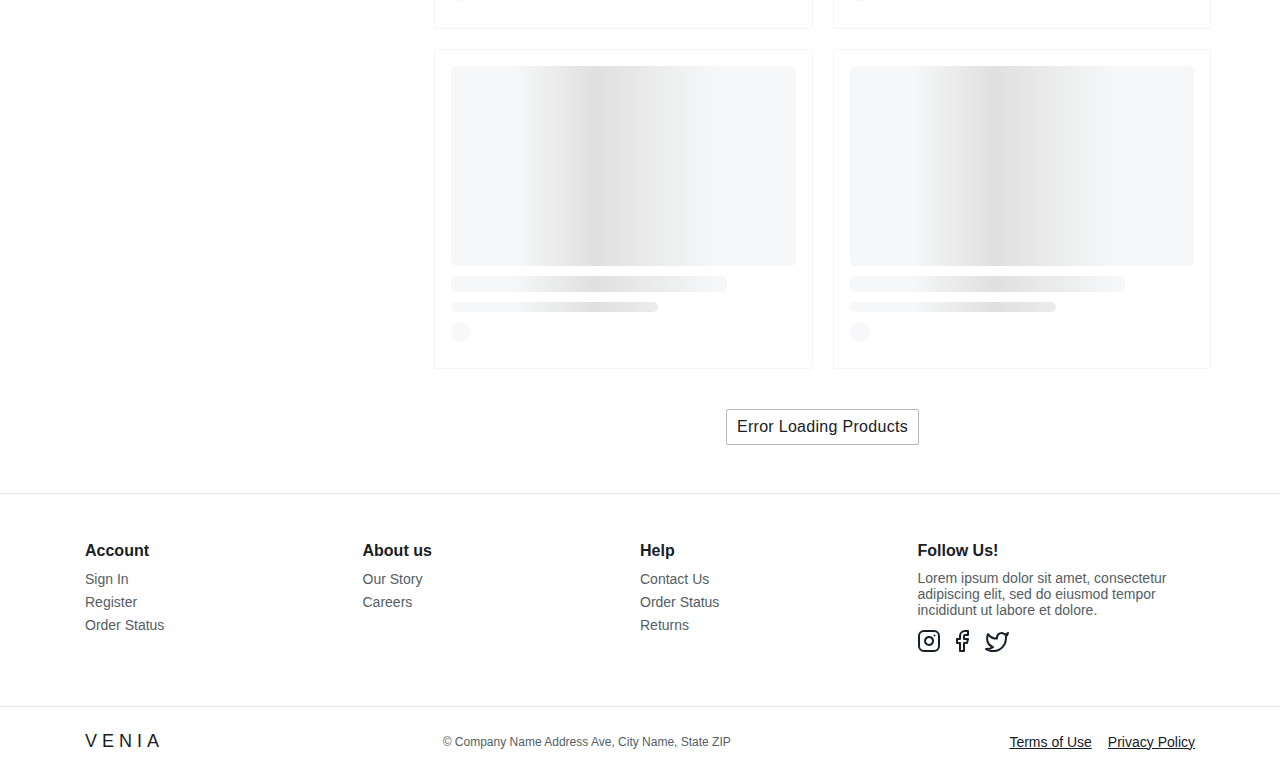
==== commit e932fd02: "Toggle changes" ====
--- a/index.html
+++ b/index.html
@@ -16,13 +16,13 @@
         <div class="container">
             <nav class="navbar">
                 <div class="hamburger">
-                    <span class="material-symbols-outlined">menu</span>
+                    <span class="material-symbols-outlined" id="menuBar">menu</span>
                 </div>
                 <div class="logo">
                     <a href="#">VENIA</a>
                 </div>
-                <div class="tabs hide-menu-list-dropdown">
-                    <span class="material-symbols-outlined close-icon">close</span>
+                <div class="tabs" id="tabs">
+                    <span class="material-symbols-outlined close-icon" id="closeMenuBar">close</span>
                     <ul class="menu-list">
                         <li class="menu-item active">
                             <a href="#">Home</a>
@@ -86,9 +86,7 @@
             </aside>
             <main class="main-content">
                 <section class="top-filter-options">
-                    <div class="results-count" id="resultsCount">
-                        0 Results
-                    </div>
+                    <div class="results-count" id="resultsCount"></div>
                     <ul class="sort-options">
                         <li class="search-filter">
                             <input type="text" class="search-input" name="search-input" id="searchInput"
@@ -136,8 +134,8 @@
                                 <div class="filter-dropdown" id="filterDropdown">
                                     <ul class="filter-dropdown-list" id="categoriesDropdown">
                                     </ul>
-                                    <div class="filter-overlay"></div>
                                 </div>
+                                <div class="filter-overlay" id="filterOverlay"></div>
                             </div>
                             <div id="sortingFilter">
                                 <select id="sortByPrice">
@@ -275,4 +273,4 @@
 </body>
 
 </html>
-</head>
+</head>--- a/styles.css
+++ b/styles.css
@@ -1,954 +1,969 @@
 * {
-	 margin: 0;
-	 box-sizing: border-box;
-	 font-family: 'Muli', sans-serif;
-}
- body {
-	 margin: 0;
-	 font-family: 'Muli', sans-serif;
-}
- .container {
-	 width: 100%;
-	 padding-right: 15px;
-	 padding-left: 15px;
-	 margin-right: auto;
-	 margin-left: auto;
-}
- @media (min-width: 320px) {
-	 .container {
-		 max-width: 290px;
-	}
-}
- @media (min-width: 576px) {
-	 .container {
-		 max-width: 540px;
-	}
-}
- @media (min-width: 768px) {
-	 .container {
-		 max-width: 720px;
-	}
-}
- @media (min-width: 992px) {
-	 .container {
-		 max-width: 960px;
-	}
-}
- @media (min-width: 1200px) {
-	 .container {
-		 max-width: 1140px;
-	}
-}
- @media (min-width: 1400px) {
-	 .container {
-		 max-width: 1280px;
-	}
-}
- @media (min-width: 1600px) {
-	 .container {
-		 max-width: 1440px;
-	}
-}
- @media (min-width: 1920px) {
-	 .container {
-		 max-width: 1600px;
-	}
+    margin: 0;
+    box-sizing: border-box;
+    font-family: 'Muli', sans-serif;
+}
+body {
+    margin: 0;
+    font-family: 'Muli', sans-serif;
+}
+.container {
+    width: 100%;
+    padding-right: 15px;
+    padding-left: 15px;
+    margin-right: auto;
+    margin-left: auto;
+}
+@media (min-width: 320px) {
+    .container {
+        max-width: 290px;
+   }
+}
+@media (min-width: 576px) {
+    .container {
+        max-width: 540px;
+   }
+}
+@media (min-width: 768px) {
+    .container {
+        max-width: 720px;
+   }
+}
+@media (min-width: 992px) {
+    .container {
+        max-width: 960px;
+   }
+}
+@media (min-width: 1200px) {
+    .container {
+        max-width: 1140px;
+   }
+}
+@media (min-width: 1400px) {
+    .container {
+        max-width: 1280px;
+   }
+}
+@media (min-width: 1600px) {
+    .container {
+        max-width: 1440px;
+   }
+}
+@media (min-width: 1920px) {
+    .container {
+        max-width: 1600px;
+   }
 }
 /* HEADER */
- header {
-	 background-color: #1363df;
-	 color: #fff;
-	 position: sticky;
-	 z-index: 10;
-	 top: 0;
-}
- header .navbar {
-	 display: flex;
-	 align-items: center;
-	 justify-content: space-between;
-	 height: 80px;
-}
- @media (max-width: 767px) {
-	 header .navbar {
-		 height: 56px;
-	}
-}
- header .navbar .hamburger {
-	 display: none;
-	 align-items: center;
-	 cursor: pointer;
-}
- @media (max-width: 767px) {
-	 header .navbar .hamburger {
-		 display: flex;
-	}
-}
- header .navbar .hamburger span {
-	 font-size: 24px;
-}
- header .navbar .logo a {
-	 text-decoration: none;
-	 color: #fff;
-	 font-size: 18px;
-	 letter-spacing: 10px;
-	 font-weight: 400;
-	 cursor: pointer;
-}
- header .navbar .tabs {
-	 position: relative;
-	 display: none;
-}
- @media (min-width: 768px) {
-	 header .navbar .tabs {
-		 display: block;
-	}
-}
- header .navbar .tabs .close-icon {
-	 position: absolute;
-	 cursor: pointer;
-	 display: none;
-	 border-radius: 35px;
-	 background: transparent;
-	 color: #172026;
-	 transition: all 0.3s ease-in-out;
-}
- header .navbar .tabs .close-icon:hover {
-	 background: #f5f5f5;
-	 color: #181c24;
-}
- header .navbar .tabs .menu-list {
-	 position: relative;
-	 list-style: none;
-	 display: flex;
-	 align-items: center;
-	 margin: 0;
-	 padding: 0;
-}
- header .navbar .tabs .menu-list .menu-item {
-	 margin: 0 10px;
-}
- @media (min-width: 768px) {
-	 header .navbar .tabs .menu-list .menu-item::after {
-		 content: '';
-		 display: block;
-		 position: relative;
-		 top: 14px;
-		 width: 0;
-		 height: 3px;
-		 background: #dff6ff;
-		 transition: width 0.3s, background 0.2s;
-	}
-	 header .navbar .tabs .menu-list .menu-item:hover:after {
-		 width: 100%;
-	}
-}
- header .navbar .tabs .menu-list .menu-item a {
-	 cursor: pointer;
-	 text-decoration: none;
-	 color: #fff;
-	 font-size: 16px;
-}
- header .navbar .tabs.show-menu-list-dropdown {
-	 position: fixed;
-	 z-index: 11;
-	 inset: 0;
-	 display: block;
-	 height: 100vh;
-	 background-color: white;
-	 width: 100%;
-}
- header .navbar .tabs.show-menu-list-dropdown .close-icon {
-	 z-index: 12;
-	 display: block !important;
-	 right: 10px;
-	 top: 10px;
-}
- header .navbar .tabs.show-menu-list-dropdown .menu-list {
-	 list-style: none;
-	 display: block;
-	 top: 30px;
-}
- header .navbar .tabs.show-menu-list-dropdown .menu-list .menu-item {
-	 margin: 0;
-	 padding: 10px;
-}
- header .navbar .tabs.show-menu-list-dropdown .menu-list .menu-item a {
-	 cursor: pointer;
-	 text-decoration: none;
-	 color: #172026;
-	 font-size: 16px;
-}
- header .navbar .tabs.show-menu-list-dropdown .menu-list .menu-item:hover {
-	 transition: all 0.3s ease-in-out;
-}
- header .navbar .tabs.show-menu-list-dropdown .menu-list .menu-item:hover a {
-	 background: #f5f5f5;
-	 color: #181c24;
-}
- header .navbar .cart-items {
-	 position: relative;
-	 display: flex;
-	 align-items: center;
-	 cursor: pointer;
-}
- header .navbar .cart-items .cart-icon {
-	 font-weight: 400;
-	 font-size: 24px;
-}
- header .navbar .cart-items .cart-count {
-	 position: absolute;
-	 z-index: 1;
-	 right: -4px;
-	 top: -4px;
-	 background: #06283d;
-	 color: #fff;
-	 border-radius: 50%;
-	 padding: 3px;
-	 font-size: 12px;
-}
- @media (max-width: 767px) {
-	 header .navbar .cart-items .cart-count {
-		 font-size: 10px;
-	}
+header {
+    background-color: #1363df;
+    color: #fff;
+    position: sticky;
+    z-index: 10;
+    top: 0;
+}
+header .navbar {
+    display: flex;
+    align-items: center;
+    justify-content: space-between;
+    height: 80px;
+}
+@media (max-width: 767px) {
+    header .navbar {
+        height: 56px;
+   }
+}
+header .navbar .hamburger {
+    display: none;
+    align-items: center;
+    cursor: pointer;
+}
+@media (max-width: 767px) {
+    header .navbar .hamburger {
+        display: flex;
+   }
+}
+header .navbar .hamburger span {
+    font-size: 24px;
+}
+header .navbar .logo a {
+    text-decoration: none;
+    color: #fff;
+    font-size: 18px;
+    letter-spacing: 10px;
+    font-weight: 400;
+    cursor: pointer;
+}
+header .navbar .tabs {
+    position: relative;
+    display: none;
+}
+@media (min-width: 768px) {
+    header .navbar .tabs {
+        display: block;
+   }
+}
+header .navbar .tabs .close-icon {
+    position: absolute;
+    cursor: pointer;
+    display: none;
+    border-radius: 35px;
+    background: transparent;
+    color: #172026;
+    transition: all 0.3s ease-in-out;
+}
+header .navbar .tabs .close-icon:hover {
+    background: #f5f5f5;
+    color: #181c24;
+}
+header .navbar .tabs .menu-list {
+    position: relative;
+    list-style: none;
+    display: flex;
+    align-items: center;
+    margin: 0;
+    padding: 0;
+}
+header .navbar .tabs .menu-list .menu-item {
+    margin: 0 10px;
+}
+@media (min-width: 768px) {
+    header .navbar .tabs .menu-list .menu-item::after {
+        content: '';
+        display: block;
+        position: relative;
+        top: 14px;
+        width: 0;
+        height: 3px;
+        background: #dff6ff;
+        transition: width 0.3s, background 0.2s;
+   }
+    header .navbar .tabs .menu-list .menu-item:hover:after {
+        width: 100%;
+   }
+}
+header .navbar .tabs .menu-list .menu-item a {
+    cursor: pointer;
+    text-decoration: none;
+    color: #fff;
+    font-size: 16px;
+}
+header .navbar .tabs.show-menu-list-dropdown {
+    position: fixed;
+    z-index: 11;
+    inset: 0;
+    display: block;
+    height: 100vh;
+    background-color: white;
+    width: 100%;
+}
+header .navbar .tabs.show-menu-list-dropdown .close-icon {
+    z-index: 12;
+    display: block !important;
+    right: 10px;
+    top: 10px;
+}
+header .navbar .tabs.show-menu-list-dropdown .menu-list {
+    list-style: none;
+    display: block;
+    top: 30px;
+}
+header .navbar .tabs.show-menu-list-dropdown .menu-list .menu-item {
+    margin: 0;
+    padding: 10px;
+}
+header .navbar .tabs.show-menu-list-dropdown .menu-list .menu-item a {
+    cursor: pointer;
+    text-decoration: none;
+    color: #172026;
+    font-size: 16px;
+}
+header .navbar .tabs.show-menu-list-dropdown .menu-list .menu-item:hover {
+    transition: all 0.3s ease-in-out;
+}
+header .navbar .tabs.show-menu-list-dropdown .menu-list .menu-item:hover a {
+    background: #f5f5f5;
+    color: #181c24;
+}
+header .navbar .cart-items {
+    position: relative;
+    display: flex;
+    align-items: center;
+    cursor: pointer;
+}
+header .navbar .cart-items .cart-icon {
+    font-weight: 400;
+    font-size: 24px;
+}
+header .navbar .cart-items .cart-count {
+    position: absolute;
+    z-index: 1;
+    right: -4px;
+    top: -4px;
+    background: #06283d;
+    color: #fff;
+    border-radius: 50%;
+    padding: 3px;
+    font-size: 12px;
+}
+@media (max-width: 767px) {
+    header .navbar .cart-items .cart-count {
+        font-size: 10px;
+   }
 }
 /* END HEADER */
 /* FOOTER */
- #footer {
-	 position: relative;
-	 display: block;
-}
- #footer .border-top-bottom {
-	 border-top: 1px solid #e5e5e7;
-	 border-bottom: 1px solid #e5e5e7;
-}
- #footer .footer-wrapper {
-	 position: relative;
-	 display: grid;
-	 grid-template-columns: repeat(4, calc(100% / 4));
-	 padding: 48px 0;
-}
- @media (max-width: 640px) {
-	 #footer .footer-wrapper {
-		 grid-template-columns: 100%;
-		 gap: 16px;
-	}
-}
- @media (min-width: 641px) and (max-width: 767px) {
-	 #footer .footer-wrapper {
-		 grid-template-columns: repeat(2, calc(100% / 2));
-		 gap: 24px;
-	}
-}
- #footer .footer-wrapper .section-box {
-	 position: relative;
-	 align-items: flex-start;
-}
- #footer .footer-wrapper .section-box .section-title {
-	 color: #172026;
-	 padding-bottom: 10px;
-	 font-size: 16px;
-	 margin: 0;
-}
- #footer .footer-wrapper .section-box .section-list {
-	 list-style: none;
-	 margin: 0;
-	 padding: 0;
-}
- #footer .footer-wrapper .section-box .section-list .section-item:not(:last-child) {
-	 padding-bottom: 5px;
-}
- #footer .footer-wrapper .section-box .section-list .section-item a {
-	 text-decoration: none;
-	 color: #545d63;
-	 font-size: 14px;
-}
- #footer .footer-wrapper .section-box .section-list .section-item:not(:last-child) {
-	 padding-bottom: 5px;
-}
- #footer .footer-wrapper .section-box .section-icons-list {
-	 position: relative;
-	 display: flex;
-	 align-items: center;
-	 padding-top: 12px;
-}
- #footer .footer-wrapper .section-box .section-icons-list .social-items {
-	 cursor: pointer;
-	 color: #172026;
-	 font-size: 24px;
-}
- #footer .footer-wrapper .section-box .section-icons-list .social-items:not(:last-child) {
-	 margin-right: 16px;
-}
- #footer .footer-wrapper .section-box .section-icons-list .social-items svg {
-	 fill: #172026;
-}
- #footer .footer-wrapper .section-box .section-text {
-	 color: #545d63;
-	 font-size: 14px;
-	 margin: 0;
-}
- #footer .sub-footer-wrapper {
-	 position: relative;
-	 display: flex;
-	 align-items: center;
-	 justify-content: space-between;
-	 padding: 24px 0;
-}
- @media (max-width: 767px) {
-	 #footer .sub-footer-wrapper {
-		 flex-direction: column-reverse;
-		 gap: 16px;
-	}
-}
- #footer .sub-footer-wrapper .sub-section-logo a {
-	 font-size: 18px;
-	 cursor: pointer;
-	 letter-spacing: 5px;
-	 text-decoration: none;
-	 color: #181c24;
-}
- #footer .sub-footer-wrapper .sub-section-copy-rights {
-	 color: #545d63;
-	 font-size: 12px;
-	 text-align: center;
-}
- #footer .sub-footer-wrapper .sub-section-list {
-	 list-style: none;
-	 display: flex;
-	 align-items: center;
-	 gap: 16px;
-	 margin: 0;
-	 padding: 0;
-}
- #footer .sub-footer-wrapper .sub-section-list .sub-section-item a {
-	 cursor: pointer;
-	 font-size: 14px;
-	 font-weight: 400;
-	 color: #172026;
-	 text-decoration: underline;
-	 text-decoration-color: #172026;
-}
- #footer .sub-footer-wrapper .sub-section-list .sub-section-item a:hover {
-	 color: #181c24;
-	 text-decoration-color: #181c24;
+#footer {
+    position: relative;
+    display: block;
+}
+#footer .border-top-bottom {
+    border-top: 1px solid #e5e5e7;
+    border-bottom: 1px solid #e5e5e7;
+}
+#footer .footer-wrapper {
+    position: relative;
+    display: grid;
+    grid-template-columns: repeat(4, calc(100% / 4));
+    padding: 48px 0;
+}
+@media (max-width: 640px) {
+    #footer .footer-wrapper {
+        grid-template-columns: 100%;
+        gap: 16px;
+   }
+}
+@media (min-width: 641px) and (max-width: 767px) {
+    #footer .footer-wrapper {
+        grid-template-columns: repeat(2, calc(100% / 2));
+        gap: 24px;
+   }
+}
+#footer .footer-wrapper .section-box {
+    position: relative;
+    align-items: flex-start;
+}
+#footer .footer-wrapper .section-box .section-title {
+    color: #172026;
+    padding-bottom: 10px;
+    font-size: 16px;
+    margin: 0;
+}
+#footer .footer-wrapper .section-box .section-list {
+    list-style: none;
+    margin: 0;
+    padding: 0;
+}
+#footer .footer-wrapper .section-box .section-list .section-item:not(:last-child) {
+    padding-bottom: 5px;
+}
+#footer .footer-wrapper .section-box .section-list .section-item a {
+    text-decoration: none;
+    color: #545d63;
+    font-size: 14px;
+}
+#footer .footer-wrapper .section-box .section-list .section-item:not(:last-child) {
+    padding-bottom: 5px;
+}
+#footer .footer-wrapper .section-box .section-icons-list {
+    position: relative;
+    display: flex;
+    align-items: center;
+    padding-top: 12px;
+}
+#footer .footer-wrapper .section-box .section-icons-list .social-items {
+    cursor: pointer;
+    color: #172026;
+    font-size: 24px;
+}
+#footer .footer-wrapper .section-box .section-icons-list .social-items:not(:last-child) {
+    margin-right: 16px;
+}
+#footer .footer-wrapper .section-box .section-icons-list .social-items svg {
+    fill: #172026;
+}
+#footer .footer-wrapper .section-box .section-text {
+    color: #545d63;
+    font-size: 14px;
+    margin: 0;
+}
+#footer .sub-footer-wrapper {
+    position: relative;
+    display: flex;
+    align-items: center;
+    justify-content: space-between;
+    padding: 24px 0;
+}
+@media (max-width: 767px) {
+    #footer .sub-footer-wrapper {
+        flex-direction: column-reverse;
+        gap: 16px;
+   }
+}
+#footer .sub-footer-wrapper .sub-section-logo a {
+    font-size: 18px;
+    cursor: pointer;
+    letter-spacing: 5px;
+    text-decoration: none;
+    color: #181c24;
+}
+#footer .sub-footer-wrapper .sub-section-copy-rights {
+    color: #545d63;
+    font-size: 12px;
+    text-align: center;
+}
+#footer .sub-footer-wrapper .sub-section-list {
+    list-style: none;
+    display: flex;
+    align-items: center;
+    gap: 16px;
+    margin: 0;
+    padding: 0;
+}
+#footer .sub-footer-wrapper .sub-section-list .sub-section-item a {
+    cursor: pointer;
+    font-size: 14px;
+    font-weight: 400;
+    color: #172026;
+    text-decoration: underline;
+    text-decoration-color: #172026;
+}
+#footer .sub-footer-wrapper .sub-section-list .sub-section-item a:hover {
+    color: #181c24;
+    text-decoration-color: #181c24;
 }
 /* END FOOTER */
 /* BANNER */
- .banner-section {
-	 position: relative;
-	 display: grid;
-	 grid-template-columns: 35% 65%;
-	 flex-direction: row;
-	 align-items: center;
-	 width: 100%;
-}
- @media (max-width: 767px) {
-	 .banner-section {
-		 display: flex;
-		 grid-template-columns: 100%;
-		 flex-flow: column-reverse;
-	}
-}
- @media (min-width: 768px) and (max-width: 1023px) {
-	 .banner-section {
-		 grid-template-columns: 40% 60%;
-	}
-}
- .banner-section .content-block {
-	 position: relative;
-	 background: #1b252c;
-	 height: 100%;
-	 display: flex;
-	 align-items: center;
-	 justify-content: center;
-	 z-index: 1;
-}
- @media (max-width: 767px) {
-	 .banner-section .content-block {
-		 top: -40px;
-		 width: 85%;
-		 margin: 0 auto;
-	}
-}
- .banner-section .content-block .banner-title {
-	 text-align: center;
-	 color: white;
-}
- .banner-section .content-block .banner-title span {
-	 font: normal normal 600 36px/48px Source Serif Pro;
-	 display: block;
-}
- @media (min-width: 768px) {
-	 .banner-section .content-block .banner-title span {
-		 font: normal normal 600 48px/60px Source Serif Pro;
-	}
-}
- .banner-section .content-block .banner-title::after {
-	 content: '';
-	 display: block;
-	 position: relative;
-	 top: 8px;
-	 height: 5px;
-	 border-radius: 35px;
-	 background: #1363df;
-	 transition: width 0.3s, background 0.2s;
-	 width: 30%;
-	 margin: 0 auto;
-}
- .banner-section .image-block {
-	 width: 100%;
-	 position: relative;
-	 padding: 10px 0;
-}
- @media (max-width: 767px) {
-	 .banner-section .image-block {
-		 padding: 0;
-	}
-}
- .banner-section .image-block img {
-	 height: 180px;
-	 width: 100%;
-	 background-size: cover;
-}
- @media (min-width: 768px) {
-	 .banner-section .image-block img {
-		 height: auto;
-	}
+.banner-section {
+    position: relative;
+    display: grid;
+    grid-template-columns: 35% 65%;
+    flex-direction: row;
+    align-items: center;
+    width: 100%;
+}
+@media (max-width: 767px) {
+    .banner-section {
+        display: flex;
+        grid-template-columns: 100%;
+        flex-flow: column-reverse;
+   }
+}
+@media (min-width: 768px) and (max-width: 1023px) {
+    .banner-section {
+        grid-template-columns: 40% 60%;
+   }
+}
+.banner-section .content-block {
+    position: relative;
+    background: #1b252c;
+    height: 100%;
+    display: flex;
+    align-items: center;
+    justify-content: center;
+    z-index: 1;
+}
+@media (max-width: 767px) {
+    .banner-section .content-block {
+        top: -40px;
+        width: 85%;
+        margin: 0 auto;
+        padding: 20px 0;
+   }
+}
+.banner-section .content-block .banner-title {
+    text-align: center;
+    color: white;
+}
+.banner-section .content-block .banner-title span {
+    font: normal normal 600 36px/48px Source Serif Pro;
+    display: block;
+}
+@media (min-width: 768px) {
+    .banner-section .content-block .banner-title span {
+        font: normal normal 600 48px/60px Source Serif Pro;
+   }
+}
+.banner-section .content-block .banner-title::after {
+    content: '';
+    display: block;
+    position: relative;
+    top: 8px;
+    height: 5px;
+    border-radius: 35px;
+    background: #1363df;
+    transition: width 0.3s, background 0.2s;
+    width: 30%;
+    margin: 0 auto;
+}
+.banner-section .image-block {
+    width: 100%;
+    position: relative;
+    padding: 10px 0;
+}
+@media (max-width: 767px) {
+    .banner-section .image-block {
+        padding: 0;
+   }
+}
+.banner-section .image-block img {
+    height: 180px;
+    width: 100%;
+    background-size: cover;
+}
+@media (min-width: 768px) {
+    .banner-section .image-block img {
+        height: auto;
+   }
 }
 /* END BANNER */
 /* CONTENT BLOCK */
- .content-block-wrapper {
-	 position: relative;
-	 display: grid;
-	 grid-template-columns: 30% 70%;
-	 width: 100%;
-	 gap: 16px;
-	 padding: 24px 0 48px;
-}
- @media (max-width: 767px) {
-	 .content-block-wrapper {
-		 grid-template-columns: 100%;
-		 padding: 0 0 32px;
-	}
-}
- .content-block-wrapper aside.sidebar {
-	 position: relative;
-	 display: block;
-}
- .content-block-wrapper aside.sidebar .breadcrumb-section {
-	 position: relative;
-	 display: flex;
-	 align-items: center;
-	 flex-wrap: wrap;
-	 margin-bottom: 16px;
-	 gap: 6px;
-}
- .content-block-wrapper aside.sidebar .breadcrumb-section .breadcrumb-link {
-	 position: relative;
-}
- .content-block-wrapper aside.sidebar .breadcrumb-section .breadcrumb-link:not(:last-child)::after {
-	 content: '/';
-}
- .content-block-wrapper aside.sidebar .breadcrumb-section .breadcrumb-link a {
-	 color: #172026;
-	 text-decoration: none;
-	 padding-right: 6px;
-	 font-size: 16px;
-}
- .content-block-wrapper aside.sidebar .breadcrumb-section .breadcrumb-link:last-child a {
-	 cursor: initial;
-	 color: #545d63;
-}
- .content-block-wrapper aside.sidebar .breadcrumb-section .breadcrumb-link:hover:not(:last-child) a {
-	 text-decoration: underline;
-	 text-decoration-color: #172026;
-}
- .content-block-wrapper aside.sidebar .filter-wrapper {
-	 position: relative;
-	 display: block;
-	 margin-top: 16px;
-}
- @media (max-width: 767px) {
-	 .content-block-wrapper aside.sidebar .filter-wrapper {
-		 display: none;
-	}
-}
- .content-block-wrapper aside.sidebar .filter-wrapper .filter-title {
-	 color: #181c24;
-	 font-size: 20px;
-	 font-weight: 400;
-	 margin-bottom: 16px;
-}
- .content-block-wrapper aside.sidebar .filter-wrapper ul.filter-options {
-	 position: relative;
-	 list-style: none;
-	 display: flex;
-	 align-items: center;
-	 margin: 16px 0 0;
-	 padding: 0 0 16px;
-	 border-top: 1px solid #e5e5e7;
-	 border-bottom: 1px solid #e5e5e7;
-}
- .content-block-wrapper aside.sidebar .filter-wrapper ul.filter-options #categoriesFilter {
-	 position: relative;
-	 display: block;
-	 padding: 10px 0;
-}
- .content-block-wrapper aside.sidebar .filter-wrapper ul.filter-options #categoriesFilter .filter-name {
-	 color: #181c24;
-	 font-weight: 400;
-	 margin-bottom: 10px;
-}
- .content-block-wrapper aside.sidebar .filter-wrapper ul.filter-options #categoriesFilter ul.filter-list, .content-block-wrapper aside.sidebar .filter-wrapper ul.filter-options #categoriesFilter #categoriesDesktop {
-	 margin-top: 10px;
-	 position: relative;
-	 list-style: none;
-	 display: block;
-	 margin: 0;
-	 padding: 0;
-}
- .content-block-wrapper aside.sidebar .filter-wrapper ul.filter-options #categoriesFilter ul.filter-list .filter-item, .content-block-wrapper aside.sidebar .filter-wrapper ul.filter-options #categoriesFilter #categoriesDesktop .filter-item {
-	 display: flex;
-	 align-items: center;
-	 padding: 6px 0;
-}
- .content-block-wrapper aside.sidebar .filter-wrapper ul.filter-options #categoriesFilter ul.filter-list .filter-item .filter-label, .content-block-wrapper aside.sidebar .filter-wrapper ul.filter-options #categoriesFilter #categoriesDesktop .filter-item .filter-label {
-	 cursor: pointer;
-	 color: #91959c;
-	 font-size: 16px;
-	 padding-left: 6px;
-	 text-transform: capitalize;
-}
- .content-block-wrapper aside.sidebar .filter-wrapper ul.filter-options #categoriesFilter ul.filter-list .filter-item .filter-checkbox, .content-block-wrapper aside.sidebar .filter-wrapper ul.filter-options #categoriesFilter #categoriesDesktop .filter-item .filter-checkbox {
-	 appearance: none;
-	 width: 18px;
-	 height: 18px;
-	 border: 1px solid #91959c;
-	 border-radius: 2px;
-	 background-color: transparent;
-	 cursor: pointer;
-	 position: relative;
-}
- .content-block-wrapper aside.sidebar .filter-wrapper ul.filter-options #categoriesFilter ul.filter-list .filter-item .filter-checkbox:checked, .content-block-wrapper aside.sidebar .filter-wrapper ul.filter-options #categoriesFilter #categoriesDesktop .filter-item .filter-checkbox:checked {
-	 background-color: #06ee06;
-	 color: white;
-	 border: 1px solid #1b681b;
-}
- .content-block-wrapper aside.sidebar .filter-wrapper ul.filter-options #categoriesFilter ul.filter-list .filter-item .filter-checkbox:checked::before, .content-block-wrapper aside.sidebar .filter-wrapper ul.filter-options #categoriesFilter #categoriesDesktop .filter-item .filter-checkbox:checked::before {
-	 content: '✓';
-	 color: white;
-	 font-size: 12px;
-	 position: absolute;
-	 left: 4px;
-	 top: -1px;
-}
- .content-block-wrapper .main-content {
-	 position: relative;
-	 display: block;
-}
- .content-block-wrapper .main-content section.top-filter-options {
-	 position: relative;
-	 display: flex;
-	 align-items: center;
-	 justify-content: space-between;
-	 width: 100%;
-}
- @media (max-width: 767px) {
-	 .content-block-wrapper .main-content section.top-filter-options {
-		 flex-flow: column;
-	}
-}
- .content-block-wrapper .main-content section.top-filter-options #resultsCount, .content-block-wrapper .main-content section.top-filter-options .results-count {
-	 align-self: center;
-	 color: #172026;
-	 font-size: 16px;
-	 font-weight: 600;
-}
- @media (max-width: 767px) {
-	 .content-block-wrapper .main-content section.top-filter-options #resultsCount, .content-block-wrapper .main-content section.top-filter-options .results-count {
-		 margin-bottom: 16px;
-		 align-self: flex-start;
-	}
-}
- .content-block-wrapper .main-content section.top-filter-options ul.sort-options {
-	 position: relative;
-	 list-style: none;
-	 display: flex;
-	 align-items: center;
-	 justify-content: flex-end;
-	 gap: 10px;
-	 padding: 0;
-	 margin: 0;
-}
- @media (max-width: 640px) {
-	 .content-block-wrapper .main-content section.top-filter-options ul.sort-options {
-		 flex-flow: column;
-		 width: 100%;
-	}
-}
- @media (min-width: 641px) and (max-width: 767px) {
-	 .content-block-wrapper .main-content section.top-filter-options ul.sort-options {
-		 justify-content: space-between;
-	}
-}
- .content-block-wrapper .main-content section.top-filter-options ul.sort-options .search-filter {
-	 position: relative;
-	 display: flex;
-	 width: 100%;
-}
- .content-block-wrapper .main-content section.top-filter-options ul.sort-options .search-filter .search-input, .content-block-wrapper .main-content section.top-filter-options ul.sort-options .search-filter #searchInput {
-	 padding: 0 10px;
-	 border: 1px solid #b5b7bc;
-	 font-size: 16px;
-	 height: 36px;
-	 outline: none;
-	 border-radius: 2px;
-}
- @media (max-width: 767px) {
-	 .content-block-wrapper .main-content section.top-filter-options ul.sort-options .search-filter .search-input, .content-block-wrapper .main-content section.top-filter-options ul.sort-options .search-filter #searchInput {
-		 font-size: 14px;
-		 width: 100%;
-	}
-}
- .content-block-wrapper .main-content section.top-filter-options ul.sort-options .search-filter .search-input:focus, .content-block-wrapper .main-content section.top-filter-options ul.sort-options .search-filter #searchInput:focus {
-	 border-color: #909296;
-	 color: #172026;
-}
- .content-block-wrapper .main-content section.top-filter-options ul.sort-options .filter-sort-wrapper {
-	 position: relative;
-	 display: flex;
-	 align-items: center;
-	 justify-content: space-between;
-	 gap: 10px;
-	 width: 100%;
-}
- .content-block-wrapper .main-content section.top-filter-options ul.sort-options .filter-sort-wrapper .category-filter-mobile {
-	 position: relative;
-	 display: none;
-}
- @media (max-width: 767px) {
-	 .content-block-wrapper .main-content section.top-filter-options ul.sort-options .filter-sort-wrapper .category-filter-mobile {
-		 display: block;
-	}
-}
- .content-block-wrapper .main-content section.top-filter-options ul.sort-options .filter-sort-wrapper .category-filter-mobile .filter-btn {
-	 display: flex;
-	 align-items: center;
-	 justify-content: center;
-	 border: 1px solid #b5b7bc;
-	 gap: 8px;
-	 padding: 0 10px;
-	 font-size: 16px;
-	 border-radius: 2px;
-	 min-width: 100px;
-	 height: 36px;
-}
- @media (max-width: 767px) {
-	 .content-block-wrapper .main-content section.top-filter-options ul.sort-options .filter-sort-wrapper .category-filter-mobile .filter-btn {
-		 font-size: 14px;
-	}
-}
- .content-block-wrapper .main-content section.top-filter-options ul.sort-options .filter-sort-wrapper .category-filter-mobile .filter-btn .filter-svg svg {
-	 width: 14px;
-	 height: 14px;
-	 fill: #181c24;
-}
- .content-block-wrapper .main-content section.top-filter-options ul.sort-options .filter-sort-wrapper .category-filter-mobile .filter-btn .filter-name {
-	 color: #181c24;
-	 font-weight: 600;
-}
- @media (max-width: 767px) {
-	 .content-block-wrapper .main-content section.top-filter-options ul.sort-options .filter-sort-wrapper .category-filter-mobile .filter-btn .filter-name {
-		 font-size: 14px;
-	}
-}
- .content-block-wrapper .main-content section.top-filter-options ul.sort-options .filter-sort-wrapper .category-filter-mobile .filter-dropdown {
-	 display: none;
-	 position: absolute;
-	 top: 38px;
-	 left: 0;
-	 width: 160px;
-	 background: white;
-	 border-radius: 2px;
-	 border: 1px solid #b5b7bc;
-	 z-index: 22;
-}
- .content-block-wrapper .main-content section.top-filter-options ul.sort-options .filter-sort-wrapper .category-filter-mobile .filter-dropdown .filter-dropdown-list {
-	 position: relative;
-	 list-style: none;
-	 display: block;
-	 margin: 0;
-	 padding: 6px;
-	 border-radius: 2px;
-}
- .content-block-wrapper .main-content section.top-filter-options ul.sort-options .filter-sort-wrapper .category-filter-mobile .filter-dropdown .filter-dropdown-list .filter-item {
-	 display: flex;
-	 align-items: center;
-	 padding: 3px 0;
-	 z-index: 23;
-}
- .content-block-wrapper .main-content section.top-filter-options ul.sort-options .filter-sort-wrapper .category-filter-mobile .filter-dropdown .filter-dropdown-list .filter-item .filter-label {
-	 cursor: pointer;
-	 color: #91959c;
-	 font-size: 16px;
-	 padding-left: 6px;
-	 text-transform: capitalize;
-}
- .content-block-wrapper .main-content section.top-filter-options ul.sort-options .filter-sort-wrapper .category-filter-mobile .filter-dropdown .filter-dropdown-list .filter-item .filter-checkbox {
-	 appearance: none;
-	 width: 18px;
-	 height: 18px;
-	 border: 1px solid #91959c;
-	 border-radius: 2px;
-	 background-color: transparent;
-	 cursor: pointer;
-	 position: relative;
-}
- .content-block-wrapper .main-content section.top-filter-options ul.sort-options .filter-sort-wrapper .category-filter-mobile .filter-dropdown .filter-dropdown-list .filter-item .filter-checkbox:checked {
-	 background-color: #06ee06;
-	 color: white;
-	 border: 1px solid #1b681b;
-}
- .content-block-wrapper .main-content section.top-filter-options ul.sort-options .filter-sort-wrapper .category-filter-mobile .filter-dropdown .filter-dropdown-list .filter-item .filter-checkbox:checked::before {
-	 content: '✓';
-	 color: white;
-	 font-size: 12px;
-	 position: absolute;
-	 left: 4px;
-	 top: -1px;
-}
- .content-block-wrapper .main-content section.top-filter-options ul.sort-options .filter-sort-wrapper #sortingFilter {
-	 position: relative;
-	 display: block;
-}
- .content-block-wrapper .main-content section.top-filter-options ul.sort-options .filter-sort-wrapper #sortingFilter select#sortByPrice {
-	 border: 1px solid #b5b7bc;
-	 color: #172026;
-	 outline: none;
-	 padding: 0 10px;
-	 font-size: 16px;
-	 border-radius: 2px;
-	 min-width: 130px;
-	 height: 36px;
-}
- @media (max-width: 767px) {
-	 .content-block-wrapper .main-content section.top-filter-options ul.sort-options .filter-sort-wrapper #sortingFilter select#sortByPrice {
-		 font-size: 14px;
-	}
-}
- .content-block-wrapper .main-content section.top-filter-options ul.sort-options .filter-sort-wrapper #sortingFilter select#sortByPrice .option {
-	 color: #172026;
-}
- .content-block-wrapper .main-content section.top-filter-options ul.sort-options .filter-sort-wrapper #sortingFilter select#sortByPrice .option:disabled {
-	 opacity: 0.5;
-}
- .content-block-wrapper .main-content section.top-filter-options ul.sort-options .filter-sort-wrapper #sortingFilter select#sortByPrice:focus {
-	 border-color: #909296;
-	 outline: none;
-}
- .content-block-wrapper .main-content section.top-filter-options ul.sort-options .filter-sort-wrapper #sortingFilter select#sortByPrice:hover {
-	 border-color: #909296;
-}
- .content-block-wrapper .main-content section.products-section {
-	 position: relative;
-	 padding: 16px 0;
-}
- @media (min-width: 768px) {
-	 .content-block-wrapper .main-content section.products-section {
-		 padding: 24px 0;
-	}
-}
- .content-block-wrapper .main-content section.products-section ul.products-list, .content-block-wrapper .main-content section.products-section #productsList, .content-block-wrapper .main-content section.products-section ul.products-list-loader, .content-block-wrapper .main-content section.products-section #productsListLoader {
-	 position: relative;
-	 list-style: none;
-	 display: grid;
-	 grid-template-columns: 1fr;
-	 align-items: stretch;
-	 justify-content: center;
-	 gap: 16px;
-	 margin: 0;
-	 padding: 0;
-}
- @media (min-width: 576px) {
-	 .content-block-wrapper .main-content section.products-section ul.products-list, .content-block-wrapper .main-content section.products-section #productsList, .content-block-wrapper .main-content section.products-section ul.products-list-loader, .content-block-wrapper .main-content section.products-section #productsListLoader {
-		 grid-template-columns: repeat(2, 1fr);
-	}
-}
- @media (min-width: 768px) {
-	 .content-block-wrapper .main-content section.products-section ul.products-list, .content-block-wrapper .main-content section.products-section #productsList, .content-block-wrapper .main-content section.products-section ul.products-list-loader, .content-block-wrapper .main-content section.products-section #productsListLoader {
-		 gap: 20px;
-	}
-}
- @media (min-width: 1440px) {
-	 .content-block-wrapper .main-content section.products-section ul.products-list, .content-block-wrapper .main-content section.products-section #productsList, .content-block-wrapper .main-content section.products-section ul.products-list-loader, .content-block-wrapper .main-content section.products-section #productsListLoader {
-		 gap: 24px;
-		 grid-template-columns: repeat(3, 1fr);
-	}
-}
- @media (min-width: 1920) {
-	 .content-block-wrapper .main-content section.products-section ul.products-list, .content-block-wrapper .main-content section.products-section #productsList, .content-block-wrapper .main-content section.products-section ul.products-list-loader, .content-block-wrapper .main-content section.products-section #productsListLoader {
-		 gap: 32px;
-		 grid-template-columns: repeat(4, 1fr);
-	}
-}
- .content-block-wrapper .main-content section.products-section ul.products-list li.product-item, .content-block-wrapper .main-content section.products-section #productsList li.product-item, .content-block-wrapper .main-content section.products-section ul.products-list-loader li.product-item, .content-block-wrapper .main-content section.products-section #productsListLoader li.product-item, .content-block-wrapper .main-content section.products-section ul.products-list .product-item-loader, .content-block-wrapper .main-content section.products-section #productsList .product-item-loader, .content-block-wrapper .main-content section.products-section ul.products-list-loader .product-item-loader, .content-block-wrapper .main-content section.products-section #productsListLoader .product-item-loader {
-	 position: relative;
-	 display: block;
-	 margin: 0 auto;
-	 text-align: left;
-	 padding: 12px;
-	 background-color: #fff;
-	 transition: all 0.3s ease-in;
-	 width: 100%;
-	 cursor: pointer;
-}
- @media (min-width: 768px) {
-	 .content-block-wrapper .main-content section.products-section ul.products-list li.product-item, .content-block-wrapper .main-content section.products-section #productsList li.product-item, .content-block-wrapper .main-content section.products-section ul.products-list-loader li.product-item, .content-block-wrapper .main-content section.products-section #productsListLoader li.product-item, .content-block-wrapper .main-content section.products-section ul.products-list .product-item-loader, .content-block-wrapper .main-content section.products-section #productsList .product-item-loader, .content-block-wrapper .main-content section.products-section ul.products-list-loader .product-item-loader, .content-block-wrapper .main-content section.products-section #productsListLoader .product-item-loader {
-		 padding: 16px;
-	}
-}
- .content-block-wrapper .main-content section.products-section ul.products-list li.product-item:hover, .content-block-wrapper .main-content section.products-section #productsList li.product-item:hover, .content-block-wrapper .main-content section.products-section ul.products-list-loader li.product-item:hover, .content-block-wrapper .main-content section.products-section #productsListLoader li.product-item:hover, .content-block-wrapper .main-content section.products-section ul.products-list .product-item-loader:hover, .content-block-wrapper .main-content section.products-section #productsList .product-item-loader:hover, .content-block-wrapper .main-content section.products-section ul.products-list-loader .product-item-loader:hover, .content-block-wrapper .main-content section.products-section #productsListLoader .product-item-loader:hover {
-	 box-shadow: 0 0 15px 0 rgba(59, 59, 59, 0.05);
-}
- .content-block-wrapper .main-content section.products-section ul.products-list li.product-item:hover .product-title, .content-block-wrapper .main-content section.products-section #productsList li.product-item:hover .product-title, .content-block-wrapper .main-content section.products-section ul.products-list-loader li.product-item:hover .product-title, .content-block-wrapper .main-content section.products-section #productsListLoader li.product-item:hover .product-title, .content-block-wrapper .main-content section.products-section ul.products-list .product-item-loader:hover .product-title, .content-block-wrapper .main-content section.products-section #productsList .product-item-loader:hover .product-title, .content-block-wrapper .main-content section.products-section ul.products-list-loader .product-item-loader:hover .product-title, .content-block-wrapper .main-content section.products-section #productsListLoader .product-item-loader:hover .product-title, .content-block-wrapper .main-content section.products-section ul.products-list li.product-item:hover .product-price, .content-block-wrapper .main-content section.products-section #productsList li.product-item:hover .product-price, .content-block-wrapper .main-content section.products-section ul.products-list-loader li.product-item:hover .product-price, .content-block-wrapper .main-content section.products-section #productsListLoader li.product-item:hover .product-price, .content-block-wrapper .main-content section.products-section ul.products-list .product-item-loader:hover .product-price, .content-block-wrapper .main-content section.products-section #productsList .product-item-loader:hover .product-price, .content-block-wrapper .main-content section.products-section ul.products-list-loader .product-item-loader:hover .product-price, .content-block-wrapper .main-content section.products-section #productsListLoader .product-item-loader:hover .product-price {
-	 color: #181c24;
-}
- .content-block-wrapper .main-content section.products-section ul.products-list li.product-item .product-img, .content-block-wrapper .main-content section.products-section #productsList li.product-item .product-img, .content-block-wrapper .main-content section.products-section ul.products-list-loader li.product-item .product-img, .content-block-wrapper .main-content section.products-section #productsListLoader li.product-item .product-img, .content-block-wrapper .main-content section.products-section ul.products-list .product-item-loader .product-img, .content-block-wrapper .main-content section.products-section #productsList .product-item-loader .product-img, .content-block-wrapper .main-content section.products-section ul.products-list-loader .product-item-loader .product-img, .content-block-wrapper .main-content section.products-section #productsListLoader .product-item-loader .product-img {
-	 height: 60%;
-	 width: 90%;
-}
- .content-block-wrapper .main-content section.products-section ul.products-list li.product-item .product-img.shimmer, .content-block-wrapper .main-content section.products-section #productsList li.product-item .product-img.shimmer, .content-block-wrapper .main-content section.products-section ul.products-list-loader li.product-item .product-img.shimmer, .content-block-wrapper .main-content section.products-section #productsListLoader li.product-item .product-img.shimmer, .content-block-wrapper .main-content section.products-section ul.products-list .product-item-loader .product-img.shimmer, .content-block-wrapper .main-content section.products-section #productsList .product-item-loader .product-img.shimmer, .content-block-wrapper .main-content section.products-section ul.products-list-loader .product-item-loader .product-img.shimmer, .content-block-wrapper .main-content section.products-section #productsListLoader .product-item-loader .product-img.shimmer {
-	 height: 200px;
-	 width: 100%;
-	 max-width: 100%;
-}
- .content-block-wrapper .main-content section.products-section ul.products-list li.product-item .product-content, .content-block-wrapper .main-content section.products-section #productsList li.product-item .product-content, .content-block-wrapper .main-content section.products-section ul.products-list-loader li.product-item .product-content, .content-block-wrapper .main-content section.products-section #productsListLoader li.product-item .product-content, .content-block-wrapper .main-content section.products-section ul.products-list .product-item-loader .product-content, .content-block-wrapper .main-content section.products-section #productsList .product-item-loader .product-content, .content-block-wrapper .main-content section.products-section ul.products-list-loader .product-item-loader .product-content, .content-block-wrapper .main-content section.products-section #productsListLoader .product-item-loader .product-content {
-	 position: relative;
-	 display: block;
-	 background-color: white;
-	 padding: 10px 0;
-}
- .content-block-wrapper .main-content section.products-section ul.products-list li.product-item .product-content .product-title, .content-block-wrapper .main-content section.products-section #productsList li.product-item .product-content .product-title, .content-block-wrapper .main-content section.products-section ul.products-list-loader li.product-item .product-content .product-title, .content-block-wrapper .main-content section.products-section #productsListLoader li.product-item .product-content .product-title, .content-block-wrapper .main-content section.products-section ul.products-list .product-item-loader .product-content .product-title, .content-block-wrapper .main-content section.products-section #productsList .product-item-loader .product-content .product-title, .content-block-wrapper .main-content section.products-section ul.products-list-loader .product-item-loader .product-content .product-title, .content-block-wrapper .main-content section.products-section #productsListLoader .product-item-loader .product-content .product-title {
-	 margin: 0;
-	 text-align: left;
-	 font-size: 14px;
-	 font-weight: bold;
-	 padding-bottom: 6px;
-	 letter-spacing: 0px;
-	 color: #172026;
-}
- @media (min-width: 768px) {
-	 .content-block-wrapper .main-content section.products-section ul.products-list li.product-item .product-content .product-title, .content-block-wrapper .main-content section.products-section #productsList li.product-item .product-content .product-title, .content-block-wrapper .main-content section.products-section ul.products-list-loader li.product-item .product-content .product-title, .content-block-wrapper .main-content section.products-section #productsListLoader li.product-item .product-content .product-title, .content-block-wrapper .main-content section.products-section ul.products-list .product-item-loader .product-content .product-title, .content-block-wrapper .main-content section.products-section #productsList .product-item-loader .product-content .product-title, .content-block-wrapper .main-content section.products-section ul.products-list-loader .product-item-loader .product-content .product-title, .content-block-wrapper .main-content section.products-section #productsListLoader .product-item-loader .product-content .product-title {
-		 font-size: 16px;
-	}
-}
- @media (min-width: 1024px) {
-	 .content-block-wrapper .main-content section.products-section ul.products-list li.product-item .product-content .product-title, .content-block-wrapper .main-content section.products-section #productsList li.product-item .product-content .product-title, .content-block-wrapper .main-content section.products-section ul.products-list-loader li.product-item .product-content .product-title, .content-block-wrapper .main-content section.products-section #productsListLoader li.product-item .product-content .product-title, .content-block-wrapper .main-content section.products-section ul.products-list .product-item-loader .product-content .product-title, .content-block-wrapper .main-content section.products-section #productsList .product-item-loader .product-content .product-title, .content-block-wrapper .main-content section.products-section ul.products-list-loader .product-item-loader .product-content .product-title, .content-block-wrapper .main-content section.products-section #productsListLoader .product-item-loader .product-content .product-title {
-		 font-size: 18px;
-	}
-}
- .content-block-wrapper .main-content section.products-section ul.products-list li.product-item .product-content .product-title.shimmer, .content-block-wrapper .main-content section.products-section #productsList li.product-item .product-content .product-title.shimmer, .content-block-wrapper .main-content section.products-section ul.products-list-loader li.product-item .product-content .product-title.shimmer, .content-block-wrapper .main-content section.products-section #productsListLoader li.product-item .product-content .product-title.shimmer, .content-block-wrapper .main-content section.products-section ul.products-list .product-item-loader .product-content .product-title.shimmer, .content-block-wrapper .main-content section.products-section #productsList .product-item-loader .product-content .product-title.shimmer, .content-block-wrapper .main-content section.products-section ul.products-list-loader .product-item-loader .product-content .product-title.shimmer, .content-block-wrapper .main-content section.products-section #productsListLoader .product-item-loader .product-content .product-title.shimmer {
-	 height: 16px;
-	 width: 80%;
-	 margin-bottom: 10px;
-}
- .content-block-wrapper .main-content section.products-section ul.products-list li.product-item .product-content .product-price, .content-block-wrapper .main-content section.products-section #productsList li.product-item .product-content .product-price, .content-block-wrapper .main-content section.products-section ul.products-list-loader li.product-item .product-content .product-price, .content-block-wrapper .main-content section.products-section #productsListLoader li.product-item .product-content .product-price, .content-block-wrapper .main-content section.products-section ul.products-list .product-item-loader .product-content .product-price, .content-block-wrapper .main-content section.products-section #productsList .product-item-loader .product-content .product-price, .content-block-wrapper .main-content section.products-section ul.products-list-loader .product-item-loader .product-content .product-price, .content-block-wrapper .main-content section.products-section #productsListLoader .product-item-loader .product-content .product-price {
-	 margin: 0;
-	 padding-bottom: 6px;
-	 font-size: 12px;
-	 font-weight: 600;
-	 color: #172026;
-}
- @media (min-width: 768px) {
-	 .content-block-wrapper .main-content section.products-section ul.products-list li.product-item .product-content .product-price, .content-block-wrapper .main-content section.products-section #productsList li.product-item .product-content .product-price, .content-block-wrapper .main-content section.products-section ul.products-list-loader li.product-item .product-content .product-price, .content-block-wrapper .main-content section.products-section #productsListLoader li.product-item .product-content .product-price, .content-block-wrapper .main-content section.products-section ul.products-list .product-item-loader .product-content .product-price, .content-block-wrapper .main-content section.products-section #productsList .product-item-loader .product-content .product-price, .content-block-wrapper .main-content section.products-section ul.products-list-loader .product-item-loader .product-content .product-price, .content-block-wrapper .main-content section.products-section #productsListLoader .product-item-loader .product-content .product-price {
-		 font-size: 14px;
-	}
-}
- @media (min-width: 1024px) {
-	 .content-block-wrapper .main-content section.products-section ul.products-list li.product-item .product-content .product-price, .content-block-wrapper .main-content section.products-section #productsList li.product-item .product-content .product-price, .content-block-wrapper .main-content section.products-section ul.products-list-loader li.product-item .product-content .product-price, .content-block-wrapper .main-content section.products-section #productsListLoader li.product-item .product-content .product-price, .content-block-wrapper .main-content section.products-section ul.products-list .product-item-loader .product-content .product-price, .content-block-wrapper .main-content section.products-section #productsList .product-item-loader .product-content .product-price, .content-block-wrapper .main-content section.products-section ul.products-list-loader .product-item-loader .product-content .product-price, .content-block-wrapper .main-content section.products-section #productsListLoader .product-item-loader .product-content .product-price {
-		 font-size: 16px;
-	}
-}
- .content-block-wrapper .main-content section.products-section ul.products-list li.product-item .product-content .product-price.shimmer, .content-block-wrapper .main-content section.products-section #productsList li.product-item .product-content .product-price.shimmer, .content-block-wrapper .main-content section.products-section ul.products-list-loader li.product-item .product-content .product-price.shimmer, .content-block-wrapper .main-content section.products-section #productsListLoader li.product-item .product-content .product-price.shimmer, .content-block-wrapper .main-content section.products-section ul.products-list .product-item-loader .product-content .product-price.shimmer, .content-block-wrapper .main-content section.products-section #productsList .product-item-loader .product-content .product-price.shimmer, .content-block-wrapper .main-content section.products-section ul.products-list-loader .product-item-loader .product-content .product-price.shimmer, .content-block-wrapper .main-content section.products-section #productsListLoader .product-item-loader .product-content .product-price.shimmer {
-	 height: 10px;
-	 width: 60%;
-	 margin-bottom: 10px;
-}
- .content-block-wrapper .main-content section.products-section ul.products-list li.product-item .product-content .product-whistlist, .content-block-wrapper .main-content section.products-section #productsList li.product-item .product-content .product-whistlist, .content-block-wrapper .main-content section.products-section ul.products-list-loader li.product-item .product-content .product-whistlist, .content-block-wrapper .main-content section.products-section #productsListLoader li.product-item .product-content .product-whistlist, .content-block-wrapper .main-content section.products-section ul.products-list .product-item-loader .product-content .product-whistlist, .content-block-wrapper .main-content section.products-section #productsList .product-item-loader .product-content .product-whistlist, .content-block-wrapper .main-content section.products-section ul.products-list-loader .product-item-loader .product-content .product-whistlist, .content-block-wrapper .main-content section.products-section #productsListLoader .product-item-loader .product-content .product-whistlist {
-	 font-size: 16px;
-	 color: #1b252c;
-	 opacity: 0.8;
-	 transition: all 0.3s ease-in-out;
-}
- @media (min-width: 768px) {
-	 .content-block-wrapper .main-content section.products-section ul.products-list li.product-item .product-content .product-whistlist, .content-block-wrapper .main-content section.products-section #productsList li.product-item .product-content .product-whistlist, .content-block-wrapper .main-content section.products-section ul.products-list-loader li.product-item .product-content .product-whistlist, .content-block-wrapper .main-content section.products-section #productsListLoader li.product-item .product-content .product-whistlist, .content-block-wrapper .main-content section.products-section ul.products-list .product-item-loader .product-content .product-whistlist, .content-block-wrapper .main-content section.products-section #productsList .product-item-loader .product-content .product-whistlist, .content-block-wrapper .main-content section.products-section ul.products-list-loader .product-item-loader .product-content .product-whistlist, .content-block-wrapper .main-content section.products-section #productsListLoader .product-item-loader .product-content .product-whistlist {
-		 font-size: 20px;
-	}
-}
- @media (min-width: 1024px) {
-	 .content-block-wrapper .main-content section.products-section ul.products-list li.product-item .product-content .product-whistlist, .content-block-wrapper .main-content section.products-section #productsList li.product-item .product-content .product-whistlist, .content-block-wrapper .main-content section.products-section ul.products-list-loader li.product-item .product-content .product-whistlist, .content-block-wrapper .main-content section.products-section #productsListLoader li.product-item .product-content .product-whistlist, .content-block-wrapper .main-content section.products-section ul.products-list .product-item-loader .product-content .product-whistlist, .content-block-wrapper .main-content section.products-section #productsList .product-item-loader .product-content .product-whistlist, .content-block-wrapper .main-content section.products-section ul.products-list-loader .product-item-loader .product-content .product-whistlist, .content-block-wrapper .main-content section.products-section #productsListLoader .product-item-loader .product-content .product-whistlist {
-		 font-size: 24px;
-	}
-}
- .content-block-wrapper .main-content section.products-section ul.products-list li.product-item .product-content .product-whistlist:hover, .content-block-wrapper .main-content section.products-section #productsList li.product-item .product-content .product-whistlist:hover, .content-block-wrapper .main-content section.products-section ul.products-list-loader li.product-item .product-content .product-whistlist:hover, .content-block-wrapper .main-content section.products-section #productsListLoader li.product-item .product-content .product-whistlist:hover, .content-block-wrapper .main-content section.products-section ul.products-list .product-item-loader .product-content .product-whistlist:hover, .content-block-wrapper .main-content section.products-section #productsList .product-item-loader .product-content .product-whistlist:hover, .content-block-wrapper .main-content section.products-section ul.products-list-loader .product-item-loader .product-content .product-whistlist:hover, .content-block-wrapper .main-content section.products-section #productsListLoader .product-item-loader .product-content .product-whistlist:hover {
-	 opacity: 1;
-	 color: #172026;
-}
- .content-block-wrapper .main-content section.products-section ul.products-list li.product-item .product-content .product-whistlist.shimmer, .content-block-wrapper .main-content section.products-section #productsList li.product-item .product-content .product-whistlist.shimmer, .content-block-wrapper .main-content section.products-section ul.products-list-loader li.product-item .product-content .product-whistlist.shimmer, .content-block-wrapper .main-content section.products-section #productsListLoader li.product-item .product-content .product-whistlist.shimmer, .content-block-wrapper .main-content section.products-section ul.products-list .product-item-loader .product-content .product-whistlist.shimmer, .content-block-wrapper .main-content section.products-section #productsList .product-item-loader .product-content .product-whistlist.shimmer, .content-block-wrapper .main-content section.products-section ul.products-list-loader .product-item-loader .product-content .product-whistlist.shimmer, .content-block-wrapper .main-content section.products-section #productsListLoader .product-item-loader .product-content .product-whistlist.shimmer {
-	 height: 20px;
-	 width: 20px;
-	 border-radius: 35px;
-}
- .content-block-wrapper .main-content section.products-section ul.products-list .product-item-loader, .content-block-wrapper .main-content section.products-section #productsList .product-item-loader, .content-block-wrapper .main-content section.products-section ul.products-list-loader .product-item-loader, .content-block-wrapper .main-content section.products-section #productsListLoader .product-item-loader {
-	 border: 1px solid #f5f5f5;
-	 border-radius: 2px;
-}
- .content-block-wrapper .main-content #loadMore {
-	 position: relative;
-	 display: block;
-	 border: 1px solid #b5b7bc;
-	 cursor: pointer;
-	 outline: none;
-	 margin: 16px auto 0;
-	 padding: 0 8px;
-	 height: 36px;
-	 font-size: 14px;
-	 min-width: 180px;
-	 text-align: center;
-	 color: #172026;
-	 border-radius: 2px;
-	 background: white;
-	 font-weight: 500;
-	 letter-spacing: 0.3px;
-}
- @media (min-width: 768px) {
-	 .content-block-wrapper .main-content #loadMore {
-		 font-size: 16px;
-		 padding: 0 10px;
-	}
-}
- .content-block-wrapper .main-content #loadMore:hover {
-	 background: #f5f5f5;
-	 border-color: #181c24;
+.content-block-wrapper {
+    position: relative;
+    display: grid;
+    grid-template-columns: 30% 70%;
+    width: 100%;
+    gap: 16px;
+    padding: 24px 0 48px;
+}
+@media (max-width: 767px) {
+    .content-block-wrapper {
+        grid-template-columns: 100%;
+        padding: 0 0 32px;
+   }
+}
+.content-block-wrapper aside.sidebar {
+    position: relative;
+    display: block;
+}
+.content-block-wrapper aside.sidebar .breadcrumb-section {
+    position: relative;
+    display: flex;
+    align-items: center;
+    flex-wrap: wrap;
+    margin-bottom: 16px;
+    gap: 6px;
+}
+.content-block-wrapper aside.sidebar .breadcrumb-section .breadcrumb-link {
+    position: relative;
+}
+.content-block-wrapper aside.sidebar .breadcrumb-section .breadcrumb-link:not(:last-child)::after {
+    content: '/';
+}
+.content-block-wrapper aside.sidebar .breadcrumb-section .breadcrumb-link a {
+    color: #172026;
+    text-decoration: none;
+    padding-right: 6px;
+    font-size: 16px;
+}
+.content-block-wrapper aside.sidebar .breadcrumb-section .breadcrumb-link:last-child a {
+    cursor: initial;
+    color: #545d63;
+}
+.content-block-wrapper aside.sidebar .breadcrumb-section .breadcrumb-link:hover:not(:last-child) a {
+    text-decoration: underline;
+    text-decoration-color: #172026;
+}
+.content-block-wrapper aside.sidebar .filter-wrapper {
+    position: relative;
+    display: block;
+    margin-top: 16px;
+}
+@media (max-width: 767px) {
+    .content-block-wrapper aside.sidebar .filter-wrapper {
+        display: none;
+   }
+}
+.content-block-wrapper aside.sidebar .filter-wrapper .filter-title {
+    color: #181c24;
+    font-size: 20px;
+    font-weight: 400;
+    margin-bottom: 16px;
+}
+.content-block-wrapper aside.sidebar .filter-wrapper ul.filter-options {
+    position: relative;
+    list-style: none;
+    display: flex;
+    align-items: center;
+    margin: 16px 0 0;
+    padding: 0 0 16px;
+    border-top: 1px solid #e5e5e7;
+    border-bottom: 1px solid #e5e5e7;
+}
+.content-block-wrapper aside.sidebar .filter-wrapper ul.filter-options #categoriesFilter {
+    position: relative;
+    display: block;
+    padding: 10px 0;
+}
+.content-block-wrapper aside.sidebar .filter-wrapper ul.filter-options #categoriesFilter .filter-name {
+    color: #181c24;
+    font-weight: 400;
+    margin-bottom: 10px;
+}
+.content-block-wrapper aside.sidebar .filter-wrapper ul.filter-options #categoriesFilter ul.filter-list, .content-block-wrapper aside.sidebar .filter-wrapper ul.filter-options #categoriesFilter #categoriesDesktop {
+    margin-top: 10px;
+    position: relative;
+    list-style: none;
+    display: block;
+    margin: 0;
+    padding: 0;
+}
+.content-block-wrapper aside.sidebar .filter-wrapper ul.filter-options #categoriesFilter ul.filter-list .filter-item, .content-block-wrapper aside.sidebar .filter-wrapper ul.filter-options #categoriesFilter #categoriesDesktop .filter-item {
+    display: flex;
+    align-items: center;
+    padding: 6px 0;
+}
+.content-block-wrapper aside.sidebar .filter-wrapper ul.filter-options #categoriesFilter ul.filter-list .filter-item .filter-label, .content-block-wrapper aside.sidebar .filter-wrapper ul.filter-options #categoriesFilter #categoriesDesktop .filter-item .filter-label {
+    cursor: pointer;
+    color: #91959c;
+    font-size: 16px;
+    padding-left: 6px;
+    text-transform: capitalize;
+}
+.content-block-wrapper aside.sidebar .filter-wrapper ul.filter-options #categoriesFilter ul.filter-list .filter-item .filter-checkbox, .content-block-wrapper aside.sidebar .filter-wrapper ul.filter-options #categoriesFilter #categoriesDesktop .filter-item .filter-checkbox {
+    appearance: none;
+    width: 18px;
+    height: 18px;
+    border: 1px solid #91959c;
+    border-radius: 2px;
+    background-color: transparent;
+    cursor: pointer;
+    position: relative;
+}
+.content-block-wrapper aside.sidebar .filter-wrapper ul.filter-options #categoriesFilter ul.filter-list .filter-item .filter-checkbox:checked, .content-block-wrapper aside.sidebar .filter-wrapper ul.filter-options #categoriesFilter #categoriesDesktop .filter-item .filter-checkbox:checked {
+    background-color: #06ee06;
+    color: white;
+    border: 1px solid #1b681b;
+}
+.content-block-wrapper aside.sidebar .filter-wrapper ul.filter-options #categoriesFilter ul.filter-list .filter-item .filter-checkbox:checked::before, .content-block-wrapper aside.sidebar .filter-wrapper ul.filter-options #categoriesFilter #categoriesDesktop .filter-item .filter-checkbox:checked::before {
+    content: '✓';
+    color: white;
+    font-size: 12px;
+    position: absolute;
+    left: 4px;
+    top: -1px;
+}
+.content-block-wrapper .main-content {
+    position: relative;
+    display: block;
+}
+.content-block-wrapper .main-content section.top-filter-options {
+    position: relative;
+    display: flex;
+    align-items: center;
+    justify-content: space-between;
+    width: 100%;
+}
+@media (max-width: 767px) {
+    .content-block-wrapper .main-content section.top-filter-options {
+        flex-flow: column;
+   }
+}
+.content-block-wrapper .main-content section.top-filter-options #resultsCount, .content-block-wrapper .main-content section.top-filter-options .results-count {
+    align-self: center;
+    color: #172026;
+    font-size: 16px;
+    font-weight: 600;
+}
+@media (max-width: 767px) {
+    .content-block-wrapper .main-content section.top-filter-options #resultsCount, .content-block-wrapper .main-content section.top-filter-options .results-count {
+        margin-bottom: 16px;
+        align-self: flex-start;
+   }
+}
+.content-block-wrapper .main-content section.top-filter-options ul.sort-options {
+    position: relative;
+    list-style: none;
+    display: flex;
+    align-items: center;
+    justify-content: flex-end;
+    gap: 10px;
+    padding: 0;
+    margin: 0;
+}
+@media (max-width: 640px) {
+    .content-block-wrapper .main-content section.top-filter-options ul.sort-options {
+        flex-flow: column;
+        width: 100%;
+   }
+}
+@media (min-width: 641px) and (max-width: 767px) {
+    .content-block-wrapper .main-content section.top-filter-options ul.sort-options {
+        justify-content: space-between;
+   }
+}
+.content-block-wrapper .main-content section.top-filter-options ul.sort-options .search-filter {
+    position: relative;
+    display: flex;
+    width: 100%;
+}
+.content-block-wrapper .main-content section.top-filter-options ul.sort-options .search-filter .search-input, .content-block-wrapper .main-content section.top-filter-options ul.sort-options .search-filter #searchInput {
+    padding: 0 10px;
+    border: 1px solid #b5b7bc;
+    font-size: 16px;
+    height: 36px;
+    outline: none;
+    border-radius: 2px;
+}
+@media (max-width: 767px) {
+    .content-block-wrapper .main-content section.top-filter-options ul.sort-options .search-filter .search-input, .content-block-wrapper .main-content section.top-filter-options ul.sort-options .search-filter #searchInput {
+        font-size: 14px;
+        width: 100%;
+   }
+}
+.content-block-wrapper .main-content section.top-filter-options ul.sort-options .search-filter .search-input:focus, .content-block-wrapper .main-content section.top-filter-options ul.sort-options .search-filter #searchInput:focus {
+    border-color: #909296;
+    color: #172026;
+}
+.content-block-wrapper .main-content section.top-filter-options ul.sort-options .filter-sort-wrapper {
+    position: relative;
+    display: flex;
+    align-items: center;
+    justify-content: space-between;
+    gap: 10px;
+    width: 100%;
+}
+.content-block-wrapper .main-content section.top-filter-options ul.sort-options .filter-sort-wrapper .category-filter-mobile {
+    position: relative;
+    display: none;
+}
+@media (max-width: 767px) {
+    .content-block-wrapper .main-content section.top-filter-options ul.sort-options .filter-sort-wrapper .category-filter-mobile {
+        display: block;
+   }
+}
+.content-block-wrapper .main-content section.top-filter-options ul.sort-options .filter-sort-wrapper .category-filter-mobile .filter-btn {
+    display: flex;
+    align-items: center;
+    justify-content: center;
+    border: 1px solid #b5b7bc;
+    gap: 8px;
+    padding: 0 10px;
+    font-size: 16px;
+    cursor: pointer;
+    border-radius: 2px;
+    min-width: 100px;
+    height: 36px;
+}
+@media (max-width: 767px) {
+    .content-block-wrapper .main-content section.top-filter-options ul.sort-options .filter-sort-wrapper .category-filter-mobile .filter-btn {
+        font-size: 14px;
+   }
+}
+.content-block-wrapper .main-content section.top-filter-options ul.sort-options .filter-sort-wrapper .category-filter-mobile .filter-btn .filter-svg svg {
+    width: 14px;
+    height: 14px;
+    fill: #181c24;
+}
+.content-block-wrapper .main-content section.top-filter-options ul.sort-options .filter-sort-wrapper .category-filter-mobile .filter-btn .filter-name {
+    color: #181c24;
+    font-weight: 600;
+}
+@media (max-width: 767px) {
+    .content-block-wrapper .main-content section.top-filter-options ul.sort-options .filter-sort-wrapper .category-filter-mobile .filter-btn .filter-name {
+        font-size: 14px;
+   }
+}
+.content-block-wrapper .main-content section.top-filter-options ul.sort-options .filter-sort-wrapper .category-filter-mobile .filter-dropdown {
+    display: none;
+    position: absolute;
+    top: 38px;
+    left: 0;
+    width: 160px;
+    background: white;
+    border-radius: 2px;
+    border: 1px solid #b5b7bc;
+    z-index: 22;
+}
+.content-block-wrapper .main-content section.top-filter-options ul.sort-options .filter-sort-wrapper .category-filter-mobile .filter-dropdown .filter-dropdown-list {
+    position: relative;
+    list-style: none;
+    display: block;
+    margin: 0;
+    padding: 6px;
+    border-radius: 2px;
+}
+.content-block-wrapper .main-content section.top-filter-options ul.sort-options .filter-sort-wrapper .category-filter-mobile .filter-dropdown .filter-dropdown-list .filter-item {
+    display: flex;
+    align-items: center;
+    padding: 3px 0;
+    z-index: 23;
+}
+.content-block-wrapper .main-content section.top-filter-options ul.sort-options .filter-sort-wrapper .category-filter-mobile .filter-dropdown .filter-dropdown-list .filter-item .filter-label {
+    cursor: pointer;
+    color: #91959c;
+    font-size: 16px;
+    padding-left: 6px;
+    text-transform: capitalize;
+}
+.content-block-wrapper .main-content section.top-filter-options ul.sort-options .filter-sort-wrapper .category-filter-mobile .filter-dropdown .filter-dropdown-list .filter-item .filter-checkbox {
+    appearance: none;
+    width: 18px;
+    height: 18px;
+    border: 1px solid #91959c;
+    border-radius: 2px;
+    background-color: transparent;
+    cursor: pointer;
+    position: relative;
+}
+.content-block-wrapper .main-content section.top-filter-options ul.sort-options .filter-sort-wrapper .category-filter-mobile .filter-dropdown .filter-dropdown-list .filter-item .filter-checkbox:checked {
+    background-color: #06ee06;
+    color: white;
+    border: 1px solid #1b681b;
+}
+.content-block-wrapper .main-content section.top-filter-options ul.sort-options .filter-sort-wrapper .category-filter-mobile .filter-dropdown .filter-dropdown-list .filter-item .filter-checkbox:checked::before {
+    content: '✓';
+    color: white;
+    font-size: 12px;
+    position: absolute;
+    left: 4px;
+    top: -1px;
+}
+.content-block-wrapper .main-content section.top-filter-options ul.sort-options .filter-sort-wrapper .category-filter-mobile #filterOverlay {
+    display: none;
+    position: fixed;
+    background: transparent;
+    z-index: 21;
+    inset: 0;
+}
+.content-block-wrapper .main-content section.top-filter-options ul.sort-options .filter-sort-wrapper #sortingFilter {
+    position: relative;
+    display: block;
+}
+.content-block-wrapper .main-content section.top-filter-options ul.sort-options .filter-sort-wrapper #sortingFilter select#sortByPrice {
+    border: 1px solid #b5b7bc;
+    color: #172026;
+    outline: none;
+    padding: 0 10px;
+    font-size: 16px;
+    border-radius: 2px;
+    min-width: 130px;
+    height: 36px;
+}
+@media (max-width: 767px) {
+    .content-block-wrapper .main-content section.top-filter-options ul.sort-options .filter-sort-wrapper #sortingFilter select#sortByPrice {
+        font-size: 14px;
+   }
+}
+.content-block-wrapper .main-content section.top-filter-options ul.sort-options .filter-sort-wrapper #sortingFilter select#sortByPrice .option {
+    color: #172026;
+}
+.content-block-wrapper .main-content section.top-filter-options ul.sort-options .filter-sort-wrapper #sortingFilter select#sortByPrice .option:disabled {
+    opacity: 0.5;
+}
+.content-block-wrapper .main-content section.top-filter-options ul.sort-options .filter-sort-wrapper #sortingFilter select#sortByPrice:focus {
+    border-color: #909296;
+    outline: none;
+}
+.content-block-wrapper .main-content section.top-filter-options ul.sort-options .filter-sort-wrapper #sortingFilter select#sortByPrice:hover {
+    border-color: #909296;
+}
+.content-block-wrapper .main-content section.products-section {
+    position: relative;
+    padding: 16px 0;
+}
+@media (min-width: 768px) {
+    .content-block-wrapper .main-content section.products-section {
+        padding: 24px 0;
+   }
+}
+.content-block-wrapper .main-content section.products-section ul.products-list, .content-block-wrapper .main-content section.products-section #productsList, .content-block-wrapper .main-content section.products-section ul.products-list-loader, .content-block-wrapper .main-content section.products-section #productsListLoader {
+    position: relative;
+    list-style: none;
+    display: grid;
+    grid-template-columns: 1fr;
+    align-items: stretch;
+    justify-content: center;
+    gap: 16px;
+    margin: 0;
+    padding: 0;
+}
+@media (min-width: 576px) {
+    .content-block-wrapper .main-content section.products-section ul.products-list, .content-block-wrapper .main-content section.products-section #productsList, .content-block-wrapper .main-content section.products-section ul.products-list-loader, .content-block-wrapper .main-content section.products-section #productsListLoader {
+        grid-template-columns: repeat(2, 1fr);
+   }
+}
+@media (min-width: 768px) {
+    .content-block-wrapper .main-content section.products-section ul.products-list, .content-block-wrapper .main-content section.products-section #productsList, .content-block-wrapper .main-content section.products-section ul.products-list-loader, .content-block-wrapper .main-content section.products-section #productsListLoader {
+        gap: 20px;
+   }
+}
+@media (min-width: 1440px) {
+    .content-block-wrapper .main-content section.products-section ul.products-list, .content-block-wrapper .main-content section.products-section #productsList, .content-block-wrapper .main-content section.products-section ul.products-list-loader, .content-block-wrapper .main-content section.products-section #productsListLoader {
+        gap: 24px;
+        grid-template-columns: repeat(3, 1fr);
+   }
+}
+@media (min-width: 1920) {
+    .content-block-wrapper .main-content section.products-section ul.products-list, .content-block-wrapper .main-content section.products-section #productsList, .content-block-wrapper .main-content section.products-section ul.products-list-loader, .content-block-wrapper .main-content section.products-section #productsListLoader {
+        gap: 32px;
+        grid-template-columns: repeat(4, 1fr);
+   }
+}
+.content-block-wrapper .main-content section.products-section ul.products-list li.product-item, .content-block-wrapper .main-content section.products-section #productsList li.product-item, .content-block-wrapper .main-content section.products-section ul.products-list-loader li.product-item, .content-block-wrapper .main-content section.products-section #productsListLoader li.product-item, .content-block-wrapper .main-content section.products-section ul.products-list .product-item-loader, .content-block-wrapper .main-content section.products-section #productsList .product-item-loader, .content-block-wrapper .main-content section.products-section ul.products-list-loader .product-item-loader, .content-block-wrapper .main-content section.products-section #productsListLoader .product-item-loader {
+    position: relative;
+    display: block;
+    margin: 0 auto;
+    text-align: left;
+    padding: 12px;
+    background-color: #fff;
+    border: 1px solid transparent;
+    transition: all 0.3s ease-in;
+    width: 100%;
+    cursor: pointer;
+}
+@media (min-width: 768px) {
+    .content-block-wrapper .main-content section.products-section ul.products-list li.product-item, .content-block-wrapper .main-content section.products-section #productsList li.product-item, .content-block-wrapper .main-content section.products-section ul.products-list-loader li.product-item, .content-block-wrapper .main-content section.products-section #productsListLoader li.product-item, .content-block-wrapper .main-content section.products-section ul.products-list .product-item-loader, .content-block-wrapper .main-content section.products-section #productsList .product-item-loader, .content-block-wrapper .main-content section.products-section ul.products-list-loader .product-item-loader, .content-block-wrapper .main-content section.products-section #productsListLoader .product-item-loader {
+        padding: 16px;
+   }
+}
+.content-block-wrapper .main-content section.products-section ul.products-list li.product-item:hover, .content-block-wrapper .main-content section.products-section #productsList li.product-item:hover, .content-block-wrapper .main-content section.products-section ul.products-list-loader li.product-item:hover, .content-block-wrapper .main-content section.products-section #productsListLoader li.product-item:hover, .content-block-wrapper .main-content section.products-section ul.products-list .product-item-loader:hover, .content-block-wrapper .main-content section.products-section #productsList .product-item-loader:hover, .content-block-wrapper .main-content section.products-section ul.products-list-loader .product-item-loader:hover, .content-block-wrapper .main-content section.products-section #productsListLoader .product-item-loader:hover {
+    box-shadow: 0 0 15px 0 rgba(59, 59, 59, 0.05);
+    border: 1px solid #f5f5f5;
+}
+.content-block-wrapper .main-content section.products-section ul.products-list li.product-item:hover .product-title, .content-block-wrapper .main-content section.products-section #productsList li.product-item:hover .product-title, .content-block-wrapper .main-content section.products-section ul.products-list-loader li.product-item:hover .product-title, .content-block-wrapper .main-content section.products-section #productsListLoader li.product-item:hover .product-title, .content-block-wrapper .main-content section.products-section ul.products-list .product-item-loader:hover .product-title, .content-block-wrapper .main-content section.products-section #productsList .product-item-loader:hover .product-title, .content-block-wrapper .main-content section.products-section ul.products-list-loader .product-item-loader:hover .product-title, .content-block-wrapper .main-content section.products-section #productsListLoader .product-item-loader:hover .product-title, .content-block-wrapper .main-content section.products-section ul.products-list li.product-item:hover .product-price, .content-block-wrapper .main-content section.products-section #productsList li.product-item:hover .product-price, .content-block-wrapper .main-content section.products-section ul.products-list-loader li.product-item:hover .product-price, .content-block-wrapper .main-content section.products-section #productsListLoader li.product-item:hover .product-price, .content-block-wrapper .main-content section.products-section ul.products-list .product-item-loader:hover .product-price, .content-block-wrapper .main-content section.products-section #productsList .product-item-loader:hover .product-price, .content-block-wrapper .main-content section.products-section ul.products-list-loader .product-item-loader:hover .product-price, .content-block-wrapper .main-content section.products-section #productsListLoader .product-item-loader:hover .product-price {
+    color: #181c24;
+}
+.content-block-wrapper .main-content section.products-section ul.products-list li.product-item .product-img, .content-block-wrapper .main-content section.products-section #productsList li.product-item .product-img, .content-block-wrapper .main-content section.products-section ul.products-list-loader li.product-item .product-img, .content-block-wrapper .main-content section.products-section #productsListLoader li.product-item .product-img, .content-block-wrapper .main-content section.products-section ul.products-list .product-item-loader .product-img, .content-block-wrapper .main-content section.products-section #productsList .product-item-loader .product-img, .content-block-wrapper .main-content section.products-section ul.products-list-loader .product-item-loader .product-img, .content-block-wrapper .main-content section.products-section #productsListLoader .product-item-loader .product-img {
+    height: 60%;
+    width: 90%;
+}
+@media (max-width: 575px) {
+    .content-block-wrapper .main-content section.products-section ul.products-list li.product-item .product-img .product-img, .content-block-wrapper .main-content section.products-section #productsList li.product-item .product-img .product-img, .content-block-wrapper .main-content section.products-section ul.products-list-loader li.product-item .product-img .product-img, .content-block-wrapper .main-content section.products-section #productsListLoader li.product-item .product-img .product-img, .content-block-wrapper .main-content section.products-section ul.products-list .product-item-loader .product-img .product-img, .content-block-wrapper .main-content section.products-section #productsList .product-item-loader .product-img .product-img, .content-block-wrapper .main-content section.products-section ul.products-list-loader .product-item-loader .product-img .product-img, .content-block-wrapper .main-content section.products-section #productsListLoader .product-item-loader .product-img .product-img {
+        height: fit-content;
+   }
+}
+.content-block-wrapper .main-content section.products-section ul.products-list li.product-item .product-img.shimmer, .content-block-wrapper .main-content section.products-section #productsList li.product-item .product-img.shimmer, .content-block-wrapper .main-content section.products-section ul.products-list-loader li.product-item .product-img.shimmer, .content-block-wrapper .main-content section.products-section #productsListLoader li.product-item .product-img.shimmer, .content-block-wrapper .main-content section.products-section ul.products-list .product-item-loader .product-img.shimmer, .content-block-wrapper .main-content section.products-section #productsList .product-item-loader .product-img.shimmer, .content-block-wrapper .main-content section.products-section ul.products-list-loader .product-item-loader .product-img.shimmer, .content-block-wrapper .main-content section.products-section #productsListLoader .product-item-loader .product-img.shimmer {
+    height: 200px;
+    width: 100%;
+    max-width: 100%;
+}
+.content-block-wrapper .main-content section.products-section ul.products-list li.product-item .product-content, .content-block-wrapper .main-content section.products-section #productsList li.product-item .product-content, .content-block-wrapper .main-content section.products-section ul.products-list-loader li.product-item .product-content, .content-block-wrapper .main-content section.products-section #productsListLoader li.product-item .product-content, .content-block-wrapper .main-content section.products-section ul.products-list .product-item-loader .product-content, .content-block-wrapper .main-content section.products-section #productsList .product-item-loader .product-content, .content-block-wrapper .main-content section.products-section ul.products-list-loader .product-item-loader .product-content, .content-block-wrapper .main-content section.products-section #productsListLoader .product-item-loader .product-content {
+    position: relative;
+    display: block;
+    background-color: white;
+    padding: 10px 0;
+}
+.content-block-wrapper .main-content section.products-section ul.products-list li.product-item .product-content .product-title, .content-block-wrapper .main-content section.products-section #productsList li.product-item .product-content .product-title, .content-block-wrapper .main-content section.products-section ul.products-list-loader li.product-item .product-content .product-title, .content-block-wrapper .main-content section.products-section #productsListLoader li.product-item .product-content .product-title, .content-block-wrapper .main-content section.products-section ul.products-list .product-item-loader .product-content .product-title, .content-block-wrapper .main-content section.products-section #productsList .product-item-loader .product-content .product-title, .content-block-wrapper .main-content section.products-section ul.products-list-loader .product-item-loader .product-content .product-title, .content-block-wrapper .main-content section.products-section #productsListLoader .product-item-loader .product-content .product-title {
+    margin: 0;
+    text-align: left;
+    font-size: 14px;
+    font-weight: bold;
+    padding-bottom: 6px;
+    letter-spacing: 0px;
+    color: #172026;
+}
+@media (min-width: 768px) {
+    .content-block-wrapper .main-content section.products-section ul.products-list li.product-item .product-content .product-title, .content-block-wrapper .main-content section.products-section #productsList li.product-item .product-content .product-title, .content-block-wrapper .main-content section.products-section ul.products-list-loader li.product-item .product-content .product-title, .content-block-wrapper .main-content section.products-section #productsListLoader li.product-item .product-content .product-title, .content-block-wrapper .main-content section.products-section ul.products-list .product-item-loader .product-content .product-title, .content-block-wrapper .main-content section.products-section #productsList .product-item-loader .product-content .product-title, .content-block-wrapper .main-content section.products-section ul.products-list-loader .product-item-loader .product-content .product-title, .content-block-wrapper .main-content section.products-section #productsListLoader .product-item-loader .product-content .product-title {
+        font-size: 16px;
+   }
+}
+@media (min-width: 1024px) {
+    .content-block-wrapper .main-content section.products-section ul.products-list li.product-item .product-content .product-title, .content-block-wrapper .main-content section.products-section #productsList li.product-item .product-content .product-title, .content-block-wrapper .main-content section.products-section ul.products-list-loader li.product-item .product-content .product-title, .content-block-wrapper .main-content section.products-section #productsListLoader li.product-item .product-content .product-title, .content-block-wrapper .main-content section.products-section ul.products-list .product-item-loader .product-content .product-title, .content-block-wrapper .main-content section.products-section #productsList .product-item-loader .product-content .product-title, .content-block-wrapper .main-content section.products-section ul.products-list-loader .product-item-loader .product-content .product-title, .content-block-wrapper .main-content section.products-section #productsListLoader .product-item-loader .product-content .product-title {
+        font-size: 18px;
+   }
+}
+.content-block-wrapper .main-content section.products-section ul.products-list li.product-item .product-content .product-title.shimmer, .content-block-wrapper .main-content section.products-section #productsList li.product-item .product-content .product-title.shimmer, .content-block-wrapper .main-content section.products-section ul.products-list-loader li.product-item .product-content .product-title.shimmer, .content-block-wrapper .main-content section.products-section #productsListLoader li.product-item .product-content .product-title.shimmer, .content-block-wrapper .main-content section.products-section ul.products-list .product-item-loader .product-content .product-title.shimmer, .content-block-wrapper .main-content section.products-section #productsList .product-item-loader .product-content .product-title.shimmer, .content-block-wrapper .main-content section.products-section ul.products-list-loader .product-item-loader .product-content .product-title.shimmer, .content-block-wrapper .main-content section.products-section #productsListLoader .product-item-loader .product-content .product-title.shimmer {
+    height: 16px;
+    width: 80%;
+    margin-bottom: 10px;
+}
+.content-block-wrapper .main-content section.products-section ul.products-list li.product-item .product-content .product-price, .content-block-wrapper .main-content section.products-section #productsList li.product-item .product-content .product-price, .content-block-wrapper .main-content section.products-section ul.products-list-loader li.product-item .product-content .product-price, .content-block-wrapper .main-content section.products-section #productsListLoader li.product-item .product-content .product-price, .content-block-wrapper .main-content section.products-section ul.products-list .product-item-loader .product-content .product-price, .content-block-wrapper .main-content section.products-section #productsList .product-item-loader .product-content .product-price, .content-block-wrapper .main-content section.products-section ul.products-list-loader .product-item-loader .product-content .product-price, .content-block-wrapper .main-content section.products-section #productsListLoader .product-item-loader .product-content .product-price {
+    margin: 0;
+    padding-bottom: 6px;
+    font-size: 12px;
+    font-weight: 600;
+    color: #172026;
+}
+@media (min-width: 768px) {
+    .content-block-wrapper .main-content section.products-section ul.products-list li.product-item .product-content .product-price, .content-block-wrapper .main-content section.products-section #productsList li.product-item .product-content .product-price, .content-block-wrapper .main-content section.products-section ul.products-list-loader li.product-item .product-content .product-price, .content-block-wrapper .main-content section.products-section #productsListLoader li.product-item .product-content .product-price, .content-block-wrapper .main-content section.products-section ul.products-list .product-item-loader .product-content .product-price, .content-block-wrapper .main-content section.products-section #productsList .product-item-loader .product-content .product-price, .content-block-wrapper .main-content section.products-section ul.products-list-loader .product-item-loader .product-content .product-price, .content-block-wrapper .main-content section.products-section #productsListLoader .product-item-loader .product-content .product-price {
+        font-size: 14px;
+   }
+}
+@media (min-width: 1024px) {
+    .content-block-wrapper .main-content section.products-section ul.products-list li.product-item .product-content .product-price, .content-block-wrapper .main-content section.products-section #productsList li.product-item .product-content .product-price, .content-block-wrapper .main-content section.products-section ul.products-list-loader li.product-item .product-content .product-price, .content-block-wrapper .main-content section.products-section #productsListLoader li.product-item .product-content .product-price, .content-block-wrapper .main-content section.products-section ul.products-list .product-item-loader .product-content .product-price, .content-block-wrapper .main-content section.products-section #productsList .product-item-loader .product-content .product-price, .content-block-wrapper .main-content section.products-section ul.products-list-loader .product-item-loader .product-content .product-price, .content-block-wrapper .main-content section.products-section #productsListLoader .product-item-loader .product-content .product-price {
+        font-size: 16px;
+   }
+}
+.content-block-wrapper .main-content section.products-section ul.products-list li.product-item .product-content .product-price.shimmer, .content-block-wrapper .main-content section.products-section #productsList li.product-item .product-content .product-price.shimmer, .content-block-wrapper .main-content section.products-section ul.products-list-loader li.product-item .product-content .product-price.shimmer, .content-block-wrapper .main-content section.products-section #productsListLoader li.product-item .product-content .product-price.shimmer, .content-block-wrapper .main-content section.products-section ul.products-list .product-item-loader .product-content .product-price.shimmer, .content-block-wrapper .main-content section.products-section #productsList .product-item-loader .product-content .product-price.shimmer, .content-block-wrapper .main-content section.products-section ul.products-list-loader .product-item-loader .product-content .product-price.shimmer, .content-block-wrapper .main-content section.products-section #productsListLoader .product-item-loader .product-content .product-price.shimmer {
+    height: 10px;
+    width: 60%;
+    margin-bottom: 10px;
+}
+.content-block-wrapper .main-content section.products-section ul.products-list li.product-item .product-content .product-whistlist, .content-block-wrapper .main-content section.products-section #productsList li.product-item .product-content .product-whistlist, .content-block-wrapper .main-content section.products-section ul.products-list-loader li.product-item .product-content .product-whistlist, .content-block-wrapper .main-content section.products-section #productsListLoader li.product-item .product-content .product-whistlist, .content-block-wrapper .main-content section.products-section ul.products-list .product-item-loader .product-content .product-whistlist, .content-block-wrapper .main-content section.products-section #productsList .product-item-loader .product-content .product-whistlist, .content-block-wrapper .main-content section.products-section ul.products-list-loader .product-item-loader .product-content .product-whistlist, .content-block-wrapper .main-content section.products-section #productsListLoader .product-item-loader .product-content .product-whistlist {
+    font-size: 16px;
+    color: #1b252c;
+    opacity: 0.8;
+    transition: all 0.3s ease-in-out;
+}
+@media (min-width: 768px) {
+    .content-block-wrapper .main-content section.products-section ul.products-list li.product-item .product-content .product-whistlist, .content-block-wrapper .main-content section.products-section #productsList li.product-item .product-content .product-whistlist, .content-block-wrapper .main-content section.products-section ul.products-list-loader li.product-item .product-content .product-whistlist, .content-block-wrapper .main-content section.products-section #productsListLoader li.product-item .product-content .product-whistlist, .content-block-wrapper .main-content section.products-section ul.products-list .product-item-loader .product-content .product-whistlist, .content-block-wrapper .main-content section.products-section #productsList .product-item-loader .product-content .product-whistlist, .content-block-wrapper .main-content section.products-section ul.products-list-loader .product-item-loader .product-content .product-whistlist, .content-block-wrapper .main-content section.products-section #productsListLoader .product-item-loader .product-content .product-whistlist {
+        font-size: 20px;
+   }
+}
+@media (min-width: 1024px) {
+    .content-block-wrapper .main-content section.products-section ul.products-list li.product-item .product-content .product-whistlist, .content-block-wrapper .main-content section.products-section #productsList li.product-item .product-content .product-whistlist, .content-block-wrapper .main-content section.products-section ul.products-list-loader li.product-item .product-content .product-whistlist, .content-block-wrapper .main-content section.products-section #productsListLoader li.product-item .product-content .product-whistlist, .content-block-wrapper .main-content section.products-section ul.products-list .product-item-loader .product-content .product-whistlist, .content-block-wrapper .main-content section.products-section #productsList .product-item-loader .product-content .product-whistlist, .content-block-wrapper .main-content section.products-section ul.products-list-loader .product-item-loader .product-content .product-whistlist, .content-block-wrapper .main-content section.products-section #productsListLoader .product-item-loader .product-content .product-whistlist {
+        font-size: 24px;
+   }
+}
+.content-block-wrapper .main-content section.products-section ul.products-list li.product-item .product-content .product-whistlist:hover, .content-block-wrapper .main-content section.products-section #productsList li.product-item .product-content .product-whistlist:hover, .content-block-wrapper .main-content section.products-section ul.products-list-loader li.product-item .product-content .product-whistlist:hover, .content-block-wrapper .main-content section.products-section #productsListLoader li.product-item .product-content .product-whistlist:hover, .content-block-wrapper .main-content section.products-section ul.products-list .product-item-loader .product-content .product-whistlist:hover, .content-block-wrapper .main-content section.products-section #productsList .product-item-loader .product-content .product-whistlist:hover, .content-block-wrapper .main-content section.products-section ul.products-list-loader .product-item-loader .product-content .product-whistlist:hover, .content-block-wrapper .main-content section.products-section #productsListLoader .product-item-loader .product-content .product-whistlist:hover {
+    opacity: 1;
+    color: #172026;
+}
+.content-block-wrapper .main-content section.products-section ul.products-list li.product-item .product-content .product-whistlist.shimmer, .content-block-wrapper .main-content section.products-section #productsList li.product-item .product-content .product-whistlist.shimmer, .content-block-wrapper .main-content section.products-section ul.products-list-loader li.product-item .product-content .product-whistlist.shimmer, .content-block-wrapper .main-content section.products-section #productsListLoader li.product-item .product-content .product-whistlist.shimmer, .content-block-wrapper .main-content section.products-section ul.products-list .product-item-loader .product-content .product-whistlist.shimmer, .content-block-wrapper .main-content section.products-section #productsList .product-item-loader .product-content .product-whistlist.shimmer, .content-block-wrapper .main-content section.products-section ul.products-list-loader .product-item-loader .product-content .product-whistlist.shimmer, .content-block-wrapper .main-content section.products-section #productsListLoader .product-item-loader .product-content .product-whistlist.shimmer {
+    height: 20px;
+    width: 20px;
+    border-radius: 35px;
+}
+.content-block-wrapper .main-content section.products-section ul.products-list .product-item-loader, .content-block-wrapper .main-content section.products-section #productsList .product-item-loader, .content-block-wrapper .main-content section.products-section ul.products-list-loader .product-item-loader, .content-block-wrapper .main-content section.products-section #productsListLoader .product-item-loader {
+    border: 1px solid #f5f5f5;
+    border-radius: 2px;
+}
+.content-block-wrapper .main-content #loadMore {
+    position: relative;
+    display: none;
+    border: 1px solid #b5b7bc;
+    cursor: pointer;
+    outline: none;
+    margin: 16px auto 0;
+    padding: 0 8px;
+    height: 36px;
+    font-size: 14px;
+    min-width: 180px;
+    text-align: center;
+    color: #172026;
+    border-radius: 2px;
+    background: white;
+    font-weight: 500;
+    letter-spacing: 0.3px;
+}
+@media (min-width: 768px) {
+    .content-block-wrapper .main-content #loadMore {
+        font-size: 16px;
+        padding: 0 10px;
+   }
+}
+.content-block-wrapper .main-content #loadMore:hover {
+    background: #f5f5f5;
+    border-color: #181c24;
 }
 /* END CONTENT */
 /* SHIMMER EFFECT */
- .shimmer {
-	 position: relative;
-	 overflow: hidden;
-	 border-radius: 5px;
-	 background: #f6f7f8;
-	 background: linear-gradient(to right, #f6f7f8 8%, #e0e0e0 18%, #f6f7f8 33%);
-	 background-size: 800px 104px;
-	 animation: shimmer 1.5s infinite;
-}
- @keyframes shimmer {
-	 0% {
-		 background-position: -800px 0;
-	}
-	 100% {
-		 background-position: 800px 0;
-	}
+.shimmer {
+    position: relative;
+    overflow: hidden;
+    border-radius: 5px;
+    background: #f6f7f8;
+    background: linear-gradient(to right, #f6f7f8 8%, #e0e0e0 18%, #f6f7f8 33%);
+    background-size: 800px 104px;
+    animation: shimmer 1.5s infinite;
+}
+@keyframes shimmer {
+    0% {
+        background-position: -800px 0;
+   }
+    100% {
+        background-position: 800px 0;
+   }
 }
 /* END SHIMMER EFFECT */
- 
